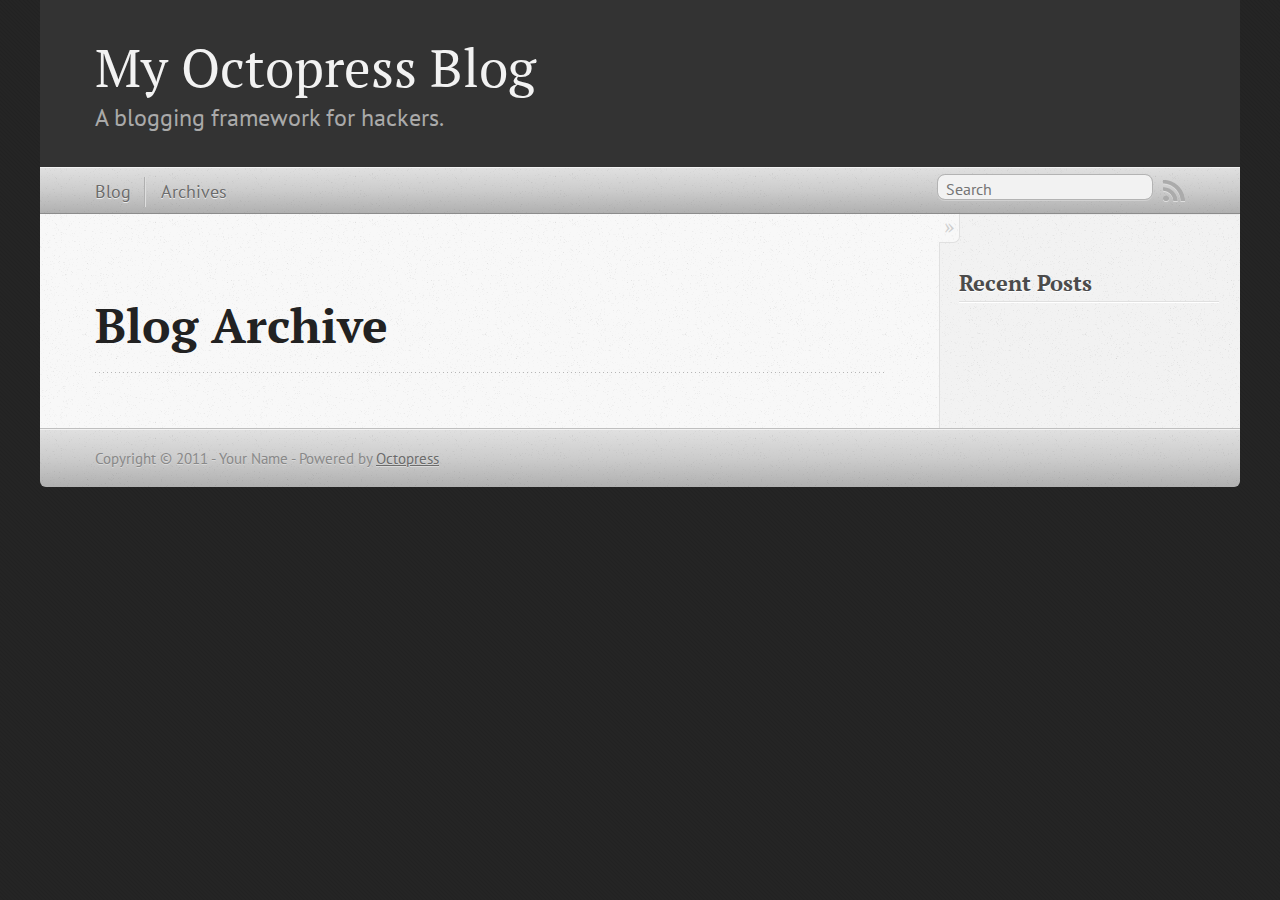
==== blog/archives/index.html @ e53a519c "Site updated at 2011-11-24 08:39:35 UTC" ====
<!DOCTYPE html>
<!--[if IEMobile 7 ]><html class="no-js iem7"><![endif]-->
<!--[if lt IE 9]><html class="no-js lte-ie8"><![endif]-->
<!--[if (gt IE 8)|(gt IEMobile 7)|!(IEMobile)|!(IE)]><!--><html class="no-js" lang="en"><!--<![endif]-->
<head>
  <meta charset="utf-8">
  <title>Blog Archive - My Octopress Blog</title>
  <meta name="author" content="Your Name">

  
  <meta name="description" content=" Blog Archive Recent Posts ">
  

  <!-- http://t.co/dKP3o1e -->
  <meta name="HandheldFriendly" content="True">
  <meta name="MobileOptimized" content="320">
  <meta name="viewport" content="width=device-width, initial-scale=1">

  
  <link rel="canonical" href="http://fire9.github.com/blog/archives">
  <link href="/favicon.png" rel="icon">
  <link href="/stylesheets/screen.css" media="screen, projection" rel="stylesheet" type="text/css">
  <script src="/javascripts/modernizr-2.0.js"></script>
  <script src="/javascripts/ender.js"></script>
  <script src="/javascripts/octopress.js" type="text/javascript"></script>
  <link href="/atom.xml" rel="alternate" title="My Octopress Blog" type="application/atom+xml">
  <!--Fonts from Google"s Web font directory at http://google.com/webfonts -->
<link href="http://fonts.googleapis.com/css?family=PT+Serif:regular,italic,bold,bolditalic" rel="stylesheet" type="text/css">
<link href="http://fonts.googleapis.com/css?family=PT+Sans:regular,italic,bold,bolditalic" rel="stylesheet" type="text/css">

  

</head>

<body   >
  <header role="banner"><hgroup>
  <h1><a href="/">My Octopress Blog</a></h1>
  
    <h2>A blogging framework for hackers.</h2>
  
</hgroup>

</header>
  <nav role="navigation"><ul class="subscription" data-subscription="rss">
  <li><a href="/atom.xml" rel="subscribe-rss" title="subscribe via RSS">RSS</a></li>
  
</ul>
<form action="http://google.com/search" method="get">
  <fieldset role="search">
    <input type="hidden" name="q" value="site:fire9.github.com" />
    <input class="search" type="text" name="q" results="0" placeholder="Search"/>
  </fieldset>
</form>
<ul class="main-navigation">
  <li><a href="/">Blog</a></li>
  <li><a href="/blog/archives">Archives</a></li>
</ul>

</nav>
  <div id="main">
    <div id="content">
      <div>
<article role="article">
  
  <header>
    <h1 class="entry-title">Blog Archive</h1>
    
  </header>
  
  <div id="blog-archives">

</div>

  
</article>

</div>

<aside class="sidebar">
  
    <section>
  <h1>Recent Posts</h1>
  <ul id="recent_posts">
    
  </ul>
</section>






  
</aside>


    </div>
  </div>
  <footer role="contentinfo"><p>
  Copyright &copy; 2011 - Your Name -
  <span class="credit">Powered by <a href="http://octopress.org">Octopress</a></span>
</p>

</footer>
  







  <script type="text/javascript">
    (function(){
      var twitterWidgets = document.createElement('script');
      twitterWidgets.type = 'text/javascript';
      twitterWidgets.async = true;
      twitterWidgets.src = 'http://platform.twitter.com/widgets.js';
      document.getElementsByTagName('head')[0].appendChild(twitterWidgets);
    })();
  </script>





</body>
</html>
---- stylesheets/screen.css ----
html,body,div,span,applet,object,iframe,h1,h2,h3,h4,h5,h6,p,blockquote,pre,a,abbr,acronym,address,big,cite,code,del,dfn,em,img,ins,kbd,q,s,samp,small,strike,strong,sub,sup,tt,var,b,u,i,center,dl,dt,dd,ol,ul,li,fieldset,form,label,legend,table,caption,tbody,tfoot,thead,tr,th,td,article,aside,canvas,details,embed,figure,figcaption,footer,header,hgroup,menu,nav,output,ruby,section,summary,time,mark,audio,video{margin:0;padding:0;border:0;font-size:100%;font:inherit;vertical-align:baseline}body{line-height:1}ol,ul{list-style:none}table{border-collapse:collapse;border-spacing:0}caption,th,td{text-align:left;font-weight:normal;vertical-align:middle}q,blockquote{quotes:none}q:before,q:after,blockquote:before,blockquote:after{content:"";content:none}a img{border:none}article,aside,details,figcaption,figure,footer,header,hgroup,menu,nav,section,summary{display:block}article,aside,details,figcaption,figure,footer,header,hgroup,menu,nav,section,summary{display:block}a{color:#1863a1}a:visited{color:#751590}a:focus{color:#0181eb}a:hover{color:#0181eb}a:active{color:#01579f}aside.sidebar a{color:#1863a1}aside.sidebar a:focus{color:#0181eb}aside.sidebar a:hover{color:#0181eb}aside.sidebar a:active{color:#01579f}a{-moz-transition:color 0.3s;-webkit-transition:color 0.3s;-o-transition:color 0.3s;transition:color 0.3s}html{background:#252525 url('/images/line-tile.png?1322123850') top left}body > div{background:#f2f2f2 url('/images/noise.png?1322123850') top left;border-bottom:1px solid #bfbfbf}body > div > div{background:#f8f8f8 url('/images/noise.png?1322123850') top left;border-right:1px solid #e0e0e0}.heading,body > header h1,h1,h2,h3,h4,h5,h6{font-family:"PT Serif", "Georgia", "Helvetica Neue", Arial, sans-serif}.sans,body > header h2,body > nav form .search,body > nav a,article header p.meta,article > footer,#content .blog-index footer,html .gist .gist-file .gist-meta,#blog-archives a.category,#blog-archives time,aside.sidebar section,body > footer{font-family:"PT Sans", "Helvetica Neue", Arial, sans-serif}.serif,body,#content .blog-index a[rel=full-article]{font-family:"PT Serif", Georgia, Times, "Times New Roman", serif}.mono,pre,code,tt,p code,li code{font-family:Menlo, Monaco, "Andale Mono", "lucida console", "Courier New", monospace}body > header h1{font-size:2.2em;font-family:"PT Serif", "Georgia", "Helvetica Neue", Arial, sans-serif;font-weight:normal;line-height:1.2em;margin-bottom:0.6667em}body{line-height:1.5em;color:#222}h1{font-size:2.2em;line-height:1.2em}@media only screen and (min-width: 992px){body{font-size:1.15em}h1{font-size:2.6em;line-height:1.2em}}h1,h2,h3,h4,h5,h6{text-rendering:optimizelegibility;margin-bottom:1em;font-weight:bold}h2,section h1{font-size:1.5em}h3,section h2,section section h1{font-size:1.3em}h4,section h3,section section h2,section section section h1{font-size:1em}h5,section h4,section section h3{font-size:.9em}h6,section h5,section section h4,section section section h3{font-size:.8em}p,blockquote,ul,ol{margin-bottom:1.5em}ul{list-style-type:disc}ul ul{list-style-type:circle}ul ul ul{list-style-type:square}ol{list-style-type:decimal}ol ol{list-style-type:lower-alpha}ol ol ol{list-style-type:lower-roman}ul,ul ul,ul ol,ol,ol ul,ol ol{margin-left:1.3em}strong{font-weight:bold}em{font-style:italic}sup,sub{font-size:0.8em;position:relative;display:inline-block}sup{top:-0.5em}sub{bottom:-0.5em}q{font-style:italic}q:before{content:"\201C"}q:after{content:"\201D"}em,dfn{font-style:italic}strong,dfn{font-weight:bold}del,s{text-decoration:line-through}abbr,acronym{border-bottom:1px dotted;cursor:help}sub,sup{line-height:0}hr{margin-bottom:0.2em}small{font-size:.8em}big{font-size:1.2em}blockquote{font-style:italic;position:relative;font-size:1.2em;line-height:1.5em;padding-left:1em;border-left:4px solid rgba(170,170,170,0.5)}blockquote cite{font-style:italic}blockquote cite a{color:#aaa !important;word-wrap:break-word}blockquote cite:before{content:'\2014';padding-right:.3em;padding-left:.3em;color:#aaa}@media only screen and (min-width: 992px){blockquote{padding-left:1.5em;border-left-width:4px}}.pullquote-right:before,.pullquote-left:before{padding:0;border:none;content:attr(data-pullquote);float:right;width:45%;margin:.5em 0 1em 1.5em;position:relative;top:7px;font-size:1.4em;line-height:1.45em}.pullquote-left:before{float:left;margin:.5em 1.5em 1em 0}.force-wrap,article a,aside.sidebar a{white-space:-moz-pre-wrap;white-space:-pre-wrap;white-space:-o-pre-wrap;white-space:pre-wrap;word-wrap:break-word}.group,body > header,body > nav,body > footer,body #content > article,body #content > div > article,body #content > div > section,body div.pagination,aside.sidebar,#main,#content,.collapse-sidebar aside.sidebar{*zoom:1}.group:after,body > header:after,body > nav:after,body > footer:after,body #content > article:after,body #content > div > article:after,body #content > div > section:after,body div.pagination:after,aside.sidebar:after,#main:after,#content:after,.collapse-sidebar aside.sidebar:after{content:"";display:table;clear:both}body{-webkit-text-size-adjust:none;max-width:1200px;position:relative;margin:0 auto}body > header,body > nav,body > footer,body #content > article,body #content > div > article,body #content > div > section{padding-left:18px;padding-right:18px}@media only screen and (min-width: 480px){body > header,body > nav,body > footer,body #content > article,body #content > div > article,body #content > div > section{padding-left:25px;padding-right:25px}}@media only screen and (min-width: 768px){body > header,body > nav,body > footer,body #content > article,body #content > div > article,body #content > div > section{padding-left:35px;padding-right:35px}}@media only screen and (min-width: 992px){body > header,body > nav,body > footer,body #content > article,body #content > div > article,body #content > div > section{padding-left:55px;padding-right:55px}}body div.pagination{margin-left:18px;margin-right:18px}@media only screen and (min-width: 480px){body div.pagination{margin-left:25px;margin-right:25px}}@media only screen and (min-width: 768px){body div.pagination{margin-left:35px;margin-right:35px}}@media only screen and (min-width: 992px){body div.pagination{margin-left:55px;margin-right:55px}}body > header{font-size:1em;padding-top:1.5em;padding-bottom:1.5em}#content > div,#content > article{width:100%}aside.sidebar{float:none;padding:0 18px 1px;background-color:#f7f7f7;border-top:1px solid #e0e0e0}.flex-content,article img,article video,article .flash-video,aside.sidebar img{max-width:100%;height:auto}.basic-alignment.left,article img.left,article video.left,article .left.flash-video,aside.sidebar img.left{float:left;margin-right:1.5em}.basic-alignment.right,article img.right,article video.right,article .right.flash-video,aside.sidebar img.right{float:right;margin-left:1.5em}.basic-alignment.center,article img.center,article video.center,article .center.flash-video,aside.sidebar img.center{display:block;margin:0 auto 1.5em}.basic-alignment.left,article img.left,article video.left,article .left.flash-video,aside.sidebar img.left,.basic-alignment.right,article img.right,article video.right,article .right.flash-video,aside.sidebar img.right{margin-bottom:.8em}.toggle-sidebar,.no-sidebar .toggle-sidebar{display:none}@media only screen and (min-width: 750px){body.sidebar-footer aside.sidebar{float:none;width:auto;clear:left;margin:0;padding:0 35px 1px;background-color:#f7f7f7;border-top:1px solid #eaeaea}body.sidebar-footer aside.sidebar section.odd,body.sidebar-footer aside.sidebar section.even{float:left;width:48%}body.sidebar-footer aside.sidebar section.odd{margin-left:0}body.sidebar-footer aside.sidebar section.even{margin-left:4%}body.sidebar-footer aside.sidebar.thirds section{width:30%;margin-left:5%}body.sidebar-footer aside.sidebar.thirds section.first{margin-left:0;clear:both}}body.sidebar-footer #content{margin-right:0px}body.sidebar-footer .toggle-sidebar{display:none}@media only screen and (min-width: 550px){body > header{font-size:1em}}@media only screen and (min-width: 750px){aside.sidebar{float:none;width:auto;clear:left;margin:0;padding:0 35px 1px;background-color:#f7f7f7;border-top:1px solid #eaeaea}aside.sidebar section.odd,aside.sidebar section.even{float:left;width:48%}aside.sidebar section.odd{margin-left:0}aside.sidebar section.even{margin-left:4%}aside.sidebar.thirds section{width:30%;margin-left:5%}aside.sidebar.thirds section.first{margin-left:0;clear:both}}@media only screen and (min-width: 768px){body{-webkit-text-size-adjust:auto}body > header{font-size:1.2em}#main{padding:0;margin:0 auto}#content{margin-right:240px;position:relative}.no-sidebar #content{margin-right:0;border-right:0}.collapse-sidebar #content{margin-right:20px}#content > div,#content > article{padding-top:17.5px;padding-bottom:17.5px;float:left}aside.sidebar{width:210px;padding:0 15px 15px;background:none;clear:none;float:left;margin:0 -100% 0 0}aside.sidebar section{width:auto;margin-left:0}aside.sidebar section.odd,aside.sidebar section.even{float:none;width:auto;margin-left:0}.collapse-sidebar aside.sidebar{float:none;width:auto;clear:left;margin:0;padding:0 35px 1px;background-color:#f7f7f7;border-top:1px solid #eaeaea}.collapse-sidebar aside.sidebar section.odd,.collapse-sidebar aside.sidebar section.even{float:left;width:48%}.collapse-sidebar aside.sidebar section.odd{margin-left:0}.collapse-sidebar aside.sidebar section.even{margin-left:4%}.collapse-sidebar aside.sidebar.thirds section{width:30%;margin-left:5%}.collapse-sidebar aside.sidebar.thirds section.first{margin-left:0;clear:both}}@media only screen and (min-width: 992px){body > header{font-size:1.3em}#content{margin-right:300px}#content > div,#content > article{padding-top:27.5px;padding-bottom:27.5px}aside.sidebar{width:260px;padding:1.2em 20px 20px}.collapse-sidebar aside.sidebar{padding-left:55px;padding-right:55px}}@media only screen and (min-width: 768px){ul,ol{margin-left:0}}body > header{background:#333}body > header h1{display:inline-block;margin:0}body > header h1 a,body > header h1 a:visited,body > header h1 a:hover{color:#f2f2f2;text-decoration:none}body > header h2{margin:.2em 0 0;font-size:1em;color:#aaa;font-weight:normal}body > nav{position:relative;background-color:#ccc;background:url('/images/noise.png?1322123850'),-webkit-gradient(linear, 50% 0%, 50% 100%, color-stop(0%, #e0e0e0), color-stop(50%, #cccccc), color-stop(100%, #b0b0b0));background:url('/images/noise.png?1322123850'),-webkit-linear-gradient(#e0e0e0,#cccccc,#b0b0b0);background:url('/images/noise.png?1322123850'),-moz-linear-gradient(#e0e0e0,#cccccc,#b0b0b0);background:url('/images/noise.png?1322123850'),-o-linear-gradient(#e0e0e0,#cccccc,#b0b0b0);background:url('/images/noise.png?1322123850'),-ms-linear-gradient(#e0e0e0,#cccccc,#b0b0b0);background:url('/images/noise.png?1322123850'),linear-gradient(#e0e0e0,#cccccc,#b0b0b0);border-top:1px solid #f2f2f2;border-bottom:1px solid #8c8c8c;padding-top:.35em;padding-bottom:.35em}body > nav form{-moz-background-clip:padding;-webkit-background-clip:padding;-o-background-clip:padding-box;-ms-background-clip:padding-box;-khtml-background-clip:padding-box;background-clip:padding-box;margin:0;padding:0}body > nav form .search{padding:.3em .5em 0;font-size:.85em;line-height:1.1em;width:95%;-moz-border-radius:0.5em;-webkit-border-radius:0.5em;-o-border-radius:0.5em;-ms-border-radius:0.5em;-khtml-border-radius:0.5em;border-radius:0.5em;-moz-background-clip:padding;-webkit-background-clip:padding;-o-background-clip:padding-box;-ms-background-clip:padding-box;-khtml-background-clip:padding-box;background-clip:padding-box;-moz-box-shadow:#d1d1d1 0 1px;-webkit-box-shadow:#d1d1d1 0 1px;-o-box-shadow:#d1d1d1 0 1px;box-shadow:#d1d1d1 0 1px;background-color:#f2f2f2;border:1px solid #b3b3b3;color:#888}body > nav form .search:focus{color:#444;border-color:#80b1df;-moz-box-shadow:#80b1df 0 0 4px,#80b1df 0 0 3px inset;-webkit-box-shadow:#80b1df 0 0 4px,#80b1df 0 0 3px inset;-o-box-shadow:#80b1df 0 0 4px,#80b1df 0 0 3px inset;box-shadow:#80b1df 0 0 4px,#80b1df 0 0 3px inset;background-color:#fff;outline:none}body > nav fieldset[role=search]{float:right;width:48%}body > nav fieldset.mobile-nav{float:left;width:48%}body > nav fieldset.mobile-nav select{width:100%;font-size:.8em;border:1px solid #888}body > nav ul{display:none}@media only screen and (min-width: 550px){body > nav{font-size:.9em}body > nav ul{margin:0;padding:0;border:0;overflow:hidden;*zoom:1;float:left;display:block;padding-top:.15em}body > nav ul li{list-style-image:none;list-style-type:none;margin-left:0px;white-space:nowrap;display:inline;float:left;padding-left:0;padding-right:0}body > nav ul li:first-child,body > nav ul li.first{padding-left:0}body > nav ul li:last-child{padding-right:0}body > nav ul li.last{padding-right:0}body > nav ul.subscription{margin-left:.8em;float:right}body > nav ul.subscription li:last-child a{padding-right:0}body > nav ul li{margin:0}body > nav a{color:#6b6b6b;text-shadow:#ebebeb 0 1px;float:left;text-decoration:none;font-size:1.1em;padding:.1em 0;line-height:1.5em}body > nav a:visited{color:#6b6b6b}body > nav a:hover{color:#2b2b2b}body > nav li + li{border-left:1px solid #b0b0b0;margin-left:.8em}body > nav li + li a{padding-left:.8em;border-left:1px solid #dedede}body > nav form{float:right;text-align:left;padding-left:.8em;width:175px}body > nav form .search{width:93%;font-size:.95em;line-height:1.2em}body > nav ul[data-subscription$=email] + form{width:97px}body > nav ul[data-subscription$=email] + form .search{width:91%}body > nav fieldset.mobile-nav{display:none}body > nav fieldset[role=search]{width:99%}}@media only screen and (min-width: 992px){body > nav form{width:215px}body > nav ul[data-subscription$=email] + form{width:147px}}.no-placeholder body > nav .search{background:#f2f2f2 url('/images/search.png?1322123850') 0.3em 0.25em no-repeat;text-indent:1.3em}@media only screen and (min-width: 550px){.maskImage body > nav ul[data-subscription$=email] + form{width:123px}}@media only screen and (min-width: 992px){.maskImage body > nav ul[data-subscription$=email] + form{width:173px}}.maskImage ul.subscription{position:relative;top:.2em}.maskImage ul.subscription li,.maskImage ul.subscription a{border:0;padding:0}.maskImage a[rel=subscribe-rss]{position:relative;top:0px;text-indent:-999999em;background-color:#dedede;border:0;padding:0}.maskImage a[rel=subscribe-rss],.maskImage a[rel=subscribe-rss]:after{-moz-mask-image:url('/images/rss.png?1322123850');-webkit-mask-image:url('/images/rss.png?1322123850');-o-mask-image:url('/images/rss.png?1322123850');-ms-mask-image:url('/images/rss.png?1322123850');-khtml-mask-image:url('/images/rss.png?1322123850');mask-image:url('/images/rss.png?1322123850');-moz-mask-repeat:no-repeat;-webkit-mask-repeat:no-repeat;-o-mask-repeat:no-repeat;-ms-mask-repeat:no-repeat;-khtml-mask-repeat:no-repeat;mask-repeat:no-repeat;width:22px;height:22px}.maskImage a[rel=subscribe-rss]:after{content:"";position:absolute;top:-1px;left:0;background-color:#ababab}.maskImage a[rel=subscribe-rss]:hover:after{background-color:#9e9e9e}.maskImage a[rel=subscribe-email]{position:relative;top:0px;text-indent:-999999em;background-color:#dedede;border:0;padding:0}.maskImage a[rel=subscribe-email],.maskImage a[rel=subscribe-email]:after{-moz-mask-image:url('/images/email.png?1322123850');-webkit-mask-image:url('/images/email.png?1322123850');-o-mask-image:url('/images/email.png?1322123850');-ms-mask-image:url('/images/email.png?1322123850');-khtml-mask-image:url('/images/email.png?1322123850');mask-image:url('/images/email.png?1322123850');-moz-mask-repeat:no-repeat;-webkit-mask-repeat:no-repeat;-o-mask-repeat:no-repeat;-ms-mask-repeat:no-repeat;-khtml-mask-repeat:no-repeat;mask-repeat:no-repeat;width:28px;height:22px}.maskImage a[rel=subscribe-email]:after{content:"";position:absolute;top:-1px;left:0;background-color:#ababab}.maskImage a[rel=subscribe-email]:hover:after{background-color:#9e9e9e}article{overflow:hidden;padding-top:1em}article header{position:relative;padding-top:2em;padding-bottom:1em;margin-bottom:1em;background:url('[data-uri]') bottom left repeat-x}article header h1{margin:0}article header h1 a{text-decoration:none}article header h1 a:hover{text-decoration:underline}article header p{font-size:.9em;color:#aaa;margin:0}article header p.meta{text-transform:uppercase;position:absolute;top:0}@media only screen and (min-width: 768px){article header{margin-bottom:1.5em;padding-bottom:1em;background:url('[data-uri]') bottom left repeat-x}}article h2{padding-top:0.8em;background:url('[data-uri]') top left repeat-x}.entry-content article h2:first-child,article header + h2{padding-top:0}article h2:first-child,article header + h2{background:none}article .feature{padding-top:.5em;margin-bottom:1em;padding-bottom:1em;background:url('[data-uri]') bottom left repeat-x;font-size:2.0em;font-style:italic;line-height:1.3em}article img,article video,article .flash-video{-moz-border-radius:0.3em;-webkit-border-radius:0.3em;-o-border-radius:0.3em;-ms-border-radius:0.3em;-khtml-border-radius:0.3em;border-radius:0.3em;-moz-box-shadow:rgba(0,0,0,0.15) 0 1px 4px;-webkit-box-shadow:rgba(0,0,0,0.15) 0 1px 4px;-o-box-shadow:rgba(0,0,0,0.15) 0 1px 4px;box-shadow:rgba(0,0,0,0.15) 0 1px 4px;-moz-box-sizing:border-box;-webkit-box-sizing:border-box;-ms-box-sizing:border-box;box-sizing:border-box;border:white 0.5em solid}article video,article .flash-video{margin:0 auto 1.5em}article video{display:block;width:100%}article .flash-video > div{position:relative;display:block;padding-bottom:56.25%;padding-top:1px;height:0;overflow:hidden}article .flash-video > div iframe,article .flash-video > div object,article .flash-video > div embed{position:absolute;top:0;left:0;width:100%;height:100%}article > footer{padding-bottom:2.5em;margin-top:2em}article > footer p.meta{margin-bottom:.8em;font-size:.85em;clear:both;overflow:hidden}.blog-index article + article{background:url('[data-uri]') top left repeat-x}#content .blog-index{padding-top:0;padding-bottom:0}#content .blog-index article{padding-top:2em}#content .blog-index article header{background:none;padding-bottom:0}#content .blog-index article h1{font-size:2.2em}#content .blog-index article h1 a{color:inherit}#content .blog-index article h1 a:hover{color:#0181eb}#content .blog-index a[rel=full-article]{background:#ebebeb;display:inline-block;padding:.4em .8em;margin-right:.5em;text-decoration:none;color:#666;-moz-transition:background-color 0.5s;-webkit-transition:background-color 0.5s;-o-transition:background-color 0.5s;transition:background-color 0.5s}#content .blog-index a[rel=full-article]:hover{background:#0181eb;text-shadow:none;color:#f8f8f8}#content .blog-index footer{margin-top:1em}.separator,article > footer .byline + time:before,article > footer time + time:before,article > footer .comments:before,article > footer .byline ~ .categories:before{content:"\2022 ";padding:0 .4em 0 .2em;display:inline-block}#content div.pagination{text-align:center;font-size:.95em;position:relative;background:url('[data-uri]') top left repeat-x;padding-top:1.5em;padding-bottom:1.5em}#content div.pagination a{text-decoration:none;color:#aaa}#content div.pagination a.prev{position:absolute;left:0}#content div.pagination a.next{position:absolute;right:0}#content div.pagination a:hover{color:#0181eb}#content div.pagination a[href*=archive]:before,#content div.pagination a[href*=archive]:after{content:'\2014';padding:0 .3em}p.meta + .sharing{padding-top:1em;padding-left:0;background:url('[data-uri]') top left repeat-x}.highlight,html .gist .gist-file .gist-syntax .gist-highlight{border:1px solid #05232b !important}.highlight table td.code,html .gist .gist-file .gist-syntax .gist-highlight table td.code{width:100%}.highlight .line-numbers,html .gist .gist-file .gist-syntax .gist-highlight .line-numbers{text-align:right;font-size:13px;line-height:1.45em;background:#073642 url('/images/noise.png?1322123850') top left !important;border-right:1px solid #00232c !important;-moz-box-shadow:#083e4b -1px 0 inset;-webkit-box-shadow:#083e4b -1px 0 inset;-o-box-shadow:#083e4b -1px 0 inset;box-shadow:#083e4b -1px 0 inset;text-shadow:#021014 0 -1px;padding:.8em !important;-moz-border-radius:0;-webkit-border-radius:0;-o-border-radius:0;-ms-border-radius:0;-khtml-border-radius:0;border-radius:0}.highlight .line-numbers span,html .gist .gist-file .gist-syntax .gist-highlight .line-numbers span{color:#586e75 !important}figure.code,.gist-file,pre{-moz-box-shadow:rgba(0,0,0,0.06) 0 0 10px;-webkit-box-shadow:rgba(0,0,0,0.06) 0 0 10px;-o-box-shadow:rgba(0,0,0,0.06) 0 0 10px;box-shadow:rgba(0,0,0,0.06) 0 0 10px}figure.code .highlight pre,.gist-file .highlight pre,pre .highlight pre{-moz-box-shadow:none;-webkit-box-shadow:none;-o-box-shadow:none;box-shadow:none}html .gist .gist-file{margin-bottom:1.8em;position:relative;border:none;padding-top:26px !important}html .gist .gist-file .gist-syntax{border-bottom:0 !important;background:none !important}html .gist .gist-file .gist-syntax .gist-highlight{background:#002b36 !important}html .gist .gist-file .gist-meta{padding:.6em 0.8em;border:1px solid #083e4b !important;color:#586e75;font-size:.7em !important;background:#073642 url('/images/noise.png?1322123850') top left;line-height:1.5em}html .gist .gist-file .gist-meta a{color:#75878b !important;text-decoration:none}html .gist .gist-file .gist-meta a:hover{text-decoration:underline}html .gist .gist-file .gist-meta a:hover{color:#93a1a1 !important}html .gist .gist-file .gist-meta a[href*='#file']{position:absolute;top:0;left:0;right:-10px;color:#474747 !important}html .gist .gist-file .gist-meta a[href*='#file']:hover{color:#1863a1 !important}html .gist .gist-file .gist-meta a[href*=raw]{top:.4em}pre{background:#002b36 url('/images/noise.png?1322123850') top left;-moz-border-radius:0.4em;-webkit-border-radius:0.4em;-o-border-radius:0.4em;-ms-border-radius:0.4em;-khtml-border-radius:0.4em;border-radius:0.4em;border:1px solid #05232b;line-height:1.45em;font-size:13px;margin-bottom:2.1em;padding:.8em 1em;color:#93a1a1;overflow:auto}h3.filename + pre{-moz-border-radius-topleft:0px;-webkit-border-top-left-radius:0px;-o-border-top-left-radius:0px;-ms-border-top-left-radius:0px;-khtml-border-top-left-radius:0px;border-top-left-radius:0px;-moz-border-radius-topright:0px;-webkit-border-top-right-radius:0px;-o-border-top-right-radius:0px;-ms-border-top-right-radius:0px;-khtml-border-top-right-radius:0px;border-top-right-radius:0px}p code,li code{display:inline-block;white-space:no-wrap;background:#fff;font-size:.8em;line-height:1.5em;color:#555;border:1px solid #ddd;-moz-border-radius:0.4em;-webkit-border-radius:0.4em;-o-border-radius:0.4em;-ms-border-radius:0.4em;-khtml-border-radius:0.4em;border-radius:0.4em;padding:0 .3em;margin:-1px 0}p pre code,li pre code{font-size:1em !important;background:none;border:none}.pre-code,html .gist .gist-file .gist-syntax .gist-highlight pre,.highlight code{font-family:Menlo,Monaco,"Andale Mono","lucida console","Courier New",monospace !important;overflow:scroll;overflow-y:hidden;display:block;padding:.8em !important;overflow-x:auto;line-height:1.45em;background:#002b36 url('/images/noise.png?1322123850') top left !important;color:#93a1a1 !important}.pre-code *::-moz-selection,html .gist .gist-file .gist-syntax .gist-highlight pre *::-moz-selection,.highlight code *::-moz-selection{background:#386774;color:inherit;text-shadow:#002b36 0 1px}.pre-code *::-webkit-selection,html .gist .gist-file .gist-syntax .gist-highlight pre *::-webkit-selection,.highlight code *::-webkit-selection{background:#386774;color:inherit;text-shadow:#002b36 0 1px}.pre-code *::selection,html .gist .gist-file .gist-syntax .gist-highlight pre *::selection,.highlight code *::selection{background:#386774;color:inherit;text-shadow:#002b36 0 1px}.pre-code span,html .gist .gist-file .gist-syntax .gist-highlight pre span,.highlight code span{color:#93a1a1 !important}.pre-code span,html .gist .gist-file .gist-syntax .gist-highlight pre span,.highlight code span{font-style:normal !important;font-weight:normal !important}.pre-code .c,html .gist .gist-file .gist-syntax .gist-highlight pre .c,.highlight code .c{color:#586e75 !important;font-style:italic !important}.pre-code .cm,html .gist .gist-file .gist-syntax .gist-highlight pre .cm,.highlight code .cm{color:#586e75 !important;font-style:italic !important}.pre-code .cp,html .gist .gist-file .gist-syntax .gist-highlight pre .cp,.highlight code .cp{color:#586e75 !important;font-style:italic !important}.pre-code .c1,html .gist .gist-file .gist-syntax .gist-highlight pre .c1,.highlight code .c1{color:#586e75 !important;font-style:italic !important}.pre-code .cs,html .gist .gist-file .gist-syntax .gist-highlight pre .cs,.highlight code .cs{color:#586e75 !important;font-weight:bold !important;font-style:italic !important}.pre-code .err,html .gist .gist-file .gist-syntax .gist-highlight pre .err,.highlight code .err{color:#dc322f !important;background:none !important}.pre-code .k,html .gist .gist-file .gist-syntax .gist-highlight pre .k,.highlight code .k{color:#cb4b16 !important}.pre-code .o,html .gist .gist-file .gist-syntax .gist-highlight pre .o,.highlight code .o{color:#93a1a1 !important;font-weight:bold !important}.pre-code .p,html .gist .gist-file .gist-syntax .gist-highlight pre .p,.highlight code .p{color:#93a1a1 !important}.pre-code .ow,html .gist .gist-file .gist-syntax .gist-highlight pre .ow,.highlight code .ow{color:#2aa198 !important;font-weight:bold !important}.pre-code .gd,html .gist .gist-file .gist-syntax .gist-highlight pre .gd,.highlight code .gd{color:#93a1a1 !important;background-color:#372c34 !important;display:inline-block}.pre-code .gd .x,html .gist .gist-file .gist-syntax .gist-highlight pre .gd .x,.highlight code .gd .x{color:#93a1a1 !important;background-color:#4d2d33 !important;display:inline-block}.pre-code .ge,html .gist .gist-file .gist-syntax .gist-highlight pre .ge,.highlight code .ge{color:#93a1a1 !important;font-style:italic !important}.pre-code .gh,html .gist .gist-file .gist-syntax .gist-highlight pre .gh,.highlight code .gh{color:#586e75 !important}.pre-code .gi,html .gist .gist-file .gist-syntax .gist-highlight pre .gi,.highlight code .gi{color:#93a1a1 !important;background-color:#1a412b !important;display:inline-block}.pre-code .gi .x,html .gist .gist-file .gist-syntax .gist-highlight pre .gi .x,.highlight code .gi .x{color:#93a1a1 !important;background-color:#355720 !important;display:inline-block}.pre-code .gs,html .gist .gist-file .gist-syntax .gist-highlight pre .gs,.highlight code .gs{color:#93a1a1 !important;font-weight:bold !important}.pre-code .gu,html .gist .gist-file .gist-syntax .gist-highlight pre .gu,.highlight code .gu{color:#6c71c4 !important}.pre-code .kc,html .gist .gist-file .gist-syntax .gist-highlight pre .kc,.highlight code .kc{color:#859900 !important;font-weight:bold !important}.pre-code .kd,html .gist .gist-file .gist-syntax .gist-highlight pre .kd,.highlight code .kd{color:#268bd2 !important}.pre-code .kp,html .gist .gist-file .gist-syntax .gist-highlight pre .kp,.highlight code .kp{color:#cb4b16 !important;font-weight:bold !important}.pre-code .kr,html .gist .gist-file .gist-syntax .gist-highlight pre .kr,.highlight code .kr{color:#d33682 !important;font-weight:bold !important}.pre-code .kt,html .gist .gist-file .gist-syntax .gist-highlight pre .kt,.highlight code .kt{color:#2aa198 !important}.pre-code .n,html .gist .gist-file .gist-syntax .gist-highlight pre .n,.highlight code .n{color:#268bd2 !important}.pre-code .na,html .gist .gist-file .gist-syntax .gist-highlight pre .na,.highlight code .na{color:#268bd2 !important}.pre-code .nb,html .gist .gist-file .gist-syntax .gist-highlight pre .nb,.highlight code .nb{color:#859900 !important}.pre-code .nc,html .gist .gist-file .gist-syntax .gist-highlight pre .nc,.highlight code .nc{color:#d33682 !important}.pre-code .no,html .gist .gist-file .gist-syntax .gist-highlight pre .no,.highlight code .no{color:#b58900 !important}.pre-code .nl,html .gist .gist-file .gist-syntax .gist-highlight pre .nl,.highlight code .nl{color:#859900 !important}.pre-code .ne,html .gist .gist-file .gist-syntax .gist-highlight pre .ne,.highlight code .ne{color:#268bd2 !important;font-weight:bold !important}.pre-code .nf,html .gist .gist-file .gist-syntax .gist-highlight pre .nf,.highlight code .nf{color:#268bd2 !important;font-weight:bold !important}.pre-code .nn,html .gist .gist-file .gist-syntax .gist-highlight pre .nn,.highlight code .nn{color:#b58900 !important}.pre-code .nt,html .gist .gist-file .gist-syntax .gist-highlight pre .nt,.highlight code .nt{color:#268bd2 !important;font-weight:bold !important}.pre-code .nx,html .gist .gist-file .gist-syntax .gist-highlight pre .nx,.highlight code .nx{color:#b58900 !important}.pre-code .vg,html .gist .gist-file .gist-syntax .gist-highlight pre .vg,.highlight code .vg{color:#268bd2 !important}.pre-code .vi,html .gist .gist-file .gist-syntax .gist-highlight pre .vi,.highlight code .vi{color:#268bd2 !important}.pre-code .nv,html .gist .gist-file .gist-syntax .gist-highlight pre .nv,.highlight code .nv{color:#268bd2 !important}.pre-code .mf,html .gist .gist-file .gist-syntax .gist-highlight pre .mf,.highlight code .mf{color:#2aa198 !important}.pre-code .m,html .gist .gist-file .gist-syntax .gist-highlight pre .m,.highlight code .m{color:#2aa198 !important}.pre-code .mh,html .gist .gist-file .gist-syntax .gist-highlight pre .mh,.highlight code .mh{color:#2aa198 !important}.pre-code .mi,html .gist .gist-file .gist-syntax .gist-highlight pre .mi,.highlight code .mi{color:#2aa198 !important}.pre-code .s,html .gist .gist-file .gist-syntax .gist-highlight pre .s,.highlight code .s{color:#2aa198 !important}.pre-code .sd,html .gist .gist-file .gist-syntax .gist-highlight pre .sd,.highlight code .sd{color:#2aa198 !important}.pre-code .s2,html .gist .gist-file .gist-syntax .gist-highlight pre .s2,.highlight code .s2{color:#2aa198 !important}.pre-code .se,html .gist .gist-file .gist-syntax .gist-highlight pre .se,.highlight code .se{color:#dc322f !important}.pre-code .si,html .gist .gist-file .gist-syntax .gist-highlight pre .si,.highlight code .si{color:#268bd2 !important}.pre-code .sr,html .gist .gist-file .gist-syntax .gist-highlight pre .sr,.highlight code .sr{color:#2aa198 !important}.pre-code .s1,html .gist .gist-file .gist-syntax .gist-highlight pre .s1,.highlight code .s1{color:#2aa198 !important}.pre-code div .gd,html .gist .gist-file .gist-syntax .gist-highlight pre div .gd,.highlight code div .gd,.pre-code div .gd .x,html .gist .gist-file .gist-syntax .gist-highlight pre div .gd .x,.highlight code div .gd .x,.pre-code div .gi,html .gist .gist-file .gist-syntax .gist-highlight pre div .gi,.highlight code div .gi,.pre-code div .gi .x,html .gist .gist-file .gist-syntax .gist-highlight pre div .gi .x,.highlight code div .gi .x{display:inline-block;width:100%}.highlight,.gist-highlight{margin-bottom:1.8em;background:#002b36;overflow-y:hidden;overflow-x:auto}.highlight pre,.gist-highlight pre{background:none;-moz-border-radius:none;-webkit-border-radius:none;-o-border-radius:none;-ms-border-radius:none;-khtml-border-radius:none;border-radius:none;border:none;padding:0;margin-bottom:0}pre::-webkit-scrollbar,.highlight::-webkit-scrollbar,.gist-highlight::-webkit-scrollbar{height:.5em;background:rgba(255,255,255,0.15)}pre::-webkit-scrollbar-thumb:horizontal,.highlight::-webkit-scrollbar-thumb:horizontal,.gist-highlight::-webkit-scrollbar-thumb:horizontal{background:rgba(255,255,255,0.2);-webkit-border-radius:4px;border-radius:4px}.highlight code{background:#000}figure.code{background:none;padding:0;border:0;margin-bottom:1.5em}figure.code pre{margin-bottom:0}figure.code figcaption{position:relative}figure.code .highlight{margin-bottom:0}.code-title,html .gist .gist-file .gist-meta a[href*='#file'],h3.filename,figure.code figcaption{text-align:center;font-size:13px;line-height:2em;text-shadow:#cbcccc 0 1px 0;color:#474747;font-weight:normal;margin-bottom:0;-moz-border-radius-topleft:5px;-webkit-border-top-left-radius:5px;-o-border-top-left-radius:5px;-ms-border-top-left-radius:5px;-khtml-border-top-left-radius:5px;border-top-left-radius:5px;-moz-border-radius-topright:5px;-webkit-border-top-right-radius:5px;-o-border-top-right-radius:5px;-ms-border-top-right-radius:5px;-khtml-border-top-right-radius:5px;border-top-right-radius:5px;font-family:"Helvetica Neue", Arial, "Lucida Grande", "Lucida Sans Unicode", Lucida, sans-serif;background:#aaa url('/images/code_bg.png?1322123850') top repeat-x;border:1px solid #565656;border-top-color:#cbcbcb;border-left-color:#a5a5a5;border-right-color:#a5a5a5;border-bottom:0}.download-source,html .gist .gist-file .gist-meta a[href*=raw],figure.code figcaption a{position:absolute;right:.8em;text-decoration:none;color:#666 !important;z-index:1;font-size:13px;text-shadow:#cbcccc 0 1px 0;padding-left:3em}.download-source:hover,html .gist .gist-file .gist-meta a[href*=raw]:hover,figure.code figcaption a:hover{text-decoration:underline}#archive #content > div,#archive #content > div > article{padding-top:0}#blog-archives{color:#aaa}#blog-archives article{padding:1em 0 1em;position:relative;background:url('[data-uri]') bottom left repeat-x}#blog-archives article:last-child{background:none}#blog-archives article footer{padding:0;margin:0}#blog-archives h1{color:#222;margin-bottom:.3em}#blog-archives h2{display:none}#blog-archives h1{font-size:1.5em}#blog-archives h1 a{text-decoration:none;color:inherit;font-weight:normal;display:inline-block}#blog-archives h1 a:hover{text-decoration:underline}#blog-archives h1 a:hover{color:#0181eb}#blog-archives a.category,#blog-archives time{color:#aaa}#blog-archives .entry-content{display:none}#blog-archives time{font-size:.9em;line-height:1.2em}#blog-archives time .month,#blog-archives time .day{display:inline-block}#blog-archives time .month{text-transform:uppercase}#blog-archives p{margin-bottom:1em}#blog-archives a,#blog-archives .entry-content a{color:inherit}#blog-archives a:hover,#blog-archives .entry-content a:hover{color:#0181eb}#blog-archives a:hover{color:#0181eb}@media only screen and (min-width: 550px){#blog-archives article{margin-left:5em}#blog-archives h2{margin-bottom:.3em;font-weight:normal;display:inline-block;position:relative;top:-1px;float:left}#blog-archives h2:first-child{padding-top:.75em}#blog-archives time{position:absolute;text-align:right;left:0em;top:1.8em}#blog-archives .year{display:none}#blog-archives article{padding-left:4.5em;padding-bottom:.7em}#blog-archives a.category{line-height:1.1em}}#content > .category article{margin-left:0;padding-left:6.8em}#content > .category .year{display:inline}.side-shadow-border,aside.sidebar section h1,aside.sidebar li{-moz-box-shadow:#fff 0 1px;-webkit-box-shadow:#fff 0 1px;-o-box-shadow:#fff 0 1px;box-shadow:#fff 0 1px}aside.sidebar{color:#4b4b4b;text-shadow:#fff 0 1px}aside.sidebar section{font-size:.8em;line-height:1.4em;margin-bottom:1.5em}aside.sidebar section h1{margin:1.5em 0 0;padding-bottom:.2em;border-bottom:1px solid #e0e0e0}aside.sidebar section h1 + p{padding-top:.4em}aside.sidebar img{-moz-border-radius:0.3em;-webkit-border-radius:0.3em;-o-border-radius:0.3em;-ms-border-radius:0.3em;-khtml-border-radius:0.3em;border-radius:0.3em;-moz-box-shadow:rgba(0,0,0,0.15) 0 1px 4px;-webkit-box-shadow:rgba(0,0,0,0.15) 0 1px 4px;-o-box-shadow:rgba(0,0,0,0.15) 0 1px 4px;box-shadow:rgba(0,0,0,0.15) 0 1px 4px;-moz-box-sizing:border-box;-webkit-box-sizing:border-box;-ms-box-sizing:border-box;box-sizing:border-box;border:#fff 0.3em solid}aside.sidebar ul{margin-bottom:0.5em;margin-left:0}aside.sidebar li{list-style:none;padding:.5em 0;margin:0;border-bottom:1px solid #e0e0e0}aside.sidebar li p:last-child{margin-bottom:0}aside.sidebar a{color:inherit;-moz-transition:color 0.5s;-webkit-transition:color 0.5s;-o-transition:color 0.5s;transition:color 0.5s}aside.sidebar:hover a{color:#1863a1}aside.sidebar:hover a:hover{color:#0181eb}.aside-alt-link,#tweets a[href*='twitter.com/search'],#pinboard_linkroll .pin-tag{color:#7e7e7e}.aside-alt-link:hover,#tweets a[href*='twitter.com/search']:hover,#pinboard_linkroll .pin-tag:hover{color:#0181eb}@media only screen and (min-width: 768px){.toggle-sidebar{outline:none;position:absolute;right:-10px;top:0;bottom:0;display:inline-block;text-decoration:none;color:#cecece;width:9px;cursor:pointer}.toggle-sidebar:hover{background:#e9e9e9;background:-webkit-gradient(linear, 0% 50%, 100% 50%, color-stop(0%, rgba(224,224,224,0.5)), color-stop(100%, rgba(224,224,224,0)));background:-webkit-linear-gradient(left, rgba(224,224,224,0.5),rgba(224,224,224,0));background:-moz-linear-gradient(left, rgba(224,224,224,0.5),rgba(224,224,224,0));background:-o-linear-gradient(left, rgba(224,224,224,0.5),rgba(224,224,224,0));background:-ms-linear-gradient(left, rgba(224,224,224,0.5),rgba(224,224,224,0));background:linear-gradient(left, rgba(224,224,224,0.5),rgba(224,224,224,0))}.toggle-sidebar:after{position:absolute;right:-11px;top:0;width:20px;font-size:1.2em;line-height:1.1em;padding-bottom:.15em;-moz-border-radius-bottomright:0.3em;-webkit-border-bottom-right-radius:0.3em;-o-border-bottom-right-radius:0.3em;-ms-border-bottom-right-radius:0.3em;-khtml-border-bottom-right-radius:0.3em;border-bottom-right-radius:0.3em;text-align:center;background:#f8f8f8 url('/images/noise.png?1322123850') top left;border-bottom:1px solid #e0e0e0;border-right:1px solid #e0e0e0;content:"\00BB";text-indent:-1px}.collapse-sidebar .toggle-sidebar{text-indent:0px;right:-20px;width:19px}.collapse-sidebar .toggle-sidebar:hover{background:#e9e9e9}.collapse-sidebar .toggle-sidebar:after{border-left:1px solid #e0e0e0;text-shadow:#fff 0 1px;content:"\00AB";left:0px;right:0;text-align:center;text-indent:0;border:0;border-right-width:0;background:none}}#tweets .loading{background:url('[data-uri]') no-repeat center 0.5em;color:#c4c4c4;text-shadow:#f8f8f8 0 1px;text-align:center;padding:2.5em 0 .5em}#tweets .loading.error{background:url('[data-uri]') no-repeat center 0.5em}#tweets p{position:relative;padding-right:1em}#tweets a[href*=status]{color:#a4a4a4;float:right;padding:0 0 .1em 1em;position:relative;right:-1.3em;text-shadow:#fff 0 1px;font-size:.7em;text-decoration:none}#tweets a[href*=status] span{font-size:1.5em}#tweets a[href*=status]:hover{color:#0181eb;text-decoration:none}#tweets a[href*='twitter.com/search']{text-decoration:none}#tweets a[href*='twitter.com/search']:hover{text-decoration:underline}.googleplus h1{-moz-box-shadow:none !important;-webkit-box-shadow:none !important;-o-box-shadow:none !important;box-shadow:none !important;border-bottom:0px none !important}.googleplus a{text-decoration:none;white-space:normal !important;line-height:32px}.googleplus a img{float:left;margin-right:0.5em;border:0 none}.googleplus-hidden{position:absolute;top:-1000em;left:-1000em}#pinboard_linkroll .pin-title,#pinboard_linkroll .pin-description{display:block;margin-bottom:.5em}#pinboard_linkroll .pin-tag{text-decoration:none}#pinboard_linkroll .pin-tag:hover{text-decoration:underline}#pinboard_linkroll .pin-tag:after{content:','}#pinboard_linkroll .pin-tag:last-child:after{content:''}.delicious-posts a.delicious-link{margin-bottom:.5em;display:block}.delicious-posts p{font-size:1em}body > footer{font-size:.8em;color:#888;text-shadow:#d9d9d9 0 1px;background-color:#ccc;background:url('/images/noise.png?1322123850'),-webkit-gradient(linear, 50% 0%, 50% 100%, color-stop(0%, #e0e0e0), color-stop(50%, #cccccc), color-stop(100%, #b0b0b0));background:url('/images/noise.png?1322123850'),-webkit-linear-gradient(#e0e0e0,#cccccc,#b0b0b0);background:url('/images/noise.png?1322123850'),-moz-linear-gradient(#e0e0e0,#cccccc,#b0b0b0);background:url('/images/noise.png?1322123850'),-o-linear-gradient(#e0e0e0,#cccccc,#b0b0b0);background:url('/images/noise.png?1322123850'),-ms-linear-gradient(#e0e0e0,#cccccc,#b0b0b0);background:url('/images/noise.png?1322123850'),linear-gradient(#e0e0e0,#cccccc,#b0b0b0);border-top:1px solid #f2f2f2;position:relative;padding-top:1em;padding-bottom:1em;margin-bottom:3em;-moz-border-radius-bottomleft:0.4em;-webkit-border-bottom-left-radius:0.4em;-o-border-bottom-left-radius:0.4em;-ms-border-bottom-left-radius:0.4em;-khtml-border-bottom-left-radius:0.4em;border-bottom-left-radius:0.4em;-moz-border-radius-bottomright:0.4em;-webkit-border-bottom-right-radius:0.4em;-o-border-bottom-right-radius:0.4em;-ms-border-bottom-right-radius:0.4em;-khtml-border-bottom-right-radius:0.4em;border-bottom-right-radius:0.4em;z-index:1}body > footer a{color:#6b6b6b}body > footer a:visited{color:#6b6b6b}body > footer a:hover{color:#484848}body > footer p:last-child{margin-bottom:0}
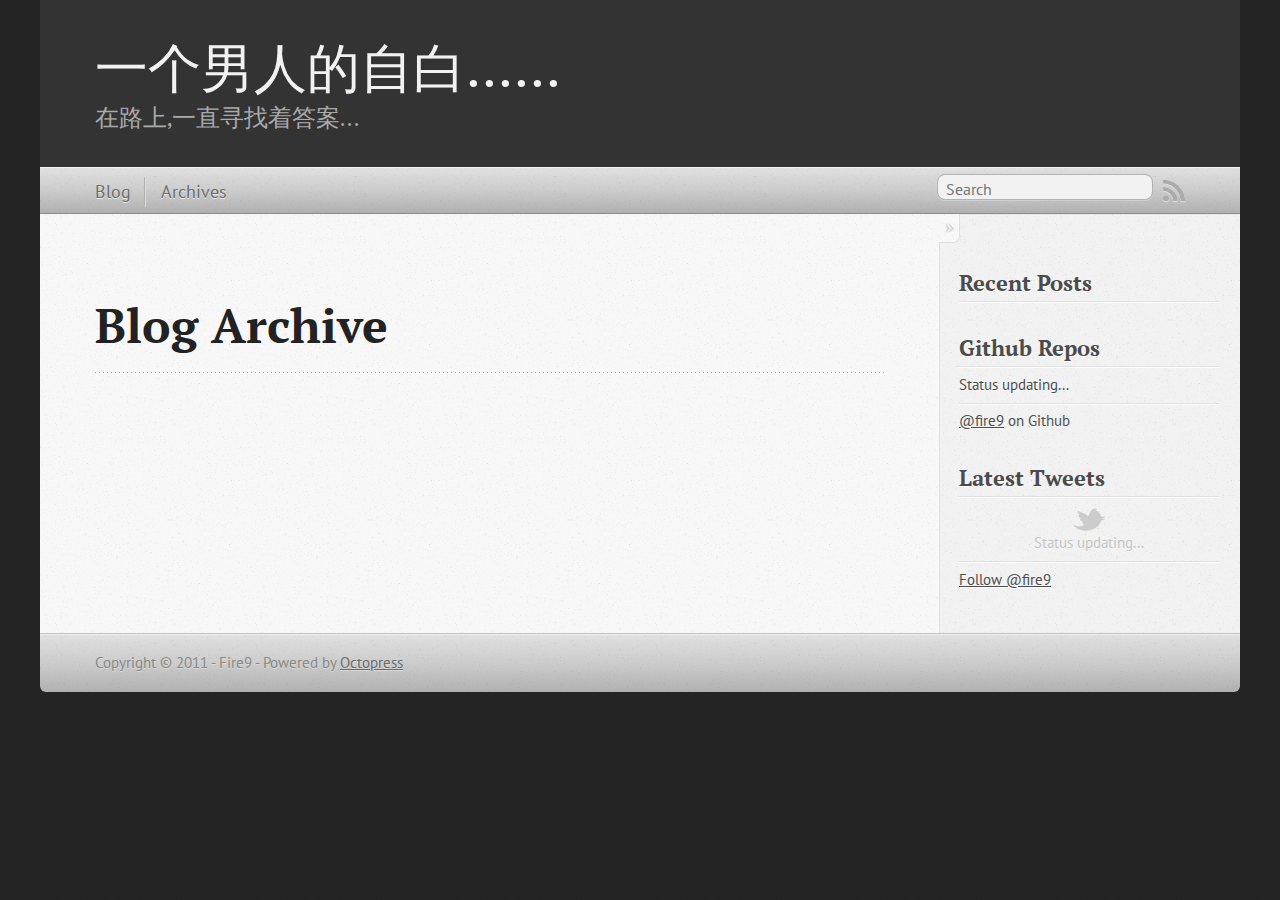
==== commit fb7a173a: "Site updated at 2011-11-24 08:48:18 UTC" ====
--- a/blog/archives/index.html
+++ b/blog/archives/index.html
@@ -5,11 +5,11 @@
 <!--[if (gt IE 8)|(gt IEMobile 7)|!(IEMobile)|!(IE)]><!--><html class="no-js" lang="en"><!--<![endif]-->
 <head>
   <meta charset="utf-8">
-  <title>Blog Archive - My Octopress Blog</title>
-  <meta name="author" content="Your Name">
+  <title>Blog Archive - 一个男人的自白......</title>
+  <meta name="author" content="Fire9">
 
   
-  <meta name="description" content=" Blog Archive Recent Posts ">
+  <meta name="description" content="Blog Archive Recent Posts Github Repos Status updating... @fire9 on Github $.domReady(function(){ if (!window.jXHR){ var jxhr = document. &hellip;">
   
 
   <!-- http://t.co/dKP3o1e -->
@@ -24,7 +24,7 @@
   <script src="/javascripts/modernizr-2.0.js"></script>
   <script src="/javascripts/ender.js"></script>
   <script src="/javascripts/octopress.js" type="text/javascript"></script>
-  <link href="/atom.xml" rel="alternate" title="My Octopress Blog" type="application/atom+xml">
+  <link href="/atom.xml" rel="alternate" title="一个男人的自白......" type="application/atom+xml">
   <!--Fonts from Google"s Web font directory at http://google.com/webfonts -->
 <link href="http://fonts.googleapis.com/css?family=PT+Serif:regular,italic,bold,bolditalic" rel="stylesheet" type="text/css">
 <link href="http://fonts.googleapis.com/css?family=PT+Sans:regular,italic,bold,bolditalic" rel="stylesheet" type="text/css">
@@ -35,9 +35,9 @@
 
 <body   >
   <header role="banner"><hgroup>
-  <h1><a href="/">My Octopress Blog</a></h1>
+  <h1><a href="/">一个男人的自白......</a></h1>
   
-    <h2>A blogging framework for hackers.</h2>
+    <h2>在路上,一直寻找着答案...</h2>
   
 </hgroup>
 
@@ -86,6 +86,51 @@
   </ul>
 </section>
 
+<section>
+  <h1>Github Repos</h1>
+  <ul id="gh_repos">
+    <li class="loading">Status updating...</li>
+  </ul>
+  
+  <a href="https://github.com/fire9">@fire9</a> on Github
+  
+  <script type="text/javascript">
+    $.domReady(function(){
+        if (!window.jXHR){
+            var jxhr = document.createElement('script');
+            jxhr.type = 'text/javascript';
+            jxhr.src = '/javascripts/libs/jXHR.js';
+            var s = document.getElementsByTagName('script')[0];
+            s.parentNode.insertBefore(jxhr, s);
+        }
+
+        github.showRepos({
+            user: 'fire9',
+            count: 0,
+            skip_forks: true,
+            target: '#gh_repos'
+        });
+    });
+  </script>
+  <script src="/javascripts/github.js" type="text/javascript"> </script>
+</section>
+
+
+<section>
+  <h1>Latest Tweets</h1>
+  <ul id="tweets">
+    <li class="loading">Status updating...</li>
+  </ul>
+  <script type="text/javascript">
+    $.domReady(function(){
+      getTwitterFeed("fire9", 4, false);
+    });
+  </script>
+  <script src="/javascripts/twitter.js" type="text/javascript"> </script>
+  
+    <a href="http://twitter.com/fire9" class="twitter-follow-button" data-width="208px" data-show-count="false">Follow @fire9</a>
+  
+</section>
 
 
 
@@ -98,7 +143,7 @@
     </div>
   </div>
   <footer role="contentinfo"><p>
-  Copyright &copy; 2011 - Your Name -
+  Copyright &copy; 2011 - Fire9 -
   <span class="credit">Powered by <a href="http://octopress.org">Octopress</a></span>
 </p>
 
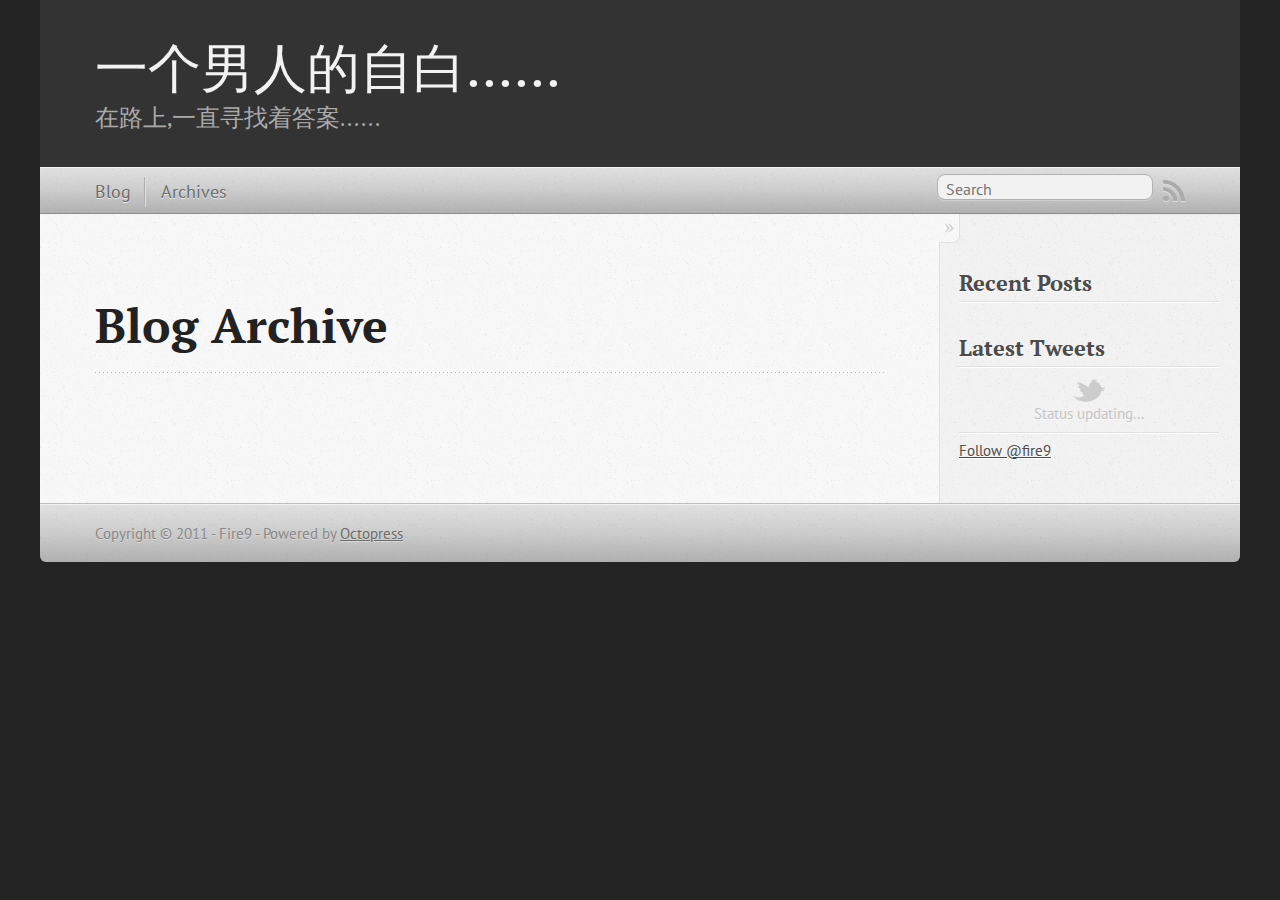
==== commit 6316594f: "Site updated at 2011-11-24 09:00:23 UTC" ====
--- a/blog/archives/index.html
+++ b/blog/archives/index.html
@@ -9,7 +9,7 @@
   <meta name="author" content="Fire9">
 
   
-  <meta name="description" content="Blog Archive Recent Posts Github Repos Status updating... @fire9 on Github $.domReady(function(){ if (!window.jXHR){ var jxhr = document. &hellip;">
+  <meta name="description" content=" Blog Archive Recent Posts Latest Tweets Status updating... $.domReady(function(){ getTwitterFeed("fire9", 4, false); }); Follow @fire9 ">
   
 
   <!-- http://t.co/dKP3o1e -->
@@ -37,7 +37,7 @@
   <header role="banner"><hgroup>
   <h1><a href="/">一个男人的自白......</a></h1>
   
-    <h2>在路上,一直寻找着答案...</h2>
+    <h2>在路上,一直寻找着答案......</h2>
   
 </hgroup>
 
@@ -84,35 +84,6 @@
   <ul id="recent_posts">
     
   </ul>
-</section>
-
-<section>
-  <h1>Github Repos</h1>
-  <ul id="gh_repos">
-    <li class="loading">Status updating...</li>
-  </ul>
-  
-  <a href="https://github.com/fire9">@fire9</a> on Github
-  
-  <script type="text/javascript">
-    $.domReady(function(){
-        if (!window.jXHR){
-            var jxhr = document.createElement('script');
-            jxhr.type = 'text/javascript';
-            jxhr.src = '/javascripts/libs/jXHR.js';
-            var s = document.getElementsByTagName('script')[0];
-            s.parentNode.insertBefore(jxhr, s);
-        }
-
-        github.showRepos({
-            user: 'fire9',
-            count: 0,
-            skip_forks: true,
-            target: '#gh_repos'
-        });
-    });
-  </script>
-  <script src="/javascripts/github.js" type="text/javascript"> </script>
 </section>
 
 
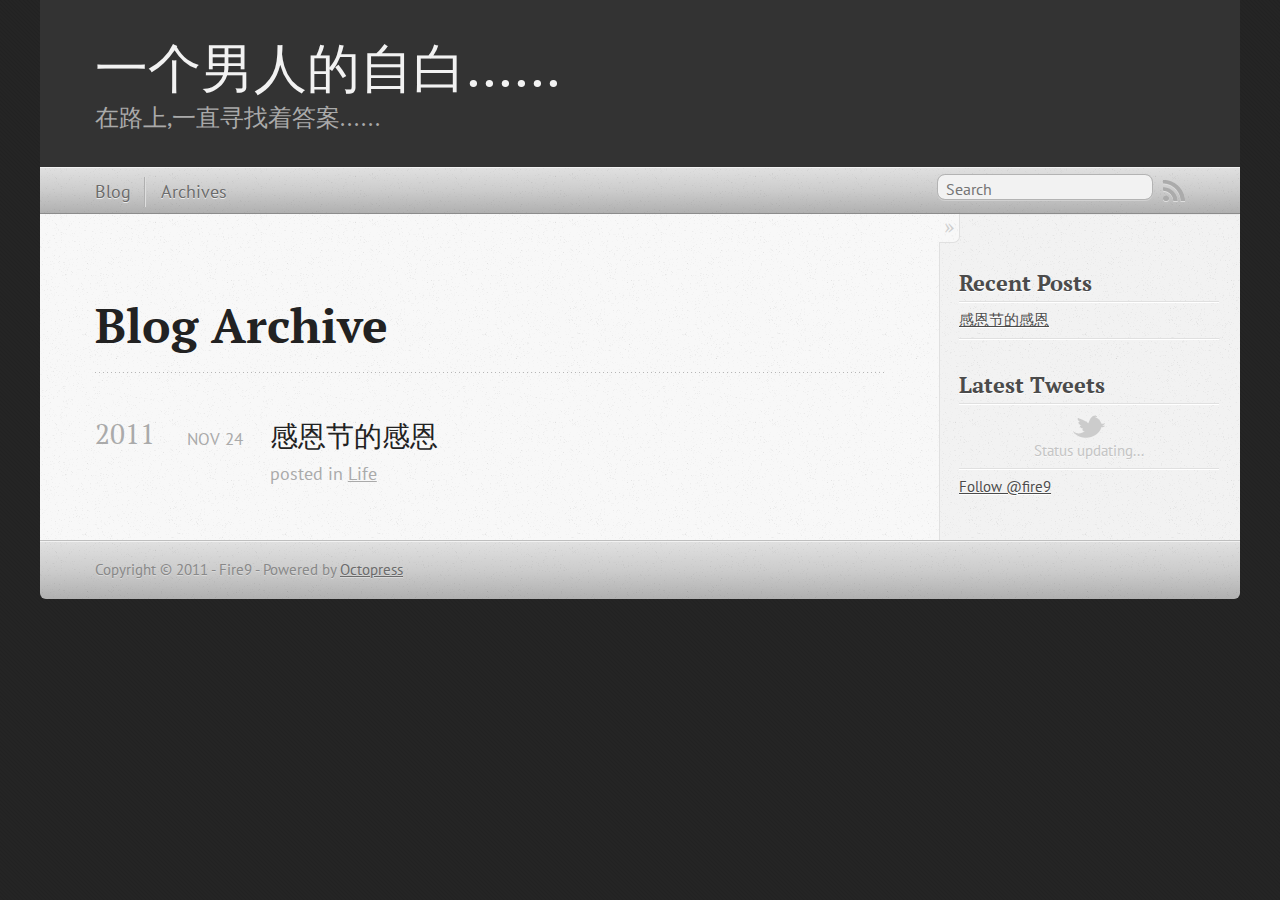
==== commit a253df4a: "Site updated at 2011-11-25 15:26:15 UTC" ====
--- a/blog/archives/index.html
+++ b/blog/archives/index.html
@@ -9,7 +9,8 @@
   <meta name="author" content="Fire9">
 
   
-  <meta name="description" content=" Blog Archive Recent Posts Latest Tweets Status updating... $.domReady(function(){ getTwitterFeed("fire9", 4, false); }); Follow @fire9 ">
+  <meta name="description" content="Blog Archive 2011 感恩节的感恩
+Nov 24 2011 posted in Life Recent Posts 感恩节的感恩 Latest Tweets Status updating... $.domReady(function(){ getTwitterFeed(" &hellip;">
   
 
   <!-- http://t.co/dKP3o1e -->
@@ -30,6 +31,18 @@
 <link href="http://fonts.googleapis.com/css?family=PT+Sans:regular,italic,bold,bolditalic" rel="stylesheet" type="text/css">
 
   
+  <script type="text/javascript">
+    var _gaq = _gaq || [];
+    _gaq.push(['_setAccount', 'UA-19908148-2']);
+    _gaq.push(['_trackPageview']);
+
+    (function() {
+      var ga = document.createElement('script'); ga.type = 'text/javascript'; ga.async = true;
+      ga.src = ('https:' == document.location.protocol ? 'https://ssl' : 'http://www') + '.google-analytics.com/ga.js';
+      var s = document.getElementsByTagName('script')[0]; s.parentNode.insertBefore(ga, s);
+    })();
+  </script>
+
 
 </head>
 
@@ -70,6 +83,23 @@
   
   <div id="blog-archives">
 
+
+
+  
+  <h2>2011</h2>
+
+<article>
+  
+<h1><a href="/blog/2011/11/24/gan-en-jie-de-gan-en/">感恩节的感恩</a></h1>
+<time datetime="2011-11-24T17:15:00+08:00" pubdate><span class='month'>Nov</span> <span class='day'>24</span> <span class='year'>2011</span></time>
+
+<footer>
+  <span class="categories">posted in <a class='category' href='/blog/categories/life/'>Life</a></span>
+</footer>
+
+
+</article>
+
 </div>
 
   
@@ -82,6 +112,10 @@
     <section>
   <h1>Recent Posts</h1>
   <ul id="recent_posts">
+    
+      <li class="post">
+        <a href="/blog/2011/11/24/gan-en-jie-de-gan-en/">感恩节的感恩</a>
+      </li>
     
   </ul>
 </section>
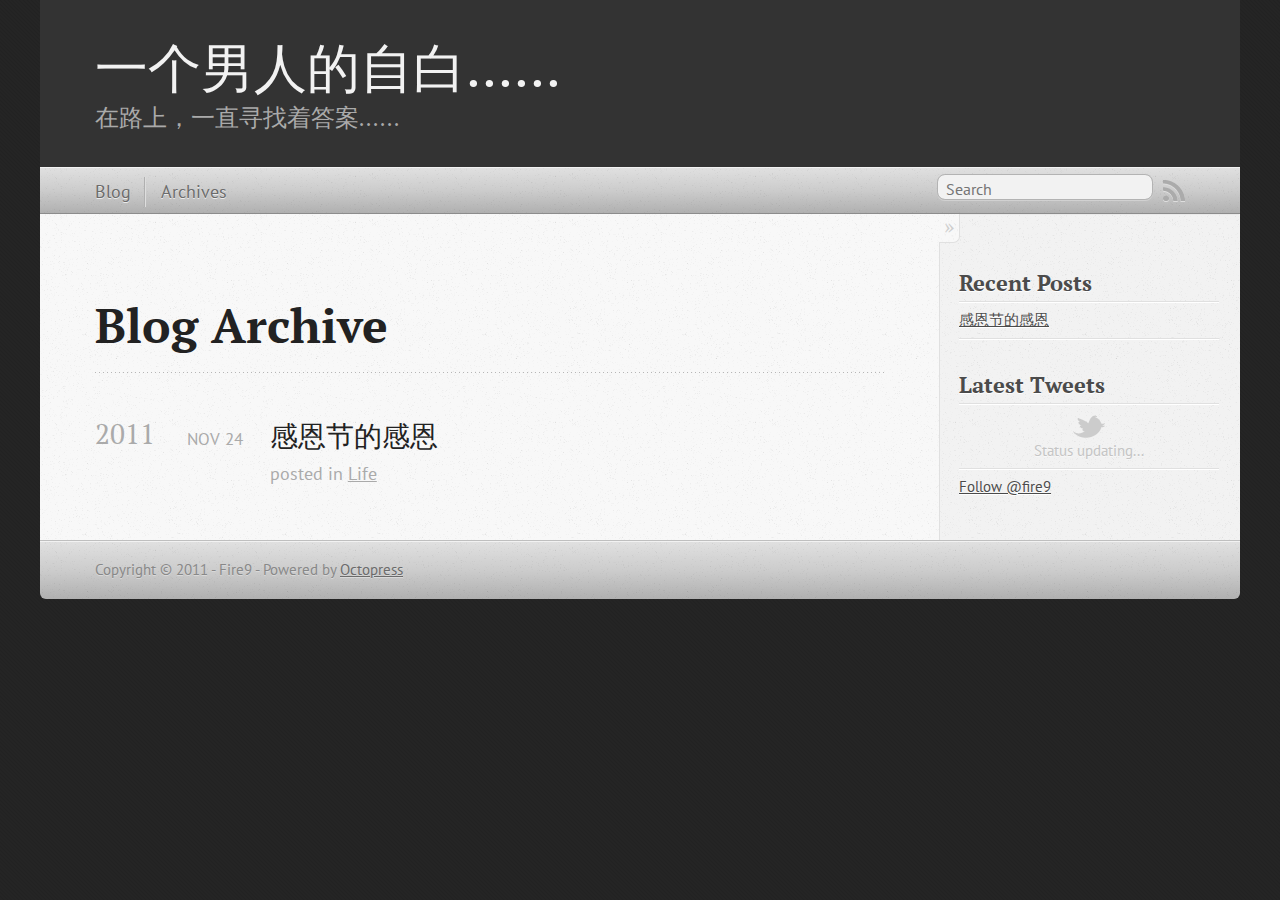
==== commit 2ddff06f: "Site updated at 2011-11-25 15:32:47 UTC" ====
--- a/blog/archives/index.html
+++ b/blog/archives/index.html
@@ -50,7 +50,7 @@
   <header role="banner"><hgroup>
   <h1><a href="/">一个男人的自白......</a></h1>
   
-    <h2>在路上,一直寻找着答案......</h2>
+    <h2>在路上，一直寻找着答案......</h2>
   
 </hgroup>
 
@@ -128,12 +128,12 @@
   </ul>
   <script type="text/javascript">
     $.domReady(function(){
-      getTwitterFeed("fire9", 4, false);
+      getTwitterFeed("fire9", 5, true);
     });
   </script>
   <script src="/javascripts/twitter.js" type="text/javascript"> </script>
   
-    <a href="http://twitter.com/fire9" class="twitter-follow-button" data-width="208px" data-show-count="false">Follow @fire9</a>
+    <a href="http://twitter.com/fire9" class="twitter-follow-button" data-width="208px" data-show-count="true">Follow @fire9</a>
   
 </section>
 
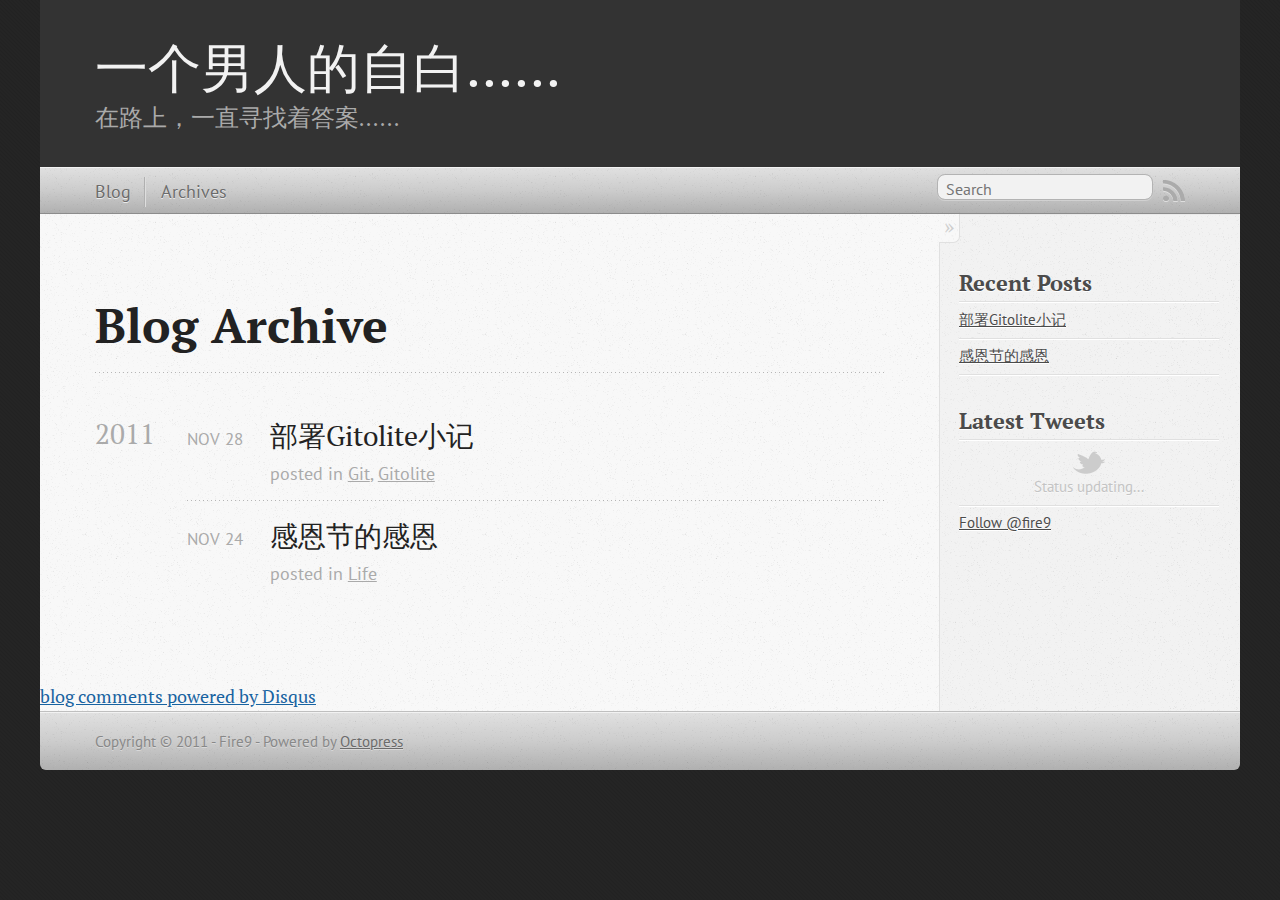
==== commit bcb74244: "Site updated at 2011-11-30 09:59:38 UTC" ====
--- a/blog/archives/index.html
+++ b/blog/archives/index.html
@@ -9,8 +9,9 @@
   <meta name="author" content="Fire9">
 
   
-  <meta name="description" content="Blog Archive 2011 感恩节的感恩
-Nov 24 2011 posted in Life Recent Posts 感恩节的感恩 Latest Tweets Status updating... $.domReady(function(){ getTwitterFeed(" &hellip;">
+  <meta name="description" content="Blog Archive 2011 部署Gitolite小记
+Nov 28 2011 posted in Git, Gitolite 感恩节的感恩
+Nov 24 2011 posted in Life Recent Posts 部署Gitolite小记 感恩节的感恩 Latest Tweets &hellip;">
   
 
   <!-- http://t.co/dKP3o1e -->
@@ -90,6 +91,20 @@
 
 <article>
   
+<h1><a href="/blog/2011/11/28/bu-shu-gitolitexiao-ji/">部署Gitolite小记</a></h1>
+<time datetime="2011-11-28T19:54:00+08:00" pubdate><span class='month'>Nov</span> <span class='day'>28</span> <span class='year'>2011</span></time>
+
+<footer>
+  <span class="categories">posted in <a class='category' href='/blog/categories/git/'>Git</a>, <a class='category' href='/blog/categories/gitolite/'>Gitolite</a></span>
+</footer>
+
+
+</article>
+
+
+
+<article>
+  
 <h1><a href="/blog/2011/11/24/gan-en-jie-de-gan-en/">感恩节的感恩</a></h1>
 <time datetime="2011-11-24T17:15:00+08:00" pubdate><span class='month'>Nov</span> <span class='day'>24</span> <span class='year'>2011</span></time>
 
@@ -112,6 +127,10 @@
     <section>
   <h1>Recent Posts</h1>
   <ul id="recent_posts">
+    
+      <li class="post">
+        <a href="/blog/2011/11/28/bu-shu-gitolitexiao-ji/">部署Gitolite小记</a>
+      </li>
     
       <li class="post">
         <a href="/blog/2011/11/24/gan-en-jie-de-gan-en/">感恩节的感恩</a>
@@ -144,7 +163,20 @@
   
 </aside>
 
-
+<div id="disqus_thread"></div>
+<script type="text/javascript">
+    /* * * CONFIGURATION VARIABLES: EDIT BEFORE PASTING INTO YOUR WEBPAGE * * */
+    var disqus_shortname = 'lazynotes'; // required: replace example with your forum shortname
+
+    /* * * DON'T EDIT BELOW THIS LINE * * */
+    (function() {
+        var dsq = document.createElement('script'); dsq.type = 'text/javascript'; dsq.async = true;
+        dsq.src = 'http://' + disqus_shortname + '.disqus.com/embed.js';
+        (document.getElementsByTagName('head')[0] || document.getElementsByTagName('body')[0]).appendChild(dsq);
+    })();
+</script>
+<noscript>Please enable JavaScript to view the <a href="http://disqus.com/?ref_noscript">comments powered by Disqus.</a></noscript>
+<a href="http://disqus.com" class="dsq-brlink">blog comments powered by <span class="logo-disqus">Disqus</span></a>
     </div>
   </div>
   <footer role="contentinfo"><p>
--- a/stylesheets/screen.css
+++ b/stylesheets/screen.css
@@ -1 +1,2 @@
 html,body,div,span,applet,object,iframe,h1,h2,h3,h4,h5,h6,p,blockquote,pre,a,abbr,acronym,address,big,cite,code,del,dfn,em,img,ins,kbd,q,s,samp,small,strike,strong,sub,sup,tt,var,b,u,i,center,dl,dt,dd,ol,ul,li,fieldset,form,label,legend,table,caption,tbody,tfoot,thead,tr,th,td,article,aside,canvas,details,embed,figure,figcaption,footer,header,hgroup,menu,nav,output,ruby,section,summary,time,mark,audio,video{margin:0;padding:0;border:0;font-size:100%;font:inherit;vertical-align:baseline}body{line-height:1}ol,ul{list-style:none}table{border-collapse:collapse;border-spacing:0}caption,th,td{text-align:left;font-weight:normal;vertical-align:middle}q,blockquote{quotes:none}q:before,q:after,blockquote:before,blockquote:after{content:"";content:none}a img{border:none}article,aside,details,figcaption,figure,footer,header,hgroup,menu,nav,section,summary{display:block}article,aside,details,figcaption,figure,footer,header,hgroup,menu,nav,section,summary{display:block}a{color:#1863a1}a:visited{color:#751590}a:focus{color:#0181eb}a:hover{color:#0181eb}a:active{color:#01579f}aside.sidebar a{color:#1863a1}aside.sidebar a:focus{color:#0181eb}aside.sidebar a:hover{color:#0181eb}aside.sidebar a:active{color:#01579f}a{-moz-transition:color 0.3s;-webkit-transition:color 0.3s;-o-transition:color 0.3s;transition:color 0.3s}html{background:#252525 url('/images/line-tile.png?1322123850') top left}body > div{background:#f2f2f2 url('/images/noise.png?1322123850') top left;border-bottom:1px solid #bfbfbf}body > div > div{background:#f8f8f8 url('/images/noise.png?1322123850') top left;border-right:1px solid #e0e0e0}.heading,body > header h1,h1,h2,h3,h4,h5,h6{font-family:"PT Serif", "Georgia", "Helvetica Neue", Arial, sans-serif}.sans,body > header h2,body > nav form .search,body > nav a,article header p.meta,article > footer,#content .blog-index footer,html .gist .gist-file .gist-meta,#blog-archives a.category,#blog-archives time,aside.sidebar section,body > footer{font-family:"PT Sans", "Helvetica Neue", Arial, sans-serif}.serif,body,#content .blog-index a[rel=full-article]{font-family:"PT Serif", Georgia, Times, "Times New Roman", serif}.mono,pre,code,tt,p code,li code{font-family:Menlo, Monaco, "Andale Mono", "lucida console", "Courier New", monospace}body > header h1{font-size:2.2em;font-family:"PT Serif", "Georgia", "Helvetica Neue", Arial, sans-serif;font-weight:normal;line-height:1.2em;margin-bottom:0.6667em}body{line-height:1.5em;color:#222}h1{font-size:2.2em;line-height:1.2em}@media only screen and (min-width: 992px){body{font-size:1.15em}h1{font-size:2.6em;line-height:1.2em}}h1,h2,h3,h4,h5,h6{text-rendering:optimizelegibility;margin-bottom:1em;font-weight:bold}h2,section h1{font-size:1.5em}h3,section h2,section section h1{font-size:1.3em}h4,section h3,section section h2,section section section h1{font-size:1em}h5,section h4,section section h3{font-size:.9em}h6,section h5,section section h4,section section section h3{font-size:.8em}p,blockquote,ul,ol{margin-bottom:1.5em}ul{list-style-type:disc}ul ul{list-style-type:circle}ul ul ul{list-style-type:square}ol{list-style-type:decimal}ol ol{list-style-type:lower-alpha}ol ol ol{list-style-type:lower-roman}ul,ul ul,ul ol,ol,ol ul,ol ol{margin-left:1.3em}strong{font-weight:bold}em{font-style:italic}sup,sub{font-size:0.8em;position:relative;display:inline-block}sup{top:-0.5em}sub{bottom:-0.5em}q{font-style:italic}q:before{content:"\201C"}q:after{content:"\201D"}em,dfn{font-style:italic}strong,dfn{font-weight:bold}del,s{text-decoration:line-through}abbr,acronym{border-bottom:1px dotted;cursor:help}sub,sup{line-height:0}hr{margin-bottom:0.2em}small{font-size:.8em}big{font-size:1.2em}blockquote{font-style:italic;position:relative;font-size:1.2em;line-height:1.5em;padding-left:1em;border-left:4px solid rgba(170,170,170,0.5)}blockquote cite{font-style:italic}blockquote cite a{color:#aaa !important;word-wrap:break-word}blockquote cite:before{content:'\2014';padding-right:.3em;padding-left:.3em;color:#aaa}@media only screen and (min-width: 992px){blockquote{padding-left:1.5em;border-left-width:4px}}.pullquote-right:before,.pullquote-left:before{padding:0;border:none;content:attr(data-pullquote);float:right;width:45%;margin:.5em 0 1em 1.5em;position:relative;top:7px;font-size:1.4em;line-height:1.45em}.pullquote-left:before{float:left;margin:.5em 1.5em 1em 0}.force-wrap,article a,aside.sidebar a{white-space:-moz-pre-wrap;white-space:-pre-wrap;white-space:-o-pre-wrap;white-space:pre-wrap;word-wrap:break-word}.group,body > header,body > nav,body > footer,body #content > article,body #content > div > article,body #content > div > section,body div.pagination,aside.sidebar,#main,#content,.collapse-sidebar aside.sidebar{*zoom:1}.group:after,body > header:after,body > nav:after,body > footer:after,body #content > article:after,body #content > div > article:after,body #content > div > section:after,body div.pagination:after,aside.sidebar:after,#main:after,#content:after,.collapse-sidebar aside.sidebar:after{content:"";display:table;clear:both}body{-webkit-text-size-adjust:none;max-width:1200px;position:relative;margin:0 auto}body > header,body > nav,body > footer,body #content > article,body #content > div > article,body #content > div > section{padding-left:18px;padding-right:18px}@media only screen and (min-width: 480px){body > header,body > nav,body > footer,body #content > article,body #content > div > article,body #content > div > section{padding-left:25px;padding-right:25px}}@media only screen and (min-width: 768px){body > header,body > nav,body > footer,body #content > article,body #content > div > article,body #content > div > section{padding-left:35px;padding-right:35px}}@media only screen and (min-width: 992px){body > header,body > nav,body > footer,body #content > article,body #content > div > article,body #content > div > section{padding-left:55px;padding-right:55px}}body div.pagination{margin-left:18px;margin-right:18px}@media only screen and (min-width: 480px){body div.pagination{margin-left:25px;margin-right:25px}}@media only screen and (min-width: 768px){body div.pagination{margin-left:35px;margin-right:35px}}@media only screen and (min-width: 992px){body div.pagination{margin-left:55px;margin-right:55px}}body > header{font-size:1em;padding-top:1.5em;padding-bottom:1.5em}#content > div,#content > article{width:100%}aside.sidebar{float:none;padding:0 18px 1px;background-color:#f7f7f7;border-top:1px solid #e0e0e0}.flex-content,article img,article video,article .flash-video,aside.sidebar img{max-width:100%;height:auto}.basic-alignment.left,article img.left,article video.left,article .left.flash-video,aside.sidebar img.left{float:left;margin-right:1.5em}.basic-alignment.right,article img.right,article video.right,article .right.flash-video,aside.sidebar img.right{float:right;margin-left:1.5em}.basic-alignment.center,article img.center,article video.center,article .center.flash-video,aside.sidebar img.center{display:block;margin:0 auto 1.5em}.basic-alignment.left,article img.left,article video.left,article .left.flash-video,aside.sidebar img.left,.basic-alignment.right,article img.right,article video.right,article .right.flash-video,aside.sidebar img.right{margin-bottom:.8em}.toggle-sidebar,.no-sidebar .toggle-sidebar{display:none}@media only screen and (min-width: 750px){body.sidebar-footer aside.sidebar{float:none;width:auto;clear:left;margin:0;padding:0 35px 1px;background-color:#f7f7f7;border-top:1px solid #eaeaea}body.sidebar-footer aside.sidebar section.odd,body.sidebar-footer aside.sidebar section.even{float:left;width:48%}body.sidebar-footer aside.sidebar section.odd{margin-left:0}body.sidebar-footer aside.sidebar section.even{margin-left:4%}body.sidebar-footer aside.sidebar.thirds section{width:30%;margin-left:5%}body.sidebar-footer aside.sidebar.thirds section.first{margin-left:0;clear:both}}body.sidebar-footer #content{margin-right:0px}body.sidebar-footer .toggle-sidebar{display:none}@media only screen and (min-width: 550px){body > header{font-size:1em}}@media only screen and (min-width: 750px){aside.sidebar{float:none;width:auto;clear:left;margin:0;padding:0 35px 1px;background-color:#f7f7f7;border-top:1px solid #eaeaea}aside.sidebar section.odd,aside.sidebar section.even{float:left;width:48%}aside.sidebar section.odd{margin-left:0}aside.sidebar section.even{margin-left:4%}aside.sidebar.thirds section{width:30%;margin-left:5%}aside.sidebar.thirds section.first{margin-left:0;clear:both}}@media only screen and (min-width: 768px){body{-webkit-text-size-adjust:auto}body > header{font-size:1.2em}#main{padding:0;margin:0 auto}#content{margin-right:240px;position:relative}.no-sidebar #content{margin-right:0;border-right:0}.collapse-sidebar #content{margin-right:20px}#content > div,#content > article{padding-top:17.5px;padding-bottom:17.5px;float:left}aside.sidebar{width:210px;padding:0 15px 15px;background:none;clear:none;float:left;margin:0 -100% 0 0}aside.sidebar section{width:auto;margin-left:0}aside.sidebar section.odd,aside.sidebar section.even{float:none;width:auto;margin-left:0}.collapse-sidebar aside.sidebar{float:none;width:auto;clear:left;margin:0;padding:0 35px 1px;background-color:#f7f7f7;border-top:1px solid #eaeaea}.collapse-sidebar aside.sidebar section.odd,.collapse-sidebar aside.sidebar section.even{float:left;width:48%}.collapse-sidebar aside.sidebar section.odd{margin-left:0}.collapse-sidebar aside.sidebar section.even{margin-left:4%}.collapse-sidebar aside.sidebar.thirds section{width:30%;margin-left:5%}.collapse-sidebar aside.sidebar.thirds section.first{margin-left:0;clear:both}}@media only screen and (min-width: 992px){body > header{font-size:1.3em}#content{margin-right:300px}#content > div,#content > article{padding-top:27.5px;padding-bottom:27.5px}aside.sidebar{width:260px;padding:1.2em 20px 20px}.collapse-sidebar aside.sidebar{padding-left:55px;padding-right:55px}}@media only screen and (min-width: 768px){ul,ol{margin-left:0}}body > header{background:#333}body > header h1{display:inline-block;margin:0}body > header h1 a,body > header h1 a:visited,body > header h1 a:hover{color:#f2f2f2;text-decoration:none}body > header h2{margin:.2em 0 0;font-size:1em;color:#aaa;font-weight:normal}body > nav{position:relative;background-color:#ccc;background:url('/images/noise.png?1322123850'),-webkit-gradient(linear, 50% 0%, 50% 100%, color-stop(0%, #e0e0e0), color-stop(50%, #cccccc), color-stop(100%, #b0b0b0));background:url('/images/noise.png?1322123850'),-webkit-linear-gradient(#e0e0e0,#cccccc,#b0b0b0);background:url('/images/noise.png?1322123850'),-moz-linear-gradient(#e0e0e0,#cccccc,#b0b0b0);background:url('/images/noise.png?1322123850'),-o-linear-gradient(#e0e0e0,#cccccc,#b0b0b0);background:url('/images/noise.png?1322123850'),-ms-linear-gradient(#e0e0e0,#cccccc,#b0b0b0);background:url('/images/noise.png?1322123850'),linear-gradient(#e0e0e0,#cccccc,#b0b0b0);border-top:1px solid #f2f2f2;border-bottom:1px solid #8c8c8c;padding-top:.35em;padding-bottom:.35em}body > nav form{-moz-background-clip:padding;-webkit-background-clip:padding;-o-background-clip:padding-box;-ms-background-clip:padding-box;-khtml-background-clip:padding-box;background-clip:padding-box;margin:0;padding:0}body > nav form .search{padding:.3em .5em 0;font-size:.85em;line-height:1.1em;width:95%;-moz-border-radius:0.5em;-webkit-border-radius:0.5em;-o-border-radius:0.5em;-ms-border-radius:0.5em;-khtml-border-radius:0.5em;border-radius:0.5em;-moz-background-clip:padding;-webkit-background-clip:padding;-o-background-clip:padding-box;-ms-background-clip:padding-box;-khtml-background-clip:padding-box;background-clip:padding-box;-moz-box-shadow:#d1d1d1 0 1px;-webkit-box-shadow:#d1d1d1 0 1px;-o-box-shadow:#d1d1d1 0 1px;box-shadow:#d1d1d1 0 1px;background-color:#f2f2f2;border:1px solid #b3b3b3;color:#888}body > nav form .search:focus{color:#444;border-color:#80b1df;-moz-box-shadow:#80b1df 0 0 4px,#80b1df 0 0 3px inset;-webkit-box-shadow:#80b1df 0 0 4px,#80b1df 0 0 3px inset;-o-box-shadow:#80b1df 0 0 4px,#80b1df 0 0 3px inset;box-shadow:#80b1df 0 0 4px,#80b1df 0 0 3px inset;background-color:#fff;outline:none}body > nav fieldset[role=search]{float:right;width:48%}body > nav fieldset.mobile-nav{float:left;width:48%}body > nav fieldset.mobile-nav select{width:100%;font-size:.8em;border:1px solid #888}body > nav ul{display:none}@media only screen and (min-width: 550px){body > nav{font-size:.9em}body > nav ul{margin:0;padding:0;border:0;overflow:hidden;*zoom:1;float:left;display:block;padding-top:.15em}body > nav ul li{list-style-image:none;list-style-type:none;margin-left:0px;white-space:nowrap;display:inline;float:left;padding-left:0;padding-right:0}body > nav ul li:first-child,body > nav ul li.first{padding-left:0}body > nav ul li:last-child{padding-right:0}body > nav ul li.last{padding-right:0}body > nav ul.subscription{margin-left:.8em;float:right}body > nav ul.subscription li:last-child a{padding-right:0}body > nav ul li{margin:0}body > nav a{color:#6b6b6b;text-shadow:#ebebeb 0 1px;float:left;text-decoration:none;font-size:1.1em;padding:.1em 0;line-height:1.5em}body > nav a:visited{color:#6b6b6b}body > nav a:hover{color:#2b2b2b}body > nav li + li{border-left:1px solid #b0b0b0;margin-left:.8em}body > nav li + li a{padding-left:.8em;border-left:1px solid #dedede}body > nav form{float:right;text-align:left;padding-left:.8em;width:175px}body > nav form .search{width:93%;font-size:.95em;line-height:1.2em}body > nav ul[data-subscription$=email] + form{width:97px}body > nav ul[data-subscription$=email] + form .search{width:91%}body > nav fieldset.mobile-nav{display:none}body > nav fieldset[role=search]{width:99%}}@media only screen and (min-width: 992px){body > nav form{width:215px}body > nav ul[data-subscription$=email] + form{width:147px}}.no-placeholder body > nav .search{background:#f2f2f2 url('/images/search.png?1322123850') 0.3em 0.25em no-repeat;text-indent:1.3em}@media only screen and (min-width: 550px){.maskImage body > nav ul[data-subscription$=email] + form{width:123px}}@media only screen and (min-width: 992px){.maskImage body > nav ul[data-subscription$=email] + form{width:173px}}.maskImage ul.subscription{position:relative;top:.2em}.maskImage ul.subscription li,.maskImage ul.subscription a{border:0;padding:0}.maskImage a[rel=subscribe-rss]{position:relative;top:0px;text-indent:-999999em;background-color:#dedede;border:0;padding:0}.maskImage a[rel=subscribe-rss],.maskImage a[rel=subscribe-rss]:after{-moz-mask-image:url('/images/rss.png?1322123850');-webkit-mask-image:url('/images/rss.png?1322123850');-o-mask-image:url('/images/rss.png?1322123850');-ms-mask-image:url('/images/rss.png?1322123850');-khtml-mask-image:url('/images/rss.png?1322123850');mask-image:url('/images/rss.png?1322123850');-moz-mask-repeat:no-repeat;-webkit-mask-repeat:no-repeat;-o-mask-repeat:no-repeat;-ms-mask-repeat:no-repeat;-khtml-mask-repeat:no-repeat;mask-repeat:no-repeat;width:22px;height:22px}.maskImage a[rel=subscribe-rss]:after{content:"";position:absolute;top:-1px;left:0;background-color:#ababab}.maskImage a[rel=subscribe-rss]:hover:after{background-color:#9e9e9e}.maskImage a[rel=subscribe-email]{position:relative;top:0px;text-indent:-999999em;background-color:#dedede;border:0;padding:0}.maskImage a[rel=subscribe-email],.maskImage a[rel=subscribe-email]:after{-moz-mask-image:url('/images/email.png?1322123850');-webkit-mask-image:url('/images/email.png?1322123850');-o-mask-image:url('/images/email.png?1322123850');-ms-mask-image:url('/images/email.png?1322123850');-khtml-mask-image:url('/images/email.png?1322123850');mask-image:url('/images/email.png?1322123850');-moz-mask-repeat:no-repeat;-webkit-mask-repeat:no-repeat;-o-mask-repeat:no-repeat;-ms-mask-repeat:no-repeat;-khtml-mask-repeat:no-repeat;mask-repeat:no-repeat;width:28px;height:22px}.maskImage a[rel=subscribe-email]:after{content:"";position:absolute;top:-1px;left:0;background-color:#ababab}.maskImage a[rel=subscribe-email]:hover:after{background-color:#9e9e9e}article{overflow:hidden;padding-top:1em}article header{position:relative;padding-top:2em;padding-bottom:1em;margin-bottom:1em;background:url('[data-uri]') bottom left repeat-x}article header h1{margin:0}article header h1 a{text-decoration:none}article header h1 a:hover{text-decoration:underline}article header p{font-size:.9em;color:#aaa;margin:0}article header p.meta{text-transform:uppercase;position:absolute;top:0}@media only screen and (min-width: 768px){article header{margin-bottom:1.5em;padding-bottom:1em;background:url('[data-uri]') bottom left repeat-x}}article h2{padding-top:0.8em;background:url('[data-uri]') top left repeat-x}.entry-content article h2:first-child,article header + h2{padding-top:0}article h2:first-child,article header + h2{background:none}article .feature{padding-top:.5em;margin-bottom:1em;padding-bottom:1em;background:url('[data-uri]') bottom left repeat-x;font-size:2.0em;font-style:italic;line-height:1.3em}article img,article video,article .flash-video{-moz-border-radius:0.3em;-webkit-border-radius:0.3em;-o-border-radius:0.3em;-ms-border-radius:0.3em;-khtml-border-radius:0.3em;border-radius:0.3em;-moz-box-shadow:rgba(0,0,0,0.15) 0 1px 4px;-webkit-box-shadow:rgba(0,0,0,0.15) 0 1px 4px;-o-box-shadow:rgba(0,0,0,0.15) 0 1px 4px;box-shadow:rgba(0,0,0,0.15) 0 1px 4px;-moz-box-sizing:border-box;-webkit-box-sizing:border-box;-ms-box-sizing:border-box;box-sizing:border-box;border:white 0.5em solid}article video,article .flash-video{margin:0 auto 1.5em}article video{display:block;width:100%}article .flash-video > div{position:relative;display:block;padding-bottom:56.25%;padding-top:1px;height:0;overflow:hidden}article .flash-video > div iframe,article .flash-video > div object,article .flash-video > div embed{position:absolute;top:0;left:0;width:100%;height:100%}article > footer{padding-bottom:2.5em;margin-top:2em}article > footer p.meta{margin-bottom:.8em;font-size:.85em;clear:both;overflow:hidden}.blog-index article + article{background:url('[data-uri]') top left repeat-x}#content .blog-index{padding-top:0;padding-bottom:0}#content .blog-index article{padding-top:2em}#content .blog-index article header{background:none;padding-bottom:0}#content .blog-index article h1{font-size:2.2em}#content .blog-index article h1 a{color:inherit}#content .blog-index article h1 a:hover{color:#0181eb}#content .blog-index a[rel=full-article]{background:#ebebeb;display:inline-block;padding:.4em .8em;margin-right:.5em;text-decoration:none;color:#666;-moz-transition:background-color 0.5s;-webkit-transition:background-color 0.5s;-o-transition:background-color 0.5s;transition:background-color 0.5s}#content .blog-index a[rel=full-article]:hover{background:#0181eb;text-shadow:none;color:#f8f8f8}#content .blog-index footer{margin-top:1em}.separator,article > footer .byline + time:before,article > footer time + time:before,article > footer .comments:before,article > footer .byline ~ .categories:before{content:"\2022 ";padding:0 .4em 0 .2em;display:inline-block}#content div.pagination{text-align:center;font-size:.95em;position:relative;background:url('[data-uri]') top left repeat-x;padding-top:1.5em;padding-bottom:1.5em}#content div.pagination a{text-decoration:none;color:#aaa}#content div.pagination a.prev{position:absolute;left:0}#content div.pagination a.next{position:absolute;right:0}#content div.pagination a:hover{color:#0181eb}#content div.pagination a[href*=archive]:before,#content div.pagination a[href*=archive]:after{content:'\2014';padding:0 .3em}p.meta + .sharing{padding-top:1em;padding-left:0;background:url('[data-uri]') top left repeat-x}.highlight,html .gist .gist-file .gist-syntax .gist-highlight{border:1px solid #05232b !important}.highlight table td.code,html .gist .gist-file .gist-syntax .gist-highlight table td.code{width:100%}.highlight .line-numbers,html .gist .gist-file .gist-syntax .gist-highlight .line-numbers{text-align:right;font-size:13px;line-height:1.45em;background:#073642 url('/images/noise.png?1322123850') top left !important;border-right:1px solid #00232c !important;-moz-box-shadow:#083e4b -1px 0 inset;-webkit-box-shadow:#083e4b -1px 0 inset;-o-box-shadow:#083e4b -1px 0 inset;box-shadow:#083e4b -1px 0 inset;text-shadow:#021014 0 -1px;padding:.8em !important;-moz-border-radius:0;-webkit-border-radius:0;-o-border-radius:0;-ms-border-radius:0;-khtml-border-radius:0;border-radius:0}.highlight .line-numbers span,html .gist .gist-file .gist-syntax .gist-highlight .line-numbers span{color:#586e75 !important}figure.code,.gist-file,pre{-moz-box-shadow:rgba(0,0,0,0.06) 0 0 10px;-webkit-box-shadow:rgba(0,0,0,0.06) 0 0 10px;-o-box-shadow:rgba(0,0,0,0.06) 0 0 10px;box-shadow:rgba(0,0,0,0.06) 0 0 10px}figure.code .highlight pre,.gist-file .highlight pre,pre .highlight pre{-moz-box-shadow:none;-webkit-box-shadow:none;-o-box-shadow:none;box-shadow:none}html .gist .gist-file{margin-bottom:1.8em;position:relative;border:none;padding-top:26px !important}html .gist .gist-file .gist-syntax{border-bottom:0 !important;background:none !important}html .gist .gist-file .gist-syntax .gist-highlight{background:#002b36 !important}html .gist .gist-file .gist-meta{padding:.6em 0.8em;border:1px solid #083e4b !important;color:#586e75;font-size:.7em !important;background:#073642 url('/images/noise.png?1322123850') top left;line-height:1.5em}html .gist .gist-file .gist-meta a{color:#75878b !important;text-decoration:none}html .gist .gist-file .gist-meta a:hover{text-decoration:underline}html .gist .gist-file .gist-meta a:hover{color:#93a1a1 !important}html .gist .gist-file .gist-meta a[href*='#file']{position:absolute;top:0;left:0;right:-10px;color:#474747 !important}html .gist .gist-file .gist-meta a[href*='#file']:hover{color:#1863a1 !important}html .gist .gist-file .gist-meta a[href*=raw]{top:.4em}pre{background:#002b36 url('/images/noise.png?1322123850') top left;-moz-border-radius:0.4em;-webkit-border-radius:0.4em;-o-border-radius:0.4em;-ms-border-radius:0.4em;-khtml-border-radius:0.4em;border-radius:0.4em;border:1px solid #05232b;line-height:1.45em;font-size:13px;margin-bottom:2.1em;padding:.8em 1em;color:#93a1a1;overflow:auto}h3.filename + pre{-moz-border-radius-topleft:0px;-webkit-border-top-left-radius:0px;-o-border-top-left-radius:0px;-ms-border-top-left-radius:0px;-khtml-border-top-left-radius:0px;border-top-left-radius:0px;-moz-border-radius-topright:0px;-webkit-border-top-right-radius:0px;-o-border-top-right-radius:0px;-ms-border-top-right-radius:0px;-khtml-border-top-right-radius:0px;border-top-right-radius:0px}p code,li code{display:inline-block;white-space:no-wrap;background:#fff;font-size:.8em;line-height:1.5em;color:#555;border:1px solid #ddd;-moz-border-radius:0.4em;-webkit-border-radius:0.4em;-o-border-radius:0.4em;-ms-border-radius:0.4em;-khtml-border-radius:0.4em;border-radius:0.4em;padding:0 .3em;margin:-1px 0}p pre code,li pre code{font-size:1em !important;background:none;border:none}.pre-code,html .gist .gist-file .gist-syntax .gist-highlight pre,.highlight code{font-family:Menlo,Monaco,"Andale Mono","lucida console","Courier New",monospace !important;overflow:scroll;overflow-y:hidden;display:block;padding:.8em !important;overflow-x:auto;line-height:1.45em;background:#002b36 url('/images/noise.png?1322123850') top left !important;color:#93a1a1 !important}.pre-code *::-moz-selection,html .gist .gist-file .gist-syntax .gist-highlight pre *::-moz-selection,.highlight code *::-moz-selection{background:#386774;color:inherit;text-shadow:#002b36 0 1px}.pre-code *::-webkit-selection,html .gist .gist-file .gist-syntax .gist-highlight pre *::-webkit-selection,.highlight code *::-webkit-selection{background:#386774;color:inherit;text-shadow:#002b36 0 1px}.pre-code *::selection,html .gist .gist-file .gist-syntax .gist-highlight pre *::selection,.highlight code *::selection{background:#386774;color:inherit;text-shadow:#002b36 0 1px}.pre-code span,html .gist .gist-file .gist-syntax .gist-highlight pre span,.highlight code span{color:#93a1a1 !important}.pre-code span,html .gist .gist-file .gist-syntax .gist-highlight pre span,.highlight code span{font-style:normal !important;font-weight:normal !important}.pre-code .c,html .gist .gist-file .gist-syntax .gist-highlight pre .c,.highlight code .c{color:#586e75 !important;font-style:italic !important}.pre-code .cm,html .gist .gist-file .gist-syntax .gist-highlight pre .cm,.highlight code .cm{color:#586e75 !important;font-style:italic !important}.pre-code .cp,html .gist .gist-file .gist-syntax .gist-highlight pre .cp,.highlight code .cp{color:#586e75 !important;font-style:italic !important}.pre-code .c1,html .gist .gist-file .gist-syntax .gist-highlight pre .c1,.highlight code .c1{color:#586e75 !important;font-style:italic !important}.pre-code .cs,html .gist .gist-file .gist-syntax .gist-highlight pre .cs,.highlight code .cs{color:#586e75 !important;font-weight:bold !important;font-style:italic !important}.pre-code .err,html .gist .gist-file .gist-syntax .gist-highlight pre .err,.highlight code .err{color:#dc322f !important;background:none !important}.pre-code .k,html .gist .gist-file .gist-syntax .gist-highlight pre .k,.highlight code .k{color:#cb4b16 !important}.pre-code .o,html .gist .gist-file .gist-syntax .gist-highlight pre .o,.highlight code .o{color:#93a1a1 !important;font-weight:bold !important}.pre-code .p,html .gist .gist-file .gist-syntax .gist-highlight pre .p,.highlight code .p{color:#93a1a1 !important}.pre-code .ow,html .gist .gist-file .gist-syntax .gist-highlight pre .ow,.highlight code .ow{color:#2aa198 !important;font-weight:bold !important}.pre-code .gd,html .gist .gist-file .gist-syntax .gist-highlight pre .gd,.highlight code .gd{color:#93a1a1 !important;background-color:#372c34 !important;display:inline-block}.pre-code .gd .x,html .gist .gist-file .gist-syntax .gist-highlight pre .gd .x,.highlight code .gd .x{color:#93a1a1 !important;background-color:#4d2d33 !important;display:inline-block}.pre-code .ge,html .gist .gist-file .gist-syntax .gist-highlight pre .ge,.highlight code .ge{color:#93a1a1 !important;font-style:italic !important}.pre-code .gh,html .gist .gist-file .gist-syntax .gist-highlight pre .gh,.highlight code .gh{color:#586e75 !important}.pre-code .gi,html .gist .gist-file .gist-syntax .gist-highlight pre .gi,.highlight code .gi{color:#93a1a1 !important;background-color:#1a412b !important;display:inline-block}.pre-code .gi .x,html .gist .gist-file .gist-syntax .gist-highlight pre .gi .x,.highlight code .gi .x{color:#93a1a1 !important;background-color:#355720 !important;display:inline-block}.pre-code .gs,html .gist .gist-file .gist-syntax .gist-highlight pre .gs,.highlight code .gs{color:#93a1a1 !important;font-weight:bold !important}.pre-code .gu,html .gist .gist-file .gist-syntax .gist-highlight pre .gu,.highlight code .gu{color:#6c71c4 !important}.pre-code .kc,html .gist .gist-file .gist-syntax .gist-highlight pre .kc,.highlight code .kc{color:#859900 !important;font-weight:bold !important}.pre-code .kd,html .gist .gist-file .gist-syntax .gist-highlight pre .kd,.highlight code .kd{color:#268bd2 !important}.pre-code .kp,html .gist .gist-file .gist-syntax .gist-highlight pre .kp,.highlight code .kp{color:#cb4b16 !important;font-weight:bold !important}.pre-code .kr,html .gist .gist-file .gist-syntax .gist-highlight pre .kr,.highlight code .kr{color:#d33682 !important;font-weight:bold !important}.pre-code .kt,html .gist .gist-file .gist-syntax .gist-highlight pre .kt,.highlight code .kt{color:#2aa198 !important}.pre-code .n,html .gist .gist-file .gist-syntax .gist-highlight pre .n,.highlight code .n{color:#268bd2 !important}.pre-code .na,html .gist .gist-file .gist-syntax .gist-highlight pre .na,.highlight code .na{color:#268bd2 !important}.pre-code .nb,html .gist .gist-file .gist-syntax .gist-highlight pre .nb,.highlight code .nb{color:#859900 !important}.pre-code .nc,html .gist .gist-file .gist-syntax .gist-highlight pre .nc,.highlight code .nc{color:#d33682 !important}.pre-code .no,html .gist .gist-file .gist-syntax .gist-highlight pre .no,.highlight code .no{color:#b58900 !important}.pre-code .nl,html .gist .gist-file .gist-syntax .gist-highlight pre .nl,.highlight code .nl{color:#859900 !important}.pre-code .ne,html .gist .gist-file .gist-syntax .gist-highlight pre .ne,.highlight code .ne{color:#268bd2 !important;font-weight:bold !important}.pre-code .nf,html .gist .gist-file .gist-syntax .gist-highlight pre .nf,.highlight code .nf{color:#268bd2 !important;font-weight:bold !important}.pre-code .nn,html .gist .gist-file .gist-syntax .gist-highlight pre .nn,.highlight code .nn{color:#b58900 !important}.pre-code .nt,html .gist .gist-file .gist-syntax .gist-highlight pre .nt,.highlight code .nt{color:#268bd2 !important;font-weight:bold !important}.pre-code .nx,html .gist .gist-file .gist-syntax .gist-highlight pre .nx,.highlight code .nx{color:#b58900 !important}.pre-code .vg,html .gist .gist-file .gist-syntax .gist-highlight pre .vg,.highlight code .vg{color:#268bd2 !important}.pre-code .vi,html .gist .gist-file .gist-syntax .gist-highlight pre .vi,.highlight code .vi{color:#268bd2 !important}.pre-code .nv,html .gist .gist-file .gist-syntax .gist-highlight pre .nv,.highlight code .nv{color:#268bd2 !important}.pre-code .mf,html .gist .gist-file .gist-syntax .gist-highlight pre .mf,.highlight code .mf{color:#2aa198 !important}.pre-code .m,html .gist .gist-file .gist-syntax .gist-highlight pre .m,.highlight code .m{color:#2aa198 !important}.pre-code .mh,html .gist .gist-file .gist-syntax .gist-highlight pre .mh,.highlight code .mh{color:#2aa198 !important}.pre-code .mi,html .gist .gist-file .gist-syntax .gist-highlight pre .mi,.highlight code .mi{color:#2aa198 !important}.pre-code .s,html .gist .gist-file .gist-syntax .gist-highlight pre .s,.highlight code .s{color:#2aa198 !important}.pre-code .sd,html .gist .gist-file .gist-syntax .gist-highlight pre .sd,.highlight code .sd{color:#2aa198 !important}.pre-code .s2,html .gist .gist-file .gist-syntax .gist-highlight pre .s2,.highlight code .s2{color:#2aa198 !important}.pre-code .se,html .gist .gist-file .gist-syntax .gist-highlight pre .se,.highlight code .se{color:#dc322f !important}.pre-code .si,html .gist .gist-file .gist-syntax .gist-highlight pre .si,.highlight code .si{color:#268bd2 !important}.pre-code .sr,html .gist .gist-file .gist-syntax .gist-highlight pre .sr,.highlight code .sr{color:#2aa198 !important}.pre-code .s1,html .gist .gist-file .gist-syntax .gist-highlight pre .s1,.highlight code .s1{color:#2aa198 !important}.pre-code div .gd,html .gist .gist-file .gist-syntax .gist-highlight pre div .gd,.highlight code div .gd,.pre-code div .gd .x,html .gist .gist-file .gist-syntax .gist-highlight pre div .gd .x,.highlight code div .gd .x,.pre-code div .gi,html .gist .gist-file .gist-syntax .gist-highlight pre div .gi,.highlight code div .gi,.pre-code div .gi .x,html .gist .gist-file .gist-syntax .gist-highlight pre div .gi .x,.highlight code div .gi .x{display:inline-block;width:100%}.highlight,.gist-highlight{margin-bottom:1.8em;background:#002b36;overflow-y:hidden;overflow-x:auto}.highlight pre,.gist-highlight pre{background:none;-moz-border-radius:none;-webkit-border-radius:none;-o-border-radius:none;-ms-border-radius:none;-khtml-border-radius:none;border-radius:none;border:none;padding:0;margin-bottom:0}pre::-webkit-scrollbar,.highlight::-webkit-scrollbar,.gist-highlight::-webkit-scrollbar{height:.5em;background:rgba(255,255,255,0.15)}pre::-webkit-scrollbar-thumb:horizontal,.highlight::-webkit-scrollbar-thumb:horizontal,.gist-highlight::-webkit-scrollbar-thumb:horizontal{background:rgba(255,255,255,0.2);-webkit-border-radius:4px;border-radius:4px}.highlight code{background:#000}figure.code{background:none;padding:0;border:0;margin-bottom:1.5em}figure.code pre{margin-bottom:0}figure.code figcaption{position:relative}figure.code .highlight{margin-bottom:0}.code-title,html .gist .gist-file .gist-meta a[href*='#file'],h3.filename,figure.code figcaption{text-align:center;font-size:13px;line-height:2em;text-shadow:#cbcccc 0 1px 0;color:#474747;font-weight:normal;margin-bottom:0;-moz-border-radius-topleft:5px;-webkit-border-top-left-radius:5px;-o-border-top-left-radius:5px;-ms-border-top-left-radius:5px;-khtml-border-top-left-radius:5px;border-top-left-radius:5px;-moz-border-radius-topright:5px;-webkit-border-top-right-radius:5px;-o-border-top-right-radius:5px;-ms-border-top-right-radius:5px;-khtml-border-top-right-radius:5px;border-top-right-radius:5px;font-family:"Helvetica Neue", Arial, "Lucida Grande", "Lucida Sans Unicode", Lucida, sans-serif;background:#aaa url('/images/code_bg.png?1322123850') top repeat-x;border:1px solid #565656;border-top-color:#cbcbcb;border-left-color:#a5a5a5;border-right-color:#a5a5a5;border-bottom:0}.download-source,html .gist .gist-file .gist-meta a[href*=raw],figure.code figcaption a{position:absolute;right:.8em;text-decoration:none;color:#666 !important;z-index:1;font-size:13px;text-shadow:#cbcccc 0 1px 0;padding-left:3em}.download-source:hover,html .gist .gist-file .gist-meta a[href*=raw]:hover,figure.code figcaption a:hover{text-decoration:underline}#archive #content > div,#archive #content > div > article{padding-top:0}#blog-archives{color:#aaa}#blog-archives article{padding:1em 0 1em;position:relative;background:url('[data-uri]') bottom left repeat-x}#blog-archives article:last-child{background:none}#blog-archives article footer{padding:0;margin:0}#blog-archives h1{color:#222;margin-bottom:.3em}#blog-archives h2{display:none}#blog-archives h1{font-size:1.5em}#blog-archives h1 a{text-decoration:none;color:inherit;font-weight:normal;display:inline-block}#blog-archives h1 a:hover{text-decoration:underline}#blog-archives h1 a:hover{color:#0181eb}#blog-archives a.category,#blog-archives time{color:#aaa}#blog-archives .entry-content{display:none}#blog-archives time{font-size:.9em;line-height:1.2em}#blog-archives time .month,#blog-archives time .day{display:inline-block}#blog-archives time .month{text-transform:uppercase}#blog-archives p{margin-bottom:1em}#blog-archives a,#blog-archives .entry-content a{color:inherit}#blog-archives a:hover,#blog-archives .entry-content a:hover{color:#0181eb}#blog-archives a:hover{color:#0181eb}@media only screen and (min-width: 550px){#blog-archives article{margin-left:5em}#blog-archives h2{margin-bottom:.3em;font-weight:normal;display:inline-block;position:relative;top:-1px;float:left}#blog-archives h2:first-child{padding-top:.75em}#blog-archives time{position:absolute;text-align:right;left:0em;top:1.8em}#blog-archives .year{display:none}#blog-archives article{padding-left:4.5em;padding-bottom:.7em}#blog-archives a.category{line-height:1.1em}}#content > .category article{margin-left:0;padding-left:6.8em}#content > .category .year{display:inline}.side-shadow-border,aside.sidebar section h1,aside.sidebar li{-moz-box-shadow:#fff 0 1px;-webkit-box-shadow:#fff 0 1px;-o-box-shadow:#fff 0 1px;box-shadow:#fff 0 1px}aside.sidebar{color:#4b4b4b;text-shadow:#fff 0 1px}aside.sidebar section{font-size:.8em;line-height:1.4em;margin-bottom:1.5em}aside.sidebar section h1{margin:1.5em 0 0;padding-bottom:.2em;border-bottom:1px solid #e0e0e0}aside.sidebar section h1 + p{padding-top:.4em}aside.sidebar img{-moz-border-radius:0.3em;-webkit-border-radius:0.3em;-o-border-radius:0.3em;-ms-border-radius:0.3em;-khtml-border-radius:0.3em;border-radius:0.3em;-moz-box-shadow:rgba(0,0,0,0.15) 0 1px 4px;-webkit-box-shadow:rgba(0,0,0,0.15) 0 1px 4px;-o-box-shadow:rgba(0,0,0,0.15) 0 1px 4px;box-shadow:rgba(0,0,0,0.15) 0 1px 4px;-moz-box-sizing:border-box;-webkit-box-sizing:border-box;-ms-box-sizing:border-box;box-sizing:border-box;border:#fff 0.3em solid}aside.sidebar ul{margin-bottom:0.5em;margin-left:0}aside.sidebar li{list-style:none;padding:.5em 0;margin:0;border-bottom:1px solid #e0e0e0}aside.sidebar li p:last-child{margin-bottom:0}aside.sidebar a{color:inherit;-moz-transition:color 0.5s;-webkit-transition:color 0.5s;-o-transition:color 0.5s;transition:color 0.5s}aside.sidebar:hover a{color:#1863a1}aside.sidebar:hover a:hover{color:#0181eb}.aside-alt-link,#tweets a[href*='twitter.com/search'],#pinboard_linkroll .pin-tag{color:#7e7e7e}.aside-alt-link:hover,#tweets a[href*='twitter.com/search']:hover,#pinboard_linkroll .pin-tag:hover{color:#0181eb}@media only screen and (min-width: 768px){.toggle-sidebar{outline:none;position:absolute;right:-10px;top:0;bottom:0;display:inline-block;text-decoration:none;color:#cecece;width:9px;cursor:pointer}.toggle-sidebar:hover{background:#e9e9e9;background:-webkit-gradient(linear, 0% 50%, 100% 50%, color-stop(0%, rgba(224,224,224,0.5)), color-stop(100%, rgba(224,224,224,0)));background:-webkit-linear-gradient(left, rgba(224,224,224,0.5),rgba(224,224,224,0));background:-moz-linear-gradient(left, rgba(224,224,224,0.5),rgba(224,224,224,0));background:-o-linear-gradient(left, rgba(224,224,224,0.5),rgba(224,224,224,0));background:-ms-linear-gradient(left, rgba(224,224,224,0.5),rgba(224,224,224,0));background:linear-gradient(left, rgba(224,224,224,0.5),rgba(224,224,224,0))}.toggle-sidebar:after{position:absolute;right:-11px;top:0;width:20px;font-size:1.2em;line-height:1.1em;padding-bottom:.15em;-moz-border-radius-bottomright:0.3em;-webkit-border-bottom-right-radius:0.3em;-o-border-bottom-right-radius:0.3em;-ms-border-bottom-right-radius:0.3em;-khtml-border-bottom-right-radius:0.3em;border-bottom-right-radius:0.3em;text-align:center;background:#f8f8f8 url('/images/noise.png?1322123850') top left;border-bottom:1px solid #e0e0e0;border-right:1px solid #e0e0e0;content:"\00BB";text-indent:-1px}.collapse-sidebar .toggle-sidebar{text-indent:0px;right:-20px;width:19px}.collapse-sidebar .toggle-sidebar:hover{background:#e9e9e9}.collapse-sidebar .toggle-sidebar:after{border-left:1px solid #e0e0e0;text-shadow:#fff 0 1px;content:"\00AB";left:0px;right:0;text-align:center;text-indent:0;border:0;border-right-width:0;background:none}}#tweets .loading{background:url('[data-uri]') no-repeat center 0.5em;color:#c4c4c4;text-shadow:#f8f8f8 0 1px;text-align:center;padding:2.5em 0 .5em}#tweets .loading.error{background:url('[data-uri]') no-repeat center 0.5em}#tweets p{position:relative;padding-right:1em}#tweets a[href*=status]{color:#a4a4a4;float:right;padding:0 0 .1em 1em;position:relative;right:-1.3em;text-shadow:#fff 0 1px;font-size:.7em;text-decoration:none}#tweets a[href*=status] span{font-size:1.5em}#tweets a[href*=status]:hover{color:#0181eb;text-decoration:none}#tweets a[href*='twitter.com/search']{text-decoration:none}#tweets a[href*='twitter.com/search']:hover{text-decoration:underline}.googleplus h1{-moz-box-shadow:none !important;-webkit-box-shadow:none !important;-o-box-shadow:none !important;box-shadow:none !important;border-bottom:0px none !important}.googleplus a{text-decoration:none;white-space:normal !important;line-height:32px}.googleplus a img{float:left;margin-right:0.5em;border:0 none}.googleplus-hidden{position:absolute;top:-1000em;left:-1000em}#pinboard_linkroll .pin-title,#pinboard_linkroll .pin-description{display:block;margin-bottom:.5em}#pinboard_linkroll .pin-tag{text-decoration:none}#pinboard_linkroll .pin-tag:hover{text-decoration:underline}#pinboard_linkroll .pin-tag:after{content:','}#pinboard_linkroll .pin-tag:last-child:after{content:''}.delicious-posts a.delicious-link{margin-bottom:.5em;display:block}.delicious-posts p{font-size:1em}body > footer{font-size:.8em;color:#888;text-shadow:#d9d9d9 0 1px;background-color:#ccc;background:url('/images/noise.png?1322123850'),-webkit-gradient(linear, 50% 0%, 50% 100%, color-stop(0%, #e0e0e0), color-stop(50%, #cccccc), color-stop(100%, #b0b0b0));background:url('/images/noise.png?1322123850'),-webkit-linear-gradient(#e0e0e0,#cccccc,#b0b0b0);background:url('/images/noise.png?1322123850'),-moz-linear-gradient(#e0e0e0,#cccccc,#b0b0b0);background:url('/images/noise.png?1322123850'),-o-linear-gradient(#e0e0e0,#cccccc,#b0b0b0);background:url('/images/noise.png?1322123850'),-ms-linear-gradient(#e0e0e0,#cccccc,#b0b0b0);background:url('/images/noise.png?1322123850'),linear-gradient(#e0e0e0,#cccccc,#b0b0b0);border-top:1px solid #f2f2f2;position:relative;padding-top:1em;padding-bottom:1em;margin-bottom:3em;-moz-border-radius-bottomleft:0.4em;-webkit-border-bottom-left-radius:0.4em;-o-border-bottom-left-radius:0.4em;-ms-border-bottom-left-radius:0.4em;-khtml-border-bottom-left-radius:0.4em;border-bottom-left-radius:0.4em;-moz-border-radius-bottomright:0.4em;-webkit-border-bottom-right-radius:0.4em;-o-border-bottom-right-radius:0.4em;-ms-border-bottom-right-radius:0.4em;-khtml-border-bottom-right-radius:0.4em;border-bottom-right-radius:0.4em;z-index:1}body > footer a{color:#6b6b6b}body > footer a:visited{color:#6b6b6b}body > footer a:hover{color:#484848}body > footer p:last-child{margin-bottom:0}
+#dsq-content{padding:0px 55px;}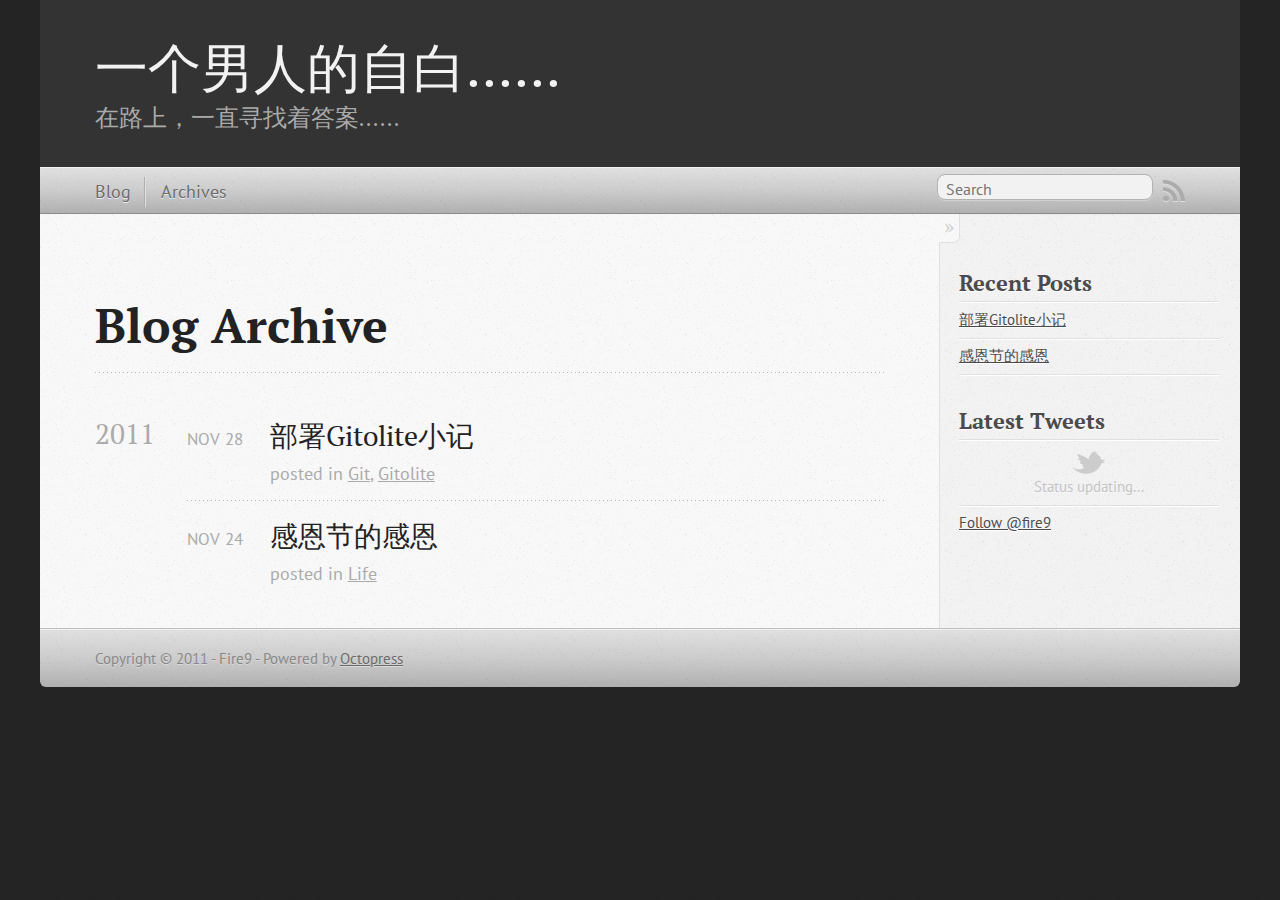
==== commit d6c2eedc: "Site updated at 2011-11-30 12:15:53 UTC" ====
--- a/blog/archives/index.html
+++ b/blog/archives/index.html
@@ -163,20 +163,6 @@
   
 </aside>
 
-<div id="disqus_thread"></div>
-<script type="text/javascript">
-    /* * * CONFIGURATION VARIABLES: EDIT BEFORE PASTING INTO YOUR WEBPAGE * * */
-    var disqus_shortname = 'lazynotes'; // required: replace example with your forum shortname
-
-    /* * * DON'T EDIT BELOW THIS LINE * * */
-    (function() {
-        var dsq = document.createElement('script'); dsq.type = 'text/javascript'; dsq.async = true;
-        dsq.src = 'http://' + disqus_shortname + '.disqus.com/embed.js';
-        (document.getElementsByTagName('head')[0] || document.getElementsByTagName('body')[0]).appendChild(dsq);
-    })();
-</script>
-<noscript>Please enable JavaScript to view the <a href="http://disqus.com/?ref_noscript">comments powered by Disqus.</a></noscript>
-<a href="http://disqus.com" class="dsq-brlink">blog comments powered by <span class="logo-disqus">Disqus</span></a>
     </div>
   </div>
   <footer role="contentinfo"><p>
--- a/stylesheets/screen.css
+++ b/stylesheets/screen.css
@@ -1,2 +1 @@
-html,body,div,span,applet,object,iframe,h1,h2,h3,h4,h5,h6,p,blockquote,pre,a,abbr,acronym,address,big,cite,code,del,dfn,em,img,ins,kbd,q,s,samp,small,strike,strong,sub,sup,tt,var,b,u,i,center,dl,dt,dd,ol,ul,li,fieldset,form,label,legend,table,caption,tbody,tfoot,thead,tr,th,td,article,aside,canvas,details,embed,figure,figcaption,footer,header,hgroup,menu,nav,output,ruby,section,summary,time,mark,audio,video{margin:0;padding:0;border:0;font-size:100%;font:inherit;vertical-align:baseline}body{line-height:1}ol,ul{list-style:none}table{border-collapse:collapse;border-spacing:0}caption,th,td{text-align:left;font-weight:normal;vertical-align:middle}q,blockquote{quotes:none}q:before,q:after,blockquote:before,blockquote:after{content:"";content:none}a img{border:none}article,aside,details,figcaption,figure,footer,header,hgroup,menu,nav,section,summary{display:block}article,aside,details,figcaption,figure,footer,header,hgroup,menu,nav,section,summary{display:block}a{color:#1863a1}a:visited{color:#751590}a:focus{color:#0181eb}a:hover{color:#0181eb}a:active{color:#01579f}aside.sidebar a{color:#1863a1}aside.sidebar a:focus{color:#0181eb}aside.sidebar a:hover{color:#0181eb}aside.sidebar a:active{color:#01579f}a{-moz-transition:color 0.3s;-webkit-transition:color 0.3s;-o-transition:color 0.3s;transition:color 0.3s}html{background:#252525 url('/images/line-tile.png?1322123850') top left}body > div{background:#f2f2f2 url('/images/noise.png?1322123850') top left;border-bottom:1px solid #bfbfbf}body > div > div{background:#f8f8f8 url('/images/noise.png?1322123850') top left;border-right:1px solid #e0e0e0}.heading,body > header h1,h1,h2,h3,h4,h5,h6{font-family:"PT Serif", "Georgia", "Helvetica Neue", Arial, sans-serif}.sans,body > header h2,body > nav form .search,body > nav a,article header p.meta,article > footer,#content .blog-index footer,html .gist .gist-file .gist-meta,#blog-archives a.category,#blog-archives time,aside.sidebar section,body > footer{font-family:"PT Sans", "Helvetica Neue", Arial, sans-serif}.serif,body,#content .blog-index a[rel=full-article]{font-family:"PT Serif", Georgia, Times, "Times New Roman", serif}.mono,pre,code,tt,p code,li code{font-family:Menlo, Monaco, "Andale Mono", "lucida console", "Courier New", monospace}body > header h1{font-size:2.2em;font-family:"PT Serif", "Georgia", "Helvetica Neue", Arial, sans-serif;font-weight:normal;line-height:1.2em;margin-bottom:0.6667em}body{line-height:1.5em;color:#222}h1{font-size:2.2em;line-height:1.2em}@media only screen and (min-width: 992px){body{font-size:1.15em}h1{font-size:2.6em;line-height:1.2em}}h1,h2,h3,h4,h5,h6{text-rendering:optimizelegibility;margin-bottom:1em;font-weight:bold}h2,section h1{font-size:1.5em}h3,section h2,section section h1{font-size:1.3em}h4,section h3,section section h2,section section section h1{font-size:1em}h5,section h4,section section h3{font-size:.9em}h6,section h5,section section h4,section section section h3{font-size:.8em}p,blockquote,ul,ol{margin-bottom:1.5em}ul{list-style-type:disc}ul ul{list-style-type:circle}ul ul ul{list-style-type:square}ol{list-style-type:decimal}ol ol{list-style-type:lower-alpha}ol ol ol{list-style-type:lower-roman}ul,ul ul,ul ol,ol,ol ul,ol ol{margin-left:1.3em}strong{font-weight:bold}em{font-style:italic}sup,sub{font-size:0.8em;position:relative;display:inline-block}sup{top:-0.5em}sub{bottom:-0.5em}q{font-style:italic}q:before{content:"\201C"}q:after{content:"\201D"}em,dfn{font-style:italic}strong,dfn{font-weight:bold}del,s{text-decoration:line-through}abbr,acronym{border-bottom:1px dotted;cursor:help}sub,sup{line-height:0}hr{margin-bottom:0.2em}small{font-size:.8em}big{font-size:1.2em}blockquote{font-style:italic;position:relative;font-size:1.2em;line-height:1.5em;padding-left:1em;border-left:4px solid rgba(170,170,170,0.5)}blockquote cite{font-style:italic}blockquote cite a{color:#aaa !important;word-wrap:break-word}blockquote cite:before{content:'\2014';padding-right:.3em;padding-left:.3em;color:#aaa}@media only screen and (min-width: 992px){blockquote{padding-left:1.5em;border-left-width:4px}}.pullquote-right:before,.pullquote-left:before{padding:0;border:none;content:attr(data-pullquote);float:right;width:45%;margin:.5em 0 1em 1.5em;position:relative;top:7px;font-size:1.4em;line-height:1.45em}.pullquote-left:before{float:left;margin:.5em 1.5em 1em 0}.force-wrap,article a,aside.sidebar a{white-space:-moz-pre-wrap;white-space:-pre-wrap;white-space:-o-pre-wrap;white-space:pre-wrap;word-wrap:break-word}.group,body > header,body > nav,body > footer,body #content > article,body #content > div > article,body #content > div > section,body div.pagination,aside.sidebar,#main,#content,.collapse-sidebar aside.sidebar{*zoom:1}.group:after,body > header:after,body > nav:after,body > footer:after,body #content > article:after,body #content > div > article:after,body #content > div > section:after,body div.pagination:after,aside.sidebar:after,#main:after,#content:after,.collapse-sidebar aside.sidebar:after{content:"";display:table;clear:both}body{-webkit-text-size-adjust:none;max-width:1200px;position:relative;margin:0 auto}body > header,body > nav,body > footer,body #content > article,body #content > div > article,body #content > div > section{padding-left:18px;padding-right:18px}@media only screen and (min-width: 480px){body > header,body > nav,body > footer,body #content > article,body #content > div > article,body #content > div > section{padding-left:25px;padding-right:25px}}@media only screen and (min-width: 768px){body > header,body > nav,body > footer,body #content > article,body #content > div > article,body #content > div > section{padding-left:35px;padding-right:35px}}@media only screen and (min-width: 992px){body > header,body > nav,body > footer,body #content > article,body #content > div > article,body #content > div > section{padding-left:55px;padding-right:55px}}body div.pagination{margin-left:18px;margin-right:18px}@media only screen and (min-width: 480px){body div.pagination{margin-left:25px;margin-right:25px}}@media only screen and (min-width: 768px){body div.pagination{margin-left:35px;margin-right:35px}}@media only screen and (min-width: 992px){body div.pagination{margin-left:55px;margin-right:55px}}body > header{font-size:1em;padding-top:1.5em;padding-bottom:1.5em}#content > div,#content > article{width:100%}aside.sidebar{float:none;padding:0 18px 1px;background-color:#f7f7f7;border-top:1px solid #e0e0e0}.flex-content,article img,article video,article .flash-video,aside.sidebar img{max-width:100%;height:auto}.basic-alignment.left,article img.left,article video.left,article .left.flash-video,aside.sidebar img.left{float:left;margin-right:1.5em}.basic-alignment.right,article img.right,article video.right,article .right.flash-video,aside.sidebar img.right{float:right;margin-left:1.5em}.basic-alignment.center,article img.center,article video.center,article .center.flash-video,aside.sidebar img.center{display:block;margin:0 auto 1.5em}.basic-alignment.left,article img.left,article video.left,article .left.flash-video,aside.sidebar img.left,.basic-alignment.right,article img.right,article video.right,article .right.flash-video,aside.sidebar img.right{margin-bottom:.8em}.toggle-sidebar,.no-sidebar .toggle-sidebar{display:none}@media only screen and (min-width: 750px){body.sidebar-footer aside.sidebar{float:none;width:auto;clear:left;margin:0;padding:0 35px 1px;background-color:#f7f7f7;border-top:1px solid #eaeaea}body.sidebar-footer aside.sidebar section.odd,body.sidebar-footer aside.sidebar section.even{float:left;width:48%}body.sidebar-footer aside.sidebar section.odd{margin-left:0}body.sidebar-footer aside.sidebar section.even{margin-left:4%}body.sidebar-footer aside.sidebar.thirds section{width:30%;margin-left:5%}body.sidebar-footer aside.sidebar.thirds section.first{margin-left:0;clear:both}}body.sidebar-footer #content{margin-right:0px}body.sidebar-footer .toggle-sidebar{display:none}@media only screen and (min-width: 550px){body > header{font-size:1em}}@media only screen and (min-width: 750px){aside.sidebar{float:none;width:auto;clear:left;margin:0;padding:0 35px 1px;background-color:#f7f7f7;border-top:1px solid #eaeaea}aside.sidebar section.odd,aside.sidebar section.even{float:left;width:48%}aside.sidebar section.odd{margin-left:0}aside.sidebar section.even{margin-left:4%}aside.sidebar.thirds section{width:30%;margin-left:5%}aside.sidebar.thirds section.first{margin-left:0;clear:both}}@media only screen and (min-width: 768px){body{-webkit-text-size-adjust:auto}body > header{font-size:1.2em}#main{padding:0;margin:0 auto}#content{margin-right:240px;position:relative}.no-sidebar #content{margin-right:0;border-right:0}.collapse-sidebar #content{margin-right:20px}#content > div,#content > article{padding-top:17.5px;padding-bottom:17.5px;float:left}aside.sidebar{width:210px;padding:0 15px 15px;background:none;clear:none;float:left;margin:0 -100% 0 0}aside.sidebar section{width:auto;margin-left:0}aside.sidebar section.odd,aside.sidebar section.even{float:none;width:auto;margin-left:0}.collapse-sidebar aside.sidebar{float:none;width:auto;clear:left;margin:0;padding:0 35px 1px;background-color:#f7f7f7;border-top:1px solid #eaeaea}.collapse-sidebar aside.sidebar section.odd,.collapse-sidebar aside.sidebar section.even{float:left;width:48%}.collapse-sidebar aside.sidebar section.odd{margin-left:0}.collapse-sidebar aside.sidebar section.even{margin-left:4%}.collapse-sidebar aside.sidebar.thirds section{width:30%;margin-left:5%}.collapse-sidebar aside.sidebar.thirds section.first{margin-left:0;clear:both}}@media only screen and (min-width: 992px){body > header{font-size:1.3em}#content{margin-right:300px}#content > div,#content > article{padding-top:27.5px;padding-bottom:27.5px}aside.sidebar{width:260px;padding:1.2em 20px 20px}.collapse-sidebar aside.sidebar{padding-left:55px;padding-right:55px}}@media only screen and (min-width: 768px){ul,ol{margin-left:0}}body > header{background:#333}body > header h1{display:inline-block;margin:0}body > header h1 a,body > header h1 a:visited,body > header h1 a:hover{color:#f2f2f2;text-decoration:none}body > header h2{margin:.2em 0 0;font-size:1em;color:#aaa;font-weight:normal}body > nav{position:relative;background-color:#ccc;background:url('/images/noise.png?1322123850'),-webkit-gradient(linear, 50% 0%, 50% 100%, color-stop(0%, #e0e0e0), color-stop(50%, #cccccc), color-stop(100%, #b0b0b0));background:url('/images/noise.png?1322123850'),-webkit-linear-gradient(#e0e0e0,#cccccc,#b0b0b0);background:url('/images/noise.png?1322123850'),-moz-linear-gradient(#e0e0e0,#cccccc,#b0b0b0);background:url('/images/noise.png?1322123850'),-o-linear-gradient(#e0e0e0,#cccccc,#b0b0b0);background:url('/images/noise.png?1322123850'),-ms-linear-gradient(#e0e0e0,#cccccc,#b0b0b0);background:url('/images/noise.png?1322123850'),linear-gradient(#e0e0e0,#cccccc,#b0b0b0);border-top:1px solid #f2f2f2;border-bottom:1px solid #8c8c8c;padding-top:.35em;padding-bottom:.35em}body > nav form{-moz-background-clip:padding;-webkit-background-clip:padding;-o-background-clip:padding-box;-ms-background-clip:padding-box;-khtml-background-clip:padding-box;background-clip:padding-box;margin:0;padding:0}body > nav form .search{padding:.3em .5em 0;font-size:.85em;line-height:1.1em;width:95%;-moz-border-radius:0.5em;-webkit-border-radius:0.5em;-o-border-radius:0.5em;-ms-border-radius:0.5em;-khtml-border-radius:0.5em;border-radius:0.5em;-moz-background-clip:padding;-webkit-background-clip:padding;-o-background-clip:padding-box;-ms-background-clip:padding-box;-khtml-background-clip:padding-box;background-clip:padding-box;-moz-box-shadow:#d1d1d1 0 1px;-webkit-box-shadow:#d1d1d1 0 1px;-o-box-shadow:#d1d1d1 0 1px;box-shadow:#d1d1d1 0 1px;background-color:#f2f2f2;border:1px solid #b3b3b3;color:#888}body > nav form .search:focus{color:#444;border-color:#80b1df;-moz-box-shadow:#80b1df 0 0 4px,#80b1df 0 0 3px inset;-webkit-box-shadow:#80b1df 0 0 4px,#80b1df 0 0 3px inset;-o-box-shadow:#80b1df 0 0 4px,#80b1df 0 0 3px inset;box-shadow:#80b1df 0 0 4px,#80b1df 0 0 3px inset;background-color:#fff;outline:none}body > nav fieldset[role=search]{float:right;width:48%}body > nav fieldset.mobile-nav{float:left;width:48%}body > nav fieldset.mobile-nav select{width:100%;font-size:.8em;border:1px solid #888}body > nav ul{display:none}@media only screen and (min-width: 550px){body > nav{font-size:.9em}body > nav ul{margin:0;padding:0;border:0;overflow:hidden;*zoom:1;float:left;display:block;padding-top:.15em}body > nav ul li{list-style-image:none;list-style-type:none;margin-left:0px;white-space:nowrap;display:inline;float:left;padding-left:0;padding-right:0}body > nav ul li:first-child,body > nav ul li.first{padding-left:0}body > nav ul li:last-child{padding-right:0}body > nav ul li.last{padding-right:0}body > nav ul.subscription{margin-left:.8em;float:right}body > nav ul.subscription li:last-child a{padding-right:0}body > nav ul li{margin:0}body > nav a{color:#6b6b6b;text-shadow:#ebebeb 0 1px;float:left;text-decoration:none;font-size:1.1em;padding:.1em 0;line-height:1.5em}body > nav a:visited{color:#6b6b6b}body > nav a:hover{color:#2b2b2b}body > nav li + li{border-left:1px solid #b0b0b0;margin-left:.8em}body > nav li + li a{padding-left:.8em;border-left:1px solid #dedede}body > nav form{float:right;text-align:left;padding-left:.8em;width:175px}body > nav form .search{width:93%;font-size:.95em;line-height:1.2em}body > nav ul[data-subscription$=email] + form{width:97px}body > nav ul[data-subscription$=email] + form .search{width:91%}body > nav fieldset.mobile-nav{display:none}body > nav fieldset[role=search]{width:99%}}@media only screen and (min-width: 992px){body > nav form{width:215px}body > nav ul[data-subscription$=email] + form{width:147px}}.no-placeholder body > nav .search{background:#f2f2f2 url('/images/search.png?1322123850') 0.3em 0.25em no-repeat;text-indent:1.3em}@media only screen and (min-width: 550px){.maskImage body > nav ul[data-subscription$=email] + form{width:123px}}@media only screen and (min-width: 992px){.maskImage body > nav ul[data-subscription$=email] + form{width:173px}}.maskImage ul.subscription{position:relative;top:.2em}.maskImage ul.subscription li,.maskImage ul.subscription a{border:0;padding:0}.maskImage a[rel=subscribe-rss]{position:relative;top:0px;text-indent:-999999em;background-color:#dedede;border:0;padding:0}.maskImage a[rel=subscribe-rss],.maskImage a[rel=subscribe-rss]:after{-moz-mask-image:url('/images/rss.png?1322123850');-webkit-mask-image:url('/images/rss.png?1322123850');-o-mask-image:url('/images/rss.png?1322123850');-ms-mask-image:url('/images/rss.png?1322123850');-khtml-mask-image:url('/images/rss.png?1322123850');mask-image:url('/images/rss.png?1322123850');-moz-mask-repeat:no-repeat;-webkit-mask-repeat:no-repeat;-o-mask-repeat:no-repeat;-ms-mask-repeat:no-repeat;-khtml-mask-repeat:no-repeat;mask-repeat:no-repeat;width:22px;height:22px}.maskImage a[rel=subscribe-rss]:after{content:"";position:absolute;top:-1px;left:0;background-color:#ababab}.maskImage a[rel=subscribe-rss]:hover:after{background-color:#9e9e9e}.maskImage a[rel=subscribe-email]{position:relative;top:0px;text-indent:-999999em;background-color:#dedede;border:0;padding:0}.maskImage a[rel=subscribe-email],.maskImage a[rel=subscribe-email]:after{-moz-mask-image:url('/images/email.png?1322123850');-webkit-mask-image:url('/images/email.png?1322123850');-o-mask-image:url('/images/email.png?1322123850');-ms-mask-image:url('/images/email.png?1322123850');-khtml-mask-image:url('/images/email.png?1322123850');mask-image:url('/images/email.png?1322123850');-moz-mask-repeat:no-repeat;-webkit-mask-repeat:no-repeat;-o-mask-repeat:no-repeat;-ms-mask-repeat:no-repeat;-khtml-mask-repeat:no-repeat;mask-repeat:no-repeat;width:28px;height:22px}.maskImage a[rel=subscribe-email]:after{content:"";position:absolute;top:-1px;left:0;background-color:#ababab}.maskImage a[rel=subscribe-email]:hover:after{background-color:#9e9e9e}article{overflow:hidden;padding-top:1em}article header{position:relative;padding-top:2em;padding-bottom:1em;margin-bottom:1em;background:url('[data-uri]') bottom left repeat-x}article header h1{margin:0}article header h1 a{text-decoration:none}article header h1 a:hover{text-decoration:underline}article header p{font-size:.9em;color:#aaa;margin:0}article header p.meta{text-transform:uppercase;position:absolute;top:0}@media only screen and (min-width: 768px){article header{margin-bottom:1.5em;padding-bottom:1em;background:url('[data-uri]') bottom left repeat-x}}article h2{padding-top:0.8em;background:url('[data-uri]') top left repeat-x}.entry-content article h2:first-child,article header + h2{padding-top:0}article h2:first-child,article header + h2{background:none}article .feature{padding-top:.5em;margin-bottom:1em;padding-bottom:1em;background:url('[data-uri]') bottom left repeat-x;font-size:2.0em;font-style:italic;line-height:1.3em}article img,article video,article .flash-video{-moz-border-radius:0.3em;-webkit-border-radius:0.3em;-o-border-radius:0.3em;-ms-border-radius:0.3em;-khtml-border-radius:0.3em;border-radius:0.3em;-moz-box-shadow:rgba(0,0,0,0.15) 0 1px 4px;-webkit-box-shadow:rgba(0,0,0,0.15) 0 1px 4px;-o-box-shadow:rgba(0,0,0,0.15) 0 1px 4px;box-shadow:rgba(0,0,0,0.15) 0 1px 4px;-moz-box-sizing:border-box;-webkit-box-sizing:border-box;-ms-box-sizing:border-box;box-sizing:border-box;border:white 0.5em solid}article video,article .flash-video{margin:0 auto 1.5em}article video{display:block;width:100%}article .flash-video > div{position:relative;display:block;padding-bottom:56.25%;padding-top:1px;height:0;overflow:hidden}article .flash-video > div iframe,article .flash-video > div object,article .flash-video > div embed{position:absolute;top:0;left:0;width:100%;height:100%}article > footer{padding-bottom:2.5em;margin-top:2em}article > footer p.meta{margin-bottom:.8em;font-size:.85em;clear:both;overflow:hidden}.blog-index article + article{background:url('[data-uri]') top left repeat-x}#content .blog-index{padding-top:0;padding-bottom:0}#content .blog-index article{padding-top:2em}#content .blog-index article header{background:none;padding-bottom:0}#content .blog-index article h1{font-size:2.2em}#content .blog-index article h1 a{color:inherit}#content .blog-index article h1 a:hover{color:#0181eb}#content .blog-index a[rel=full-article]{background:#ebebeb;display:inline-block;padding:.4em .8em;margin-right:.5em;text-decoration:none;color:#666;-moz-transition:background-color 0.5s;-webkit-transition:background-color 0.5s;-o-transition:background-color 0.5s;transition:background-color 0.5s}#content .blog-index a[rel=full-article]:hover{background:#0181eb;text-shadow:none;color:#f8f8f8}#content .blog-index footer{margin-top:1em}.separator,article > footer .byline + time:before,article > footer time + time:before,article > footer .comments:before,article > footer .byline ~ .categories:before{content:"\2022 ";padding:0 .4em 0 .2em;display:inline-block}#content div.pagination{text-align:center;font-size:.95em;position:relative;background:url('[data-uri]') top left repeat-x;padding-top:1.5em;padding-bottom:1.5em}#content div.pagination a{text-decoration:none;color:#aaa}#content div.pagination a.prev{position:absolute;left:0}#content div.pagination a.next{position:absolute;right:0}#content div.pagination a:hover{color:#0181eb}#content div.pagination a[href*=archive]:before,#content div.pagination a[href*=archive]:after{content:'\2014';padding:0 .3em}p.meta + .sharing{padding-top:1em;padding-left:0;background:url('[data-uri]') top left repeat-x}.highlight,html .gist .gist-file .gist-syntax .gist-highlight{border:1px solid #05232b !important}.highlight table td.code,html .gist .gist-file .gist-syntax .gist-highlight table td.code{width:100%}.highlight .line-numbers,html .gist .gist-file .gist-syntax .gist-highlight .line-numbers{text-align:right;font-size:13px;line-height:1.45em;background:#073642 url('/images/noise.png?1322123850') top left !important;border-right:1px solid #00232c !important;-moz-box-shadow:#083e4b -1px 0 inset;-webkit-box-shadow:#083e4b -1px 0 inset;-o-box-shadow:#083e4b -1px 0 inset;box-shadow:#083e4b -1px 0 inset;text-shadow:#021014 0 -1px;padding:.8em !important;-moz-border-radius:0;-webkit-border-radius:0;-o-border-radius:0;-ms-border-radius:0;-khtml-border-radius:0;border-radius:0}.highlight .line-numbers span,html .gist .gist-file .gist-syntax .gist-highlight .line-numbers span{color:#586e75 !important}figure.code,.gist-file,pre{-moz-box-shadow:rgba(0,0,0,0.06) 0 0 10px;-webkit-box-shadow:rgba(0,0,0,0.06) 0 0 10px;-o-box-shadow:rgba(0,0,0,0.06) 0 0 10px;box-shadow:rgba(0,0,0,0.06) 0 0 10px}figure.code .highlight pre,.gist-file .highlight pre,pre .highlight pre{-moz-box-shadow:none;-webkit-box-shadow:none;-o-box-shadow:none;box-shadow:none}html .gist .gist-file{margin-bottom:1.8em;position:relative;border:none;padding-top:26px !important}html .gist .gist-file .gist-syntax{border-bottom:0 !important;background:none !important}html .gist .gist-file .gist-syntax .gist-highlight{background:#002b36 !important}html .gist .gist-file .gist-meta{padding:.6em 0.8em;border:1px solid #083e4b !important;color:#586e75;font-size:.7em !important;background:#073642 url('/images/noise.png?1322123850') top left;line-height:1.5em}html .gist .gist-file .gist-meta a{color:#75878b !important;text-decoration:none}html .gist .gist-file .gist-meta a:hover{text-decoration:underline}html .gist .gist-file .gist-meta a:hover{color:#93a1a1 !important}html .gist .gist-file .gist-meta a[href*='#file']{position:absolute;top:0;left:0;right:-10px;color:#474747 !important}html .gist .gist-file .gist-meta a[href*='#file']:hover{color:#1863a1 !important}html .gist .gist-file .gist-meta a[href*=raw]{top:.4em}pre{background:#002b36 url('/images/noise.png?1322123850') top left;-moz-border-radius:0.4em;-webkit-border-radius:0.4em;-o-border-radius:0.4em;-ms-border-radius:0.4em;-khtml-border-radius:0.4em;border-radius:0.4em;border:1px solid #05232b;line-height:1.45em;font-size:13px;margin-bottom:2.1em;padding:.8em 1em;color:#93a1a1;overflow:auto}h3.filename + pre{-moz-border-radius-topleft:0px;-webkit-border-top-left-radius:0px;-o-border-top-left-radius:0px;-ms-border-top-left-radius:0px;-khtml-border-top-left-radius:0px;border-top-left-radius:0px;-moz-border-radius-topright:0px;-webkit-border-top-right-radius:0px;-o-border-top-right-radius:0px;-ms-border-top-right-radius:0px;-khtml-border-top-right-radius:0px;border-top-right-radius:0px}p code,li code{display:inline-block;white-space:no-wrap;background:#fff;font-size:.8em;line-height:1.5em;color:#555;border:1px solid #ddd;-moz-border-radius:0.4em;-webkit-border-radius:0.4em;-o-border-radius:0.4em;-ms-border-radius:0.4em;-khtml-border-radius:0.4em;border-radius:0.4em;padding:0 .3em;margin:-1px 0}p pre code,li pre code{font-size:1em !important;background:none;border:none}.pre-code,html .gist .gist-file .gist-syntax .gist-highlight pre,.highlight code{font-family:Menlo,Monaco,"Andale Mono","lucida console","Courier New",monospace !important;overflow:scroll;overflow-y:hidden;display:block;padding:.8em !important;overflow-x:auto;line-height:1.45em;background:#002b36 url('/images/noise.png?1322123850') top left !important;color:#93a1a1 !important}.pre-code *::-moz-selection,html .gist .gist-file .gist-syntax .gist-highlight pre *::-moz-selection,.highlight code *::-moz-selection{background:#386774;color:inherit;text-shadow:#002b36 0 1px}.pre-code *::-webkit-selection,html .gist .gist-file .gist-syntax .gist-highlight pre *::-webkit-selection,.highlight code *::-webkit-selection{background:#386774;color:inherit;text-shadow:#002b36 0 1px}.pre-code *::selection,html .gist .gist-file .gist-syntax .gist-highlight pre *::selection,.highlight code *::selection{background:#386774;color:inherit;text-shadow:#002b36 0 1px}.pre-code span,html .gist .gist-file .gist-syntax .gist-highlight pre span,.highlight code span{color:#93a1a1 !important}.pre-code span,html .gist .gist-file .gist-syntax .gist-highlight pre span,.highlight code span{font-style:normal !important;font-weight:normal !important}.pre-code .c,html .gist .gist-file .gist-syntax .gist-highlight pre .c,.highlight code .c{color:#586e75 !important;font-style:italic !important}.pre-code .cm,html .gist .gist-file .gist-syntax .gist-highlight pre .cm,.highlight code .cm{color:#586e75 !important;font-style:italic !important}.pre-code .cp,html .gist .gist-file .gist-syntax .gist-highlight pre .cp,.highlight code .cp{color:#586e75 !important;font-style:italic !important}.pre-code .c1,html .gist .gist-file .gist-syntax .gist-highlight pre .c1,.highlight code .c1{color:#586e75 !important;font-style:italic !important}.pre-code .cs,html .gist .gist-file .gist-syntax .gist-highlight pre .cs,.highlight code .cs{color:#586e75 !important;font-weight:bold !important;font-style:italic !important}.pre-code .err,html .gist .gist-file .gist-syntax .gist-highlight pre .err,.highlight code .err{color:#dc322f !important;background:none !important}.pre-code .k,html .gist .gist-file .gist-syntax .gist-highlight pre .k,.highlight code .k{color:#cb4b16 !important}.pre-code .o,html .gist .gist-file .gist-syntax .gist-highlight pre .o,.highlight code .o{color:#93a1a1 !important;font-weight:bold !important}.pre-code .p,html .gist .gist-file .gist-syntax .gist-highlight pre .p,.highlight code .p{color:#93a1a1 !important}.pre-code .ow,html .gist .gist-file .gist-syntax .gist-highlight pre .ow,.highlight code .ow{color:#2aa198 !important;font-weight:bold !important}.pre-code .gd,html .gist .gist-file .gist-syntax .gist-highlight pre .gd,.highlight code .gd{color:#93a1a1 !important;background-color:#372c34 !important;display:inline-block}.pre-code .gd .x,html .gist .gist-file .gist-syntax .gist-highlight pre .gd .x,.highlight code .gd .x{color:#93a1a1 !important;background-color:#4d2d33 !important;display:inline-block}.pre-code .ge,html .gist .gist-file .gist-syntax .gist-highlight pre .ge,.highlight code .ge{color:#93a1a1 !important;font-style:italic !important}.pre-code .gh,html .gist .gist-file .gist-syntax .gist-highlight pre .gh,.highlight code .gh{color:#586e75 !important}.pre-code .gi,html .gist .gist-file .gist-syntax .gist-highlight pre .gi,.highlight code .gi{color:#93a1a1 !important;background-color:#1a412b !important;display:inline-block}.pre-code .gi .x,html .gist .gist-file .gist-syntax .gist-highlight pre .gi .x,.highlight code .gi .x{color:#93a1a1 !important;background-color:#355720 !important;display:inline-block}.pre-code .gs,html .gist .gist-file .gist-syntax .gist-highlight pre .gs,.highlight code .gs{color:#93a1a1 !important;font-weight:bold !important}.pre-code .gu,html .gist .gist-file .gist-syntax .gist-highlight pre .gu,.highlight code .gu{color:#6c71c4 !important}.pre-code .kc,html .gist .gist-file .gist-syntax .gist-highlight pre .kc,.highlight code .kc{color:#859900 !important;font-weight:bold !important}.pre-code .kd,html .gist .gist-file .gist-syntax .gist-highlight pre .kd,.highlight code .kd{color:#268bd2 !important}.pre-code .kp,html .gist .gist-file .gist-syntax .gist-highlight pre .kp,.highlight code .kp{color:#cb4b16 !important;font-weight:bold !important}.pre-code .kr,html .gist .gist-file .gist-syntax .gist-highlight pre .kr,.highlight code .kr{color:#d33682 !important;font-weight:bold !important}.pre-code .kt,html .gist .gist-file .gist-syntax .gist-highlight pre .kt,.highlight code .kt{color:#2aa198 !important}.pre-code .n,html .gist .gist-file .gist-syntax .gist-highlight pre .n,.highlight code .n{color:#268bd2 !important}.pre-code .na,html .gist .gist-file .gist-syntax .gist-highlight pre .na,.highlight code .na{color:#268bd2 !important}.pre-code .nb,html .gist .gist-file .gist-syntax .gist-highlight pre .nb,.highlight code .nb{color:#859900 !important}.pre-code .nc,html .gist .gist-file .gist-syntax .gist-highlight pre .nc,.highlight code .nc{color:#d33682 !important}.pre-code .no,html .gist .gist-file .gist-syntax .gist-highlight pre .no,.highlight code .no{color:#b58900 !important}.pre-code .nl,html .gist .gist-file .gist-syntax .gist-highlight pre .nl,.highlight code .nl{color:#859900 !important}.pre-code .ne,html .gist .gist-file .gist-syntax .gist-highlight pre .ne,.highlight code .ne{color:#268bd2 !important;font-weight:bold !important}.pre-code .nf,html .gist .gist-file .gist-syntax .gist-highlight pre .nf,.highlight code .nf{color:#268bd2 !important;font-weight:bold !important}.pre-code .nn,html .gist .gist-file .gist-syntax .gist-highlight pre .nn,.highlight code .nn{color:#b58900 !important}.pre-code .nt,html .gist .gist-file .gist-syntax .gist-highlight pre .nt,.highlight code .nt{color:#268bd2 !important;font-weight:bold !important}.pre-code .nx,html .gist .gist-file .gist-syntax .gist-highlight pre .nx,.highlight code .nx{color:#b58900 !important}.pre-code .vg,html .gist .gist-file .gist-syntax .gist-highlight pre .vg,.highlight code .vg{color:#268bd2 !important}.pre-code .vi,html .gist .gist-file .gist-syntax .gist-highlight pre .vi,.highlight code .vi{color:#268bd2 !important}.pre-code .nv,html .gist .gist-file .gist-syntax .gist-highlight pre .nv,.highlight code .nv{color:#268bd2 !important}.pre-code .mf,html .gist .gist-file .gist-syntax .gist-highlight pre .mf,.highlight code .mf{color:#2aa198 !important}.pre-code .m,html .gist .gist-file .gist-syntax .gist-highlight pre .m,.highlight code .m{color:#2aa198 !important}.pre-code .mh,html .gist .gist-file .gist-syntax .gist-highlight pre .mh,.highlight code .mh{color:#2aa198 !important}.pre-code .mi,html .gist .gist-file .gist-syntax .gist-highlight pre .mi,.highlight code .mi{color:#2aa198 !important}.pre-code .s,html .gist .gist-file .gist-syntax .gist-highlight pre .s,.highlight code .s{color:#2aa198 !important}.pre-code .sd,html .gist .gist-file .gist-syntax .gist-highlight pre .sd,.highlight code .sd{color:#2aa198 !important}.pre-code .s2,html .gist .gist-file .gist-syntax .gist-highlight pre .s2,.highlight code .s2{color:#2aa198 !important}.pre-code .se,html .gist .gist-file .gist-syntax .gist-highlight pre .se,.highlight code .se{color:#dc322f !important}.pre-code .si,html .gist .gist-file .gist-syntax .gist-highlight pre .si,.highlight code .si{color:#268bd2 !important}.pre-code .sr,html .gist .gist-file .gist-syntax .gist-highlight pre .sr,.highlight code .sr{color:#2aa198 !important}.pre-code .s1,html .gist .gist-file .gist-syntax .gist-highlight pre .s1,.highlight code .s1{color:#2aa198 !important}.pre-code div .gd,html .gist .gist-file .gist-syntax .gist-highlight pre div .gd,.highlight code div .gd,.pre-code div .gd .x,html .gist .gist-file .gist-syntax .gist-highlight pre div .gd .x,.highlight code div .gd .x,.pre-code div .gi,html .gist .gist-file .gist-syntax .gist-highlight pre div .gi,.highlight code div .gi,.pre-code div .gi .x,html .gist .gist-file .gist-syntax .gist-highlight pre div .gi .x,.highlight code div .gi .x{display:inline-block;width:100%}.highlight,.gist-highlight{margin-bottom:1.8em;background:#002b36;overflow-y:hidden;overflow-x:auto}.highlight pre,.gist-highlight pre{background:none;-moz-border-radius:none;-webkit-border-radius:none;-o-border-radius:none;-ms-border-radius:none;-khtml-border-radius:none;border-radius:none;border:none;padding:0;margin-bottom:0}pre::-webkit-scrollbar,.highlight::-webkit-scrollbar,.gist-highlight::-webkit-scrollbar{height:.5em;background:rgba(255,255,255,0.15)}pre::-webkit-scrollbar-thumb:horizontal,.highlight::-webkit-scrollbar-thumb:horizontal,.gist-highlight::-webkit-scrollbar-thumb:horizontal{background:rgba(255,255,255,0.2);-webkit-border-radius:4px;border-radius:4px}.highlight code{background:#000}figure.code{background:none;padding:0;border:0;margin-bottom:1.5em}figure.code pre{margin-bottom:0}figure.code figcaption{position:relative}figure.code .highlight{margin-bottom:0}.code-title,html .gist .gist-file .gist-meta a[href*='#file'],h3.filename,figure.code figcaption{text-align:center;font-size:13px;line-height:2em;text-shadow:#cbcccc 0 1px 0;color:#474747;font-weight:normal;margin-bottom:0;-moz-border-radius-topleft:5px;-webkit-border-top-left-radius:5px;-o-border-top-left-radius:5px;-ms-border-top-left-radius:5px;-khtml-border-top-left-radius:5px;border-top-left-radius:5px;-moz-border-radius-topright:5px;-webkit-border-top-right-radius:5px;-o-border-top-right-radius:5px;-ms-border-top-right-radius:5px;-khtml-border-top-right-radius:5px;border-top-right-radius:5px;font-family:"Helvetica Neue", Arial, "Lucida Grande", "Lucida Sans Unicode", Lucida, sans-serif;background:#aaa url('/images/code_bg.png?1322123850') top repeat-x;border:1px solid #565656;border-top-color:#cbcbcb;border-left-color:#a5a5a5;border-right-color:#a5a5a5;border-bottom:0}.download-source,html .gist .gist-file .gist-meta a[href*=raw],figure.code figcaption a{position:absolute;right:.8em;text-decoration:none;color:#666 !important;z-index:1;font-size:13px;text-shadow:#cbcccc 0 1px 0;padding-left:3em}.download-source:hover,html .gist .gist-file .gist-meta a[href*=raw]:hover,figure.code figcaption a:hover{text-decoration:underline}#archive #content > div,#archive #content > div > article{padding-top:0}#blog-archives{color:#aaa}#blog-archives article{padding:1em 0 1em;position:relative;background:url('[data-uri]') bottom left repeat-x}#blog-archives article:last-child{background:none}#blog-archives article footer{padding:0;margin:0}#blog-archives h1{color:#222;margin-bottom:.3em}#blog-archives h2{display:none}#blog-archives h1{font-size:1.5em}#blog-archives h1 a{text-decoration:none;color:inherit;font-weight:normal;display:inline-block}#blog-archives h1 a:hover{text-decoration:underline}#blog-archives h1 a:hover{color:#0181eb}#blog-archives a.category,#blog-archives time{color:#aaa}#blog-archives .entry-content{display:none}#blog-archives time{font-size:.9em;line-height:1.2em}#blog-archives time .month,#blog-archives time .day{display:inline-block}#blog-archives time .month{text-transform:uppercase}#blog-archives p{margin-bottom:1em}#blog-archives a,#blog-archives .entry-content a{color:inherit}#blog-archives a:hover,#blog-archives .entry-content a:hover{color:#0181eb}#blog-archives a:hover{color:#0181eb}@media only screen and (min-width: 550px){#blog-archives article{margin-left:5em}#blog-archives h2{margin-bottom:.3em;font-weight:normal;display:inline-block;position:relative;top:-1px;float:left}#blog-archives h2:first-child{padding-top:.75em}#blog-archives time{position:absolute;text-align:right;left:0em;top:1.8em}#blog-archives .year{display:none}#blog-archives article{padding-left:4.5em;padding-bottom:.7em}#blog-archives a.category{line-height:1.1em}}#content > .category article{margin-left:0;padding-left:6.8em}#content > .category .year{display:inline}.side-shadow-border,aside.sidebar section h1,aside.sidebar li{-moz-box-shadow:#fff 0 1px;-webkit-box-shadow:#fff 0 1px;-o-box-shadow:#fff 0 1px;box-shadow:#fff 0 1px}aside.sidebar{color:#4b4b4b;text-shadow:#fff 0 1px}aside.sidebar section{font-size:.8em;line-height:1.4em;margin-bottom:1.5em}aside.sidebar section h1{margin:1.5em 0 0;padding-bottom:.2em;border-bottom:1px solid #e0e0e0}aside.sidebar section h1 + p{padding-top:.4em}aside.sidebar img{-moz-border-radius:0.3em;-webkit-border-radius:0.3em;-o-border-radius:0.3em;-ms-border-radius:0.3em;-khtml-border-radius:0.3em;border-radius:0.3em;-moz-box-shadow:rgba(0,0,0,0.15) 0 1px 4px;-webkit-box-shadow:rgba(0,0,0,0.15) 0 1px 4px;-o-box-shadow:rgba(0,0,0,0.15) 0 1px 4px;box-shadow:rgba(0,0,0,0.15) 0 1px 4px;-moz-box-sizing:border-box;-webkit-box-sizing:border-box;-ms-box-sizing:border-box;box-sizing:border-box;border:#fff 0.3em solid}aside.sidebar ul{margin-bottom:0.5em;margin-left:0}aside.sidebar li{list-style:none;padding:.5em 0;margin:0;border-bottom:1px solid #e0e0e0}aside.sidebar li p:last-child{margin-bottom:0}aside.sidebar a{color:inherit;-moz-transition:color 0.5s;-webkit-transition:color 0.5s;-o-transition:color 0.5s;transition:color 0.5s}aside.sidebar:hover a{color:#1863a1}aside.sidebar:hover a:hover{color:#0181eb}.aside-alt-link,#tweets a[href*='twitter.com/search'],#pinboard_linkroll .pin-tag{color:#7e7e7e}.aside-alt-link:hover,#tweets a[href*='twitter.com/search']:hover,#pinboard_linkroll .pin-tag:hover{color:#0181eb}@media only screen and (min-width: 768px){.toggle-sidebar{outline:none;position:absolute;right:-10px;top:0;bottom:0;display:inline-block;text-decoration:none;color:#cecece;width:9px;cursor:pointer}.toggle-sidebar:hover{background:#e9e9e9;background:-webkit-gradient(linear, 0% 50%, 100% 50%, color-stop(0%, rgba(224,224,224,0.5)), color-stop(100%, rgba(224,224,224,0)));background:-webkit-linear-gradient(left, rgba(224,224,224,0.5),rgba(224,224,224,0));background:-moz-linear-gradient(left, rgba(224,224,224,0.5),rgba(224,224,224,0));background:-o-linear-gradient(left, rgba(224,224,224,0.5),rgba(224,224,224,0));background:-ms-linear-gradient(left, rgba(224,224,224,0.5),rgba(224,224,224,0));background:linear-gradient(left, rgba(224,224,224,0.5),rgba(224,224,224,0))}.toggle-sidebar:after{position:absolute;right:-11px;top:0;width:20px;font-size:1.2em;line-height:1.1em;padding-bottom:.15em;-moz-border-radius-bottomright:0.3em;-webkit-border-bottom-right-radius:0.3em;-o-border-bottom-right-radius:0.3em;-ms-border-bottom-right-radius:0.3em;-khtml-border-bottom-right-radius:0.3em;border-bottom-right-radius:0.3em;text-align:center;background:#f8f8f8 url('/images/noise.png?1322123850') top left;border-bottom:1px solid #e0e0e0;border-right:1px solid #e0e0e0;content:"\00BB";text-indent:-1px}.collapse-sidebar .toggle-sidebar{text-indent:0px;right:-20px;width:19px}.collapse-sidebar .toggle-sidebar:hover{background:#e9e9e9}.collapse-sidebar .toggle-sidebar:after{border-left:1px solid #e0e0e0;text-shadow:#fff 0 1px;content:"\00AB";left:0px;right:0;text-align:center;text-indent:0;border:0;border-right-width:0;background:none}}#tweets .loading{background:url('[data-uri]') no-repeat center 0.5em;color:#c4c4c4;text-shadow:#f8f8f8 0 1px;text-align:center;padding:2.5em 0 .5em}#tweets .loading.error{background:url('[data-uri]') no-repeat center 0.5em}#tweets p{position:relative;padding-right:1em}#tweets a[href*=status]{color:#a4a4a4;float:right;padding:0 0 .1em 1em;position:relative;right:-1.3em;text-shadow:#fff 0 1px;font-size:.7em;text-decoration:none}#tweets a[href*=status] span{font-size:1.5em}#tweets a[href*=status]:hover{color:#0181eb;text-decoration:none}#tweets a[href*='twitter.com/search']{text-decoration:none}#tweets a[href*='twitter.com/search']:hover{text-decoration:underline}.googleplus h1{-moz-box-shadow:none !important;-webkit-box-shadow:none !important;-o-box-shadow:none !important;box-shadow:none !important;border-bottom:0px none !important}.googleplus a{text-decoration:none;white-space:normal !important;line-height:32px}.googleplus a img{float:left;margin-right:0.5em;border:0 none}.googleplus-hidden{position:absolute;top:-1000em;left:-1000em}#pinboard_linkroll .pin-title,#pinboard_linkroll .pin-description{display:block;margin-bottom:.5em}#pinboard_linkroll .pin-tag{text-decoration:none}#pinboard_linkroll .pin-tag:hover{text-decoration:underline}#pinboard_linkroll .pin-tag:after{content:','}#pinboard_linkroll .pin-tag:last-child:after{content:''}.delicious-posts a.delicious-link{margin-bottom:.5em;display:block}.delicious-posts p{font-size:1em}body > footer{font-size:.8em;color:#888;text-shadow:#d9d9d9 0 1px;background-color:#ccc;background:url('/images/noise.png?1322123850'),-webkit-gradient(linear, 50% 0%, 50% 100%, color-stop(0%, #e0e0e0), color-stop(50%, #cccccc), color-stop(100%, #b0b0b0));background:url('/images/noise.png?1322123850'),-webkit-linear-gradient(#e0e0e0,#cccccc,#b0b0b0);background:url('/images/noise.png?1322123850'),-moz-linear-gradient(#e0e0e0,#cccccc,#b0b0b0);background:url('/images/noise.png?1322123850'),-o-linear-gradient(#e0e0e0,#cccccc,#b0b0b0);background:url('/images/noise.png?1322123850'),-ms-linear-gradient(#e0e0e0,#cccccc,#b0b0b0);background:url('/images/noise.png?1322123850'),linear-gradient(#e0e0e0,#cccccc,#b0b0b0);border-top:1px solid #f2f2f2;position:relative;padding-top:1em;padding-bottom:1em;margin-bottom:3em;-moz-border-radius-bottomleft:0.4em;-webkit-border-bottom-left-radius:0.4em;-o-border-bottom-left-radius:0.4em;-ms-border-bottom-left-radius:0.4em;-khtml-border-bottom-left-radius:0.4em;border-bottom-left-radius:0.4em;-moz-border-radius-bottomright:0.4em;-webkit-border-bottom-right-radius:0.4em;-o-border-bottom-right-radius:0.4em;-ms-border-bottom-right-radius:0.4em;-khtml-border-bottom-right-radius:0.4em;border-bottom-right-radius:0.4em;z-index:1}body > footer a{color:#6b6b6b}body > footer a:visited{color:#6b6b6b}body > footer a:hover{color:#484848}body > footer p:last-child{margin-bottom:0}
-#dsq-content{padding:0px 55px;}+html,body,div,span,applet,object,iframe,h1,h2,h3,h4,h5,h6,p,blockquote,pre,a,abbr,acronym,address,big,cite,code,del,dfn,em,img,ins,kbd,q,s,samp,small,strike,strong,sub,sup,tt,var,b,u,i,center,dl,dt,dd,ol,ul,li,fieldset,form,label,legend,table,caption,tbody,tfoot,thead,tr,th,td,article,aside,canvas,details,embed,figure,figcaption,footer,header,hgroup,menu,nav,output,ruby,section,summary,time,mark,audio,video{margin:0;padding:0;border:0;font-size:100%;font:inherit;vertical-align:baseline}body{line-height:1}ol,ul{list-style:none}table{border-collapse:collapse;border-spacing:0}caption,th,td{text-align:left;font-weight:normal;vertical-align:middle}q,blockquote{quotes:none}q:before,q:after,blockquote:before,blockquote:after{content:"";content:none}a img{border:none}article,aside,details,figcaption,figure,footer,header,hgroup,menu,nav,section,summary{display:block}article,aside,details,figcaption,figure,footer,header,hgroup,menu,nav,section,summary{display:block}a{color:#1863a1}a:visited{color:#751590}a:focus{color:#0181eb}a:hover{color:#0181eb}a:active{color:#01579f}aside.sidebar a{color:#1863a1}aside.sidebar a:focus{color:#0181eb}aside.sidebar a:hover{color:#0181eb}aside.sidebar a:active{color:#01579f}a{-moz-transition:color 0.3s;-webkit-transition:color 0.3s;-o-transition:color 0.3s;transition:color 0.3s}html{background:#252525 url('/images/line-tile.png?1322123850') top left}body > div{background:#f2f2f2 url('/images/noise.png?1322123850') top left;border-bottom:1px solid #bfbfbf}body > div > div{background:#f8f8f8 url('/images/noise.png?1322123850') top left;border-right:1px solid #e0e0e0}.heading,body > header h1,h1,h2,h3,h4,h5,h6{font-family:"PT Serif", "Georgia", "Helvetica Neue", Arial, sans-serif}.sans,body > header h2,body > nav form .search,body > nav a,article header p.meta,article > footer,#content .blog-index footer,html .gist .gist-file .gist-meta,#blog-archives a.category,#blog-archives time,aside.sidebar section,body > footer{font-family:"PT Sans", "Helvetica Neue", Arial, sans-serif}.serif,body,#content .blog-index a[rel=full-article]{font-family:"PT Serif", Georgia, Times, "Times New Roman", serif}.mono,pre,code,tt,p code,li code{font-family:Menlo, Monaco, "Andale Mono", "lucida console", "Courier New", monospace}body > header h1{font-size:2.2em;font-family:"PT Serif", "Georgia", "Helvetica Neue", Arial, sans-serif;font-weight:normal;line-height:1.2em;margin-bottom:0.6667em}body{line-height:1.5em;color:#222}h1{font-size:2.2em;line-height:1.2em}@media only screen and (min-width: 992px){body{font-size:1.15em}h1{font-size:2.6em;line-height:1.2em}}h1,h2,h3,h4,h5,h6{text-rendering:optimizelegibility;margin-bottom:1em;font-weight:bold}h2,section h1{font-size:1.5em}h3,section h2,section section h1{font-size:1.3em}h4,section h3,section section h2,section section section h1{font-size:1em}h5,section h4,section section h3{font-size:.9em}h6,section h5,section section h4,section section section h3{font-size:.8em}p,blockquote,ul,ol{margin-bottom:1.5em}ul{list-style-type:disc}ul ul{list-style-type:circle}ul ul ul{list-style-type:square}ol{list-style-type:decimal}ol ol{list-style-type:lower-alpha}ol ol ol{list-style-type:lower-roman}ul,ul ul,ul ol,ol,ol ul,ol ol{margin-left:1.3em}strong{font-weight:bold}em{font-style:italic}sup,sub{font-size:0.8em;position:relative;display:inline-block}sup{top:-0.5em}sub{bottom:-0.5em}q{font-style:italic}q:before{content:"\201C"}q:after{content:"\201D"}em,dfn{font-style:italic}strong,dfn{font-weight:bold}del,s{text-decoration:line-through}abbr,acronym{border-bottom:1px dotted;cursor:help}sub,sup{line-height:0}hr{margin-bottom:0.2em}small{font-size:.8em}big{font-size:1.2em}blockquote{font-style:italic;position:relative;font-size:1.2em;line-height:1.5em;padding-left:1em;border-left:4px solid rgba(170,170,170,0.5)}blockquote cite{font-style:italic}blockquote cite a{color:#aaa !important;word-wrap:break-word}blockquote cite:before{content:'\2014';padding-right:.3em;padding-left:.3em;color:#aaa}@media only screen and (min-width: 992px){blockquote{padding-left:1.5em;border-left-width:4px}}.pullquote-right:before,.pullquote-left:before{padding:0;border:none;content:attr(data-pullquote);float:right;width:45%;margin:.5em 0 1em 1.5em;position:relative;top:7px;font-size:1.4em;line-height:1.45em}.pullquote-left:before{float:left;margin:.5em 1.5em 1em 0}.force-wrap,article a,aside.sidebar a{white-space:-moz-pre-wrap;white-space:-pre-wrap;white-space:-o-pre-wrap;white-space:pre-wrap;word-wrap:break-word}.group,body > header,body > nav,body > footer,body #content > article,body #content > div > article,body #content > div > section,body div.pagination,aside.sidebar,#main,#content,.collapse-sidebar aside.sidebar{*zoom:1}.group:after,body > header:after,body > nav:after,body > footer:after,body #content > article:after,body #content > div > article:after,body #content > div > section:after,body div.pagination:after,aside.sidebar:after,#main:after,#content:after,.collapse-sidebar aside.sidebar:after{content:"";display:table;clear:both}body{-webkit-text-size-adjust:none;max-width:1200px;position:relative;margin:0 auto}body > header,body > nav,body > footer,body #content > article,body #content > div > article,body #content > div > section{padding-left:18px;padding-right:18px}@media only screen and (min-width: 480px){body > header,body > nav,body > footer,body #content > article,body #content > div > article,body #content > div > section{padding-left:25px;padding-right:25px}}@media only screen and (min-width: 768px){body > header,body > nav,body > footer,body #content > article,body #content > div > article,body #content > div > section{padding-left:35px;padding-right:35px}}@media only screen and (min-width: 992px){body > header,body > nav,body > footer,body #content > article,body #content > div > article,body #content > div > section{padding-left:55px;padding-right:55px}}body div.pagination{margin-left:18px;margin-right:18px}@media only screen and (min-width: 480px){body div.pagination{margin-left:25px;margin-right:25px}}@media only screen and (min-width: 768px){body div.pagination{margin-left:35px;margin-right:35px}}@media only screen and (min-width: 992px){body div.pagination{margin-left:55px;margin-right:55px}}body > header{font-size:1em;padding-top:1.5em;padding-bottom:1.5em}#content > div,#content > article{width:100%}aside.sidebar{float:none;padding:0 18px 1px;background-color:#f7f7f7;border-top:1px solid #e0e0e0}.flex-content,article img,article video,article .flash-video,aside.sidebar img{max-width:100%;height:auto}.basic-alignment.left,article img.left,article video.left,article .left.flash-video,aside.sidebar img.left{float:left;margin-right:1.5em}.basic-alignment.right,article img.right,article video.right,article .right.flash-video,aside.sidebar img.right{float:right;margin-left:1.5em}.basic-alignment.center,article img.center,article video.center,article .center.flash-video,aside.sidebar img.center{display:block;margin:0 auto 1.5em}.basic-alignment.left,article img.left,article video.left,article .left.flash-video,aside.sidebar img.left,.basic-alignment.right,article img.right,article video.right,article .right.flash-video,aside.sidebar img.right{margin-bottom:.8em}.toggle-sidebar,.no-sidebar .toggle-sidebar{display:none}@media only screen and (min-width: 750px){body.sidebar-footer aside.sidebar{float:none;width:auto;clear:left;margin:0;padding:0 35px 1px;background-color:#f7f7f7;border-top:1px solid #eaeaea}body.sidebar-footer aside.sidebar section.odd,body.sidebar-footer aside.sidebar section.even{float:left;width:48%}body.sidebar-footer aside.sidebar section.odd{margin-left:0}body.sidebar-footer aside.sidebar section.even{margin-left:4%}body.sidebar-footer aside.sidebar.thirds section{width:30%;margin-left:5%}body.sidebar-footer aside.sidebar.thirds section.first{margin-left:0;clear:both}}body.sidebar-footer #content{margin-right:0px}body.sidebar-footer .toggle-sidebar{display:none}@media only screen and (min-width: 550px){body > header{font-size:1em}}@media only screen and (min-width: 750px){aside.sidebar{float:none;width:auto;clear:left;margin:0;padding:0 35px 1px;background-color:#f7f7f7;border-top:1px solid #eaeaea}aside.sidebar section.odd,aside.sidebar section.even{float:left;width:48%}aside.sidebar section.odd{margin-left:0}aside.sidebar section.even{margin-left:4%}aside.sidebar.thirds section{width:30%;margin-left:5%}aside.sidebar.thirds section.first{margin-left:0;clear:both}}@media only screen and (min-width: 768px){body{-webkit-text-size-adjust:auto}body > header{font-size:1.2em}#main{padding:0;margin:0 auto}#content{margin-right:240px;position:relative}.no-sidebar #content{margin-right:0;border-right:0}.collapse-sidebar #content{margin-right:20px}#content > div,#content > article{padding-top:17.5px;padding-bottom:17.5px;float:left}aside.sidebar{width:210px;padding:0 15px 15px;background:none;clear:none;float:left;margin:0 -100% 0 0}aside.sidebar section{width:auto;margin-left:0}aside.sidebar section.odd,aside.sidebar section.even{float:none;width:auto;margin-left:0}.collapse-sidebar aside.sidebar{float:none;width:auto;clear:left;margin:0;padding:0 35px 1px;background-color:#f7f7f7;border-top:1px solid #eaeaea}.collapse-sidebar aside.sidebar section.odd,.collapse-sidebar aside.sidebar section.even{float:left;width:48%}.collapse-sidebar aside.sidebar section.odd{margin-left:0}.collapse-sidebar aside.sidebar section.even{margin-left:4%}.collapse-sidebar aside.sidebar.thirds section{width:30%;margin-left:5%}.collapse-sidebar aside.sidebar.thirds section.first{margin-left:0;clear:both}}@media only screen and (min-width: 992px){body > header{font-size:1.3em}#content{margin-right:300px}#content > div,#content > article{padding-top:27.5px;padding-bottom:27.5px}aside.sidebar{width:260px;padding:1.2em 20px 20px}.collapse-sidebar aside.sidebar{padding-left:55px;padding-right:55px}}@media only screen and (min-width: 768px){ul,ol{margin-left:0}}body > header{background:#333}body > header h1{display:inline-block;margin:0}body > header h1 a,body > header h1 a:visited,body > header h1 a:hover{color:#f2f2f2;text-decoration:none}body > header h2{margin:.2em 0 0;font-size:1em;color:#aaa;font-weight:normal}body > nav{position:relative;background-color:#ccc;background:url('/images/noise.png?1322123850'),-webkit-gradient(linear, 50% 0%, 50% 100%, color-stop(0%, #e0e0e0), color-stop(50%, #cccccc), color-stop(100%, #b0b0b0));background:url('/images/noise.png?1322123850'),-webkit-linear-gradient(#e0e0e0,#cccccc,#b0b0b0);background:url('/images/noise.png?1322123850'),-moz-linear-gradient(#e0e0e0,#cccccc,#b0b0b0);background:url('/images/noise.png?1322123850'),-o-linear-gradient(#e0e0e0,#cccccc,#b0b0b0);background:url('/images/noise.png?1322123850'),-ms-linear-gradient(#e0e0e0,#cccccc,#b0b0b0);background:url('/images/noise.png?1322123850'),linear-gradient(#e0e0e0,#cccccc,#b0b0b0);border-top:1px solid #f2f2f2;border-bottom:1px solid #8c8c8c;padding-top:.35em;padding-bottom:.35em}body > nav form{-moz-background-clip:padding;-webkit-background-clip:padding;-o-background-clip:padding-box;-ms-background-clip:padding-box;-khtml-background-clip:padding-box;background-clip:padding-box;margin:0;padding:0}body > nav form .search{padding:.3em .5em 0;font-size:.85em;line-height:1.1em;width:95%;-moz-border-radius:0.5em;-webkit-border-radius:0.5em;-o-border-radius:0.5em;-ms-border-radius:0.5em;-khtml-border-radius:0.5em;border-radius:0.5em;-moz-background-clip:padding;-webkit-background-clip:padding;-o-background-clip:padding-box;-ms-background-clip:padding-box;-khtml-background-clip:padding-box;background-clip:padding-box;-moz-box-shadow:#d1d1d1 0 1px;-webkit-box-shadow:#d1d1d1 0 1px;-o-box-shadow:#d1d1d1 0 1px;box-shadow:#d1d1d1 0 1px;background-color:#f2f2f2;border:1px solid #b3b3b3;color:#888}body > nav form .search:focus{color:#444;border-color:#80b1df;-moz-box-shadow:#80b1df 0 0 4px,#80b1df 0 0 3px inset;-webkit-box-shadow:#80b1df 0 0 4px,#80b1df 0 0 3px inset;-o-box-shadow:#80b1df 0 0 4px,#80b1df 0 0 3px inset;box-shadow:#80b1df 0 0 4px,#80b1df 0 0 3px inset;background-color:#fff;outline:none}body > nav fieldset[role=search]{float:right;width:48%}body > nav fieldset.mobile-nav{float:left;width:48%}body > nav fieldset.mobile-nav select{width:100%;font-size:.8em;border:1px solid #888}body > nav ul{display:none}@media only screen and (min-width: 550px){body > nav{font-size:.9em}body > nav ul{margin:0;padding:0;border:0;overflow:hidden;*zoom:1;float:left;display:block;padding-top:.15em}body > nav ul li{list-style-image:none;list-style-type:none;margin-left:0px;white-space:nowrap;display:inline;float:left;padding-left:0;padding-right:0}body > nav ul li:first-child,body > nav ul li.first{padding-left:0}body > nav ul li:last-child{padding-right:0}body > nav ul li.last{padding-right:0}body > nav ul.subscription{margin-left:.8em;float:right}body > nav ul.subscription li:last-child a{padding-right:0}body > nav ul li{margin:0}body > nav a{color:#6b6b6b;text-shadow:#ebebeb 0 1px;float:left;text-decoration:none;font-size:1.1em;padding:.1em 0;line-height:1.5em}body > nav a:visited{color:#6b6b6b}body > nav a:hover{color:#2b2b2b}body > nav li + li{border-left:1px solid #b0b0b0;margin-left:.8em}body > nav li + li a{padding-left:.8em;border-left:1px solid #dedede}body > nav form{float:right;text-align:left;padding-left:.8em;width:175px}body > nav form .search{width:93%;font-size:.95em;line-height:1.2em}body > nav ul[data-subscription$=email] + form{width:97px}body > nav ul[data-subscription$=email] + form .search{width:91%}body > nav fieldset.mobile-nav{display:none}body > nav fieldset[role=search]{width:99%}}@media only screen and (min-width: 992px){body > nav form{width:215px}body > nav ul[data-subscription$=email] + form{width:147px}}.no-placeholder body > nav .search{background:#f2f2f2 url('/images/search.png?1322123850') 0.3em 0.25em no-repeat;text-indent:1.3em}@media only screen and (min-width: 550px){.maskImage body > nav ul[data-subscription$=email] + form{width:123px}}@media only screen and (min-width: 992px){.maskImage body > nav ul[data-subscription$=email] + form{width:173px}}.maskImage ul.subscription{position:relative;top:.2em}.maskImage ul.subscription li,.maskImage ul.subscription a{border:0;padding:0}.maskImage a[rel=subscribe-rss]{position:relative;top:0px;text-indent:-999999em;background-color:#dedede;border:0;padding:0}.maskImage a[rel=subscribe-rss],.maskImage a[rel=subscribe-rss]:after{-moz-mask-image:url('/images/rss.png?1322123850');-webkit-mask-image:url('/images/rss.png?1322123850');-o-mask-image:url('/images/rss.png?1322123850');-ms-mask-image:url('/images/rss.png?1322123850');-khtml-mask-image:url('/images/rss.png?1322123850');mask-image:url('/images/rss.png?1322123850');-moz-mask-repeat:no-repeat;-webkit-mask-repeat:no-repeat;-o-mask-repeat:no-repeat;-ms-mask-repeat:no-repeat;-khtml-mask-repeat:no-repeat;mask-repeat:no-repeat;width:22px;height:22px}.maskImage a[rel=subscribe-rss]:after{content:"";position:absolute;top:-1px;left:0;background-color:#ababab}.maskImage a[rel=subscribe-rss]:hover:after{background-color:#9e9e9e}.maskImage a[rel=subscribe-email]{position:relative;top:0px;text-indent:-999999em;background-color:#dedede;border:0;padding:0}.maskImage a[rel=subscribe-email],.maskImage a[rel=subscribe-email]:after{-moz-mask-image:url('/images/email.png?1322123850');-webkit-mask-image:url('/images/email.png?1322123850');-o-mask-image:url('/images/email.png?1322123850');-ms-mask-image:url('/images/email.png?1322123850');-khtml-mask-image:url('/images/email.png?1322123850');mask-image:url('/images/email.png?1322123850');-moz-mask-repeat:no-repeat;-webkit-mask-repeat:no-repeat;-o-mask-repeat:no-repeat;-ms-mask-repeat:no-repeat;-khtml-mask-repeat:no-repeat;mask-repeat:no-repeat;width:28px;height:22px}.maskImage a[rel=subscribe-email]:after{content:"";position:absolute;top:-1px;left:0;background-color:#ababab}.maskImage a[rel=subscribe-email]:hover:after{background-color:#9e9e9e}article{overflow:hidden;padding-top:1em}article header{position:relative;padding-top:2em;padding-bottom:1em;margin-bottom:1em;background:url('[data-uri]') bottom left repeat-x}article header h1{margin:0}article header h1 a{text-decoration:none}article header h1 a:hover{text-decoration:underline}article header p{font-size:.9em;color:#aaa;margin:0}article header p.meta{text-transform:uppercase;position:absolute;top:0}@media only screen and (min-width: 768px){article header{margin-bottom:1.5em;padding-bottom:1em;background:url('[data-uri]') bottom left repeat-x}}article h2{padding-top:0.8em;background:url('[data-uri]') top left repeat-x}.entry-content article h2:first-child,article header + h2{padding-top:0}article h2:first-child,article header + h2{background:none}article .feature{padding-top:.5em;margin-bottom:1em;padding-bottom:1em;background:url('[data-uri]') bottom left repeat-x;font-size:2.0em;font-style:italic;line-height:1.3em}article img,article video,article .flash-video{-moz-border-radius:0.3em;-webkit-border-radius:0.3em;-o-border-radius:0.3em;-ms-border-radius:0.3em;-khtml-border-radius:0.3em;border-radius:0.3em;-moz-box-shadow:rgba(0,0,0,0.15) 0 1px 4px;-webkit-box-shadow:rgba(0,0,0,0.15) 0 1px 4px;-o-box-shadow:rgba(0,0,0,0.15) 0 1px 4px;box-shadow:rgba(0,0,0,0.15) 0 1px 4px;-moz-box-sizing:border-box;-webkit-box-sizing:border-box;-ms-box-sizing:border-box;box-sizing:border-box;border:white 0.5em solid}article video,article .flash-video{margin:0 auto 1.5em}article video{display:block;width:100%}article .flash-video > div{position:relative;display:block;padding-bottom:56.25%;padding-top:1px;height:0;overflow:hidden}article .flash-video > div iframe,article .flash-video > div object,article .flash-video > div embed{position:absolute;top:0;left:0;width:100%;height:100%}article > footer{padding-bottom:2.5em;margin-top:2em}article > footer p.meta{margin-bottom:.8em;font-size:.85em;clear:both;overflow:hidden}.blog-index article + article{background:url('[data-uri]') top left repeat-x}#content .blog-index{padding-top:0;padding-bottom:0}#content .blog-index article{padding-top:2em}#content .blog-index article header{background:none;padding-bottom:0}#content .blog-index article h1{font-size:2.2em}#content .blog-index article h1 a{color:inherit}#content .blog-index article h1 a:hover{color:#0181eb}#content .blog-index a[rel=full-article]{background:#ebebeb;display:inline-block;padding:.4em .8em;margin-right:.5em;text-decoration:none;color:#666;-moz-transition:background-color 0.5s;-webkit-transition:background-color 0.5s;-o-transition:background-color 0.5s;transition:background-color 0.5s}#content .blog-index a[rel=full-article]:hover{background:#0181eb;text-shadow:none;color:#f8f8f8}#content .blog-index footer{margin-top:1em}.separator,article > footer .byline + time:before,article > footer time + time:before,article > footer .comments:before,article > footer .byline ~ .categories:before{content:"\2022 ";padding:0 .4em 0 .2em;display:inline-block}#content div.pagination{text-align:center;font-size:.95em;position:relative;background:url('[data-uri]') top left repeat-x;padding-top:1.5em;padding-bottom:1.5em}#content div.pagination a{text-decoration:none;color:#aaa}#content div.pagination a.prev{position:absolute;left:0}#content div.pagination a.next{position:absolute;right:0}#content div.pagination a:hover{color:#0181eb}#content div.pagination a[href*=archive]:before,#content div.pagination a[href*=archive]:after{content:'\2014';padding:0 .3em}p.meta + .sharing{padding-top:1em;padding-left:0;background:url('[data-uri]') top left repeat-x}.highlight,html .gist .gist-file .gist-syntax .gist-highlight{border:1px solid #05232b !important}.highlight table td.code,html .gist .gist-file .gist-syntax .gist-highlight table td.code{width:100%}.highlight .line-numbers,html .gist .gist-file .gist-syntax .gist-highlight .line-numbers{text-align:right;font-size:13px;line-height:1.45em;background:#073642 url('/images/noise.png?1322123850') top left !important;border-right:1px solid #00232c !important;-moz-box-shadow:#083e4b -1px 0 inset;-webkit-box-shadow:#083e4b -1px 0 inset;-o-box-shadow:#083e4b -1px 0 inset;box-shadow:#083e4b -1px 0 inset;text-shadow:#021014 0 -1px;padding:.8em !important;-moz-border-radius:0;-webkit-border-radius:0;-o-border-radius:0;-ms-border-radius:0;-khtml-border-radius:0;border-radius:0}.highlight .line-numbers span,html .gist .gist-file .gist-syntax .gist-highlight .line-numbers span{color:#586e75 !important}figure.code,.gist-file,pre{-moz-box-shadow:rgba(0,0,0,0.06) 0 0 10px;-webkit-box-shadow:rgba(0,0,0,0.06) 0 0 10px;-o-box-shadow:rgba(0,0,0,0.06) 0 0 10px;box-shadow:rgba(0,0,0,0.06) 0 0 10px}figure.code .highlight pre,.gist-file .highlight pre,pre .highlight pre{-moz-box-shadow:none;-webkit-box-shadow:none;-o-box-shadow:none;box-shadow:none}html .gist .gist-file{margin-bottom:1.8em;position:relative;border:none;padding-top:26px !important}html .gist .gist-file .gist-syntax{border-bottom:0 !important;background:none !important}html .gist .gist-file .gist-syntax .gist-highlight{background:#002b36 !important}html .gist .gist-file .gist-meta{padding:.6em 0.8em;border:1px solid #083e4b !important;color:#586e75;font-size:.7em !important;background:#073642 url('/images/noise.png?1322123850') top left;line-height:1.5em}html .gist .gist-file .gist-meta a{color:#75878b !important;text-decoration:none}html .gist .gist-file .gist-meta a:hover{text-decoration:underline}html .gist .gist-file .gist-meta a:hover{color:#93a1a1 !important}html .gist .gist-file .gist-meta a[href*='#file']{position:absolute;top:0;left:0;right:-10px;color:#474747 !important}html .gist .gist-file .gist-meta a[href*='#file']:hover{color:#1863a1 !important}html .gist .gist-file .gist-meta a[href*=raw]{top:.4em}pre{background:#002b36 url('/images/noise.png?1322123850') top left;-moz-border-radius:0.4em;-webkit-border-radius:0.4em;-o-border-radius:0.4em;-ms-border-radius:0.4em;-khtml-border-radius:0.4em;border-radius:0.4em;border:1px solid #05232b;line-height:1.45em;font-size:13px;margin-bottom:2.1em;padding:.8em 1em;color:#93a1a1;overflow:auto}h3.filename + pre{-moz-border-radius-topleft:0px;-webkit-border-top-left-radius:0px;-o-border-top-left-radius:0px;-ms-border-top-left-radius:0px;-khtml-border-top-left-radius:0px;border-top-left-radius:0px;-moz-border-radius-topright:0px;-webkit-border-top-right-radius:0px;-o-border-top-right-radius:0px;-ms-border-top-right-radius:0px;-khtml-border-top-right-radius:0px;border-top-right-radius:0px}p code,li code{display:inline-block;white-space:no-wrap;background:#fff;font-size:.8em;line-height:1.5em;color:#555;border:1px solid #ddd;-moz-border-radius:0.4em;-webkit-border-radius:0.4em;-o-border-radius:0.4em;-ms-border-radius:0.4em;-khtml-border-radius:0.4em;border-radius:0.4em;padding:0 .3em;margin:-1px 0}p pre code,li pre code{font-size:1em !important;background:none;border:none}.pre-code,html .gist .gist-file .gist-syntax .gist-highlight pre,.highlight code{font-family:Menlo,Monaco,"Andale Mono","lucida console","Courier New",monospace !important;overflow:scroll;overflow-y:hidden;display:block;padding:.8em !important;overflow-x:auto;line-height:1.45em;background:#002b36 url('/images/noise.png?1322123850') top left !important;color:#93a1a1 !important}.pre-code *::-moz-selection,html .gist .gist-file .gist-syntax .gist-highlight pre *::-moz-selection,.highlight code *::-moz-selection{background:#386774;color:inherit;text-shadow:#002b36 0 1px}.pre-code *::-webkit-selection,html .gist .gist-file .gist-syntax .gist-highlight pre *::-webkit-selection,.highlight code *::-webkit-selection{background:#386774;color:inherit;text-shadow:#002b36 0 1px}.pre-code *::selection,html .gist .gist-file .gist-syntax .gist-highlight pre *::selection,.highlight code *::selection{background:#386774;color:inherit;text-shadow:#002b36 0 1px}.pre-code span,html .gist .gist-file .gist-syntax .gist-highlight pre span,.highlight code span{color:#93a1a1 !important}.pre-code span,html .gist .gist-file .gist-syntax .gist-highlight pre span,.highlight code span{font-style:normal !important;font-weight:normal !important}.pre-code .c,html .gist .gist-file .gist-syntax .gist-highlight pre .c,.highlight code .c{color:#586e75 !important;font-style:italic !important}.pre-code .cm,html .gist .gist-file .gist-syntax .gist-highlight pre .cm,.highlight code .cm{color:#586e75 !important;font-style:italic !important}.pre-code .cp,html .gist .gist-file .gist-syntax .gist-highlight pre .cp,.highlight code .cp{color:#586e75 !important;font-style:italic !important}.pre-code .c1,html .gist .gist-file .gist-syntax .gist-highlight pre .c1,.highlight code .c1{color:#586e75 !important;font-style:italic !important}.pre-code .cs,html .gist .gist-file .gist-syntax .gist-highlight pre .cs,.highlight code .cs{color:#586e75 !important;font-weight:bold !important;font-style:italic !important}.pre-code .err,html .gist .gist-file .gist-syntax .gist-highlight pre .err,.highlight code .err{color:#dc322f !important;background:none !important}.pre-code .k,html .gist .gist-file .gist-syntax .gist-highlight pre .k,.highlight code .k{color:#cb4b16 !important}.pre-code .o,html .gist .gist-file .gist-syntax .gist-highlight pre .o,.highlight code .o{color:#93a1a1 !important;font-weight:bold !important}.pre-code .p,html .gist .gist-file .gist-syntax .gist-highlight pre .p,.highlight code .p{color:#93a1a1 !important}.pre-code .ow,html .gist .gist-file .gist-syntax .gist-highlight pre .ow,.highlight code .ow{color:#2aa198 !important;font-weight:bold !important}.pre-code .gd,html .gist .gist-file .gist-syntax .gist-highlight pre .gd,.highlight code .gd{color:#93a1a1 !important;background-color:#372c34 !important;display:inline-block}.pre-code .gd .x,html .gist .gist-file .gist-syntax .gist-highlight pre .gd .x,.highlight code .gd .x{color:#93a1a1 !important;background-color:#4d2d33 !important;display:inline-block}.pre-code .ge,html .gist .gist-file .gist-syntax .gist-highlight pre .ge,.highlight code .ge{color:#93a1a1 !important;font-style:italic !important}.pre-code .gh,html .gist .gist-file .gist-syntax .gist-highlight pre .gh,.highlight code .gh{color:#586e75 !important}.pre-code .gi,html .gist .gist-file .gist-syntax .gist-highlight pre .gi,.highlight code .gi{color:#93a1a1 !important;background-color:#1a412b !important;display:inline-block}.pre-code .gi .x,html .gist .gist-file .gist-syntax .gist-highlight pre .gi .x,.highlight code .gi .x{color:#93a1a1 !important;background-color:#355720 !important;display:inline-block}.pre-code .gs,html .gist .gist-file .gist-syntax .gist-highlight pre .gs,.highlight code .gs{color:#93a1a1 !important;font-weight:bold !important}.pre-code .gu,html .gist .gist-file .gist-syntax .gist-highlight pre .gu,.highlight code .gu{color:#6c71c4 !important}.pre-code .kc,html .gist .gist-file .gist-syntax .gist-highlight pre .kc,.highlight code .kc{color:#859900 !important;font-weight:bold !important}.pre-code .kd,html .gist .gist-file .gist-syntax .gist-highlight pre .kd,.highlight code .kd{color:#268bd2 !important}.pre-code .kp,html .gist .gist-file .gist-syntax .gist-highlight pre .kp,.highlight code .kp{color:#cb4b16 !important;font-weight:bold !important}.pre-code .kr,html .gist .gist-file .gist-syntax .gist-highlight pre .kr,.highlight code .kr{color:#d33682 !important;font-weight:bold !important}.pre-code .kt,html .gist .gist-file .gist-syntax .gist-highlight pre .kt,.highlight code .kt{color:#2aa198 !important}.pre-code .n,html .gist .gist-file .gist-syntax .gist-highlight pre .n,.highlight code .n{color:#268bd2 !important}.pre-code .na,html .gist .gist-file .gist-syntax .gist-highlight pre .na,.highlight code .na{color:#268bd2 !important}.pre-code .nb,html .gist .gist-file .gist-syntax .gist-highlight pre .nb,.highlight code .nb{color:#859900 !important}.pre-code .nc,html .gist .gist-file .gist-syntax .gist-highlight pre .nc,.highlight code .nc{color:#d33682 !important}.pre-code .no,html .gist .gist-file .gist-syntax .gist-highlight pre .no,.highlight code .no{color:#b58900 !important}.pre-code .nl,html .gist .gist-file .gist-syntax .gist-highlight pre .nl,.highlight code .nl{color:#859900 !important}.pre-code .ne,html .gist .gist-file .gist-syntax .gist-highlight pre .ne,.highlight code .ne{color:#268bd2 !important;font-weight:bold !important}.pre-code .nf,html .gist .gist-file .gist-syntax .gist-highlight pre .nf,.highlight code .nf{color:#268bd2 !important;font-weight:bold !important}.pre-code .nn,html .gist .gist-file .gist-syntax .gist-highlight pre .nn,.highlight code .nn{color:#b58900 !important}.pre-code .nt,html .gist .gist-file .gist-syntax .gist-highlight pre .nt,.highlight code .nt{color:#268bd2 !important;font-weight:bold !important}.pre-code .nx,html .gist .gist-file .gist-syntax .gist-highlight pre .nx,.highlight code .nx{color:#b58900 !important}.pre-code .vg,html .gist .gist-file .gist-syntax .gist-highlight pre .vg,.highlight code .vg{color:#268bd2 !important}.pre-code .vi,html .gist .gist-file .gist-syntax .gist-highlight pre .vi,.highlight code .vi{color:#268bd2 !important}.pre-code .nv,html .gist .gist-file .gist-syntax .gist-highlight pre .nv,.highlight code .nv{color:#268bd2 !important}.pre-code .mf,html .gist .gist-file .gist-syntax .gist-highlight pre .mf,.highlight code .mf{color:#2aa198 !important}.pre-code .m,html .gist .gist-file .gist-syntax .gist-highlight pre .m,.highlight code .m{color:#2aa198 !important}.pre-code .mh,html .gist .gist-file .gist-syntax .gist-highlight pre .mh,.highlight code .mh{color:#2aa198 !important}.pre-code .mi,html .gist .gist-file .gist-syntax .gist-highlight pre .mi,.highlight code .mi{color:#2aa198 !important}.pre-code .s,html .gist .gist-file .gist-syntax .gist-highlight pre .s,.highlight code .s{color:#2aa198 !important}.pre-code .sd,html .gist .gist-file .gist-syntax .gist-highlight pre .sd,.highlight code .sd{color:#2aa198 !important}.pre-code .s2,html .gist .gist-file .gist-syntax .gist-highlight pre .s2,.highlight code .s2{color:#2aa198 !important}.pre-code .se,html .gist .gist-file .gist-syntax .gist-highlight pre .se,.highlight code .se{color:#dc322f !important}.pre-code .si,html .gist .gist-file .gist-syntax .gist-highlight pre .si,.highlight code .si{color:#268bd2 !important}.pre-code .sr,html .gist .gist-file .gist-syntax .gist-highlight pre .sr,.highlight code .sr{color:#2aa198 !important}.pre-code .s1,html .gist .gist-file .gist-syntax .gist-highlight pre .s1,.highlight code .s1{color:#2aa198 !important}.pre-code div .gd,html .gist .gist-file .gist-syntax .gist-highlight pre div .gd,.highlight code div .gd,.pre-code div .gd .x,html .gist .gist-file .gist-syntax .gist-highlight pre div .gd .x,.highlight code div .gd .x,.pre-code div .gi,html .gist .gist-file .gist-syntax .gist-highlight pre div .gi,.highlight code div .gi,.pre-code div .gi .x,html .gist .gist-file .gist-syntax .gist-highlight pre div .gi .x,.highlight code div .gi .x{display:inline-block;width:100%}.highlight,.gist-highlight{margin-bottom:1.8em;background:#002b36;overflow-y:hidden;overflow-x:auto}.highlight pre,.gist-highlight pre{background:none;-moz-border-radius:none;-webkit-border-radius:none;-o-border-radius:none;-ms-border-radius:none;-khtml-border-radius:none;border-radius:none;border:none;padding:0;margin-bottom:0}pre::-webkit-scrollbar,.highlight::-webkit-scrollbar,.gist-highlight::-webkit-scrollbar{height:.5em;background:rgba(255,255,255,0.15)}pre::-webkit-scrollbar-thumb:horizontal,.highlight::-webkit-scrollbar-thumb:horizontal,.gist-highlight::-webkit-scrollbar-thumb:horizontal{background:rgba(255,255,255,0.2);-webkit-border-radius:4px;border-radius:4px}.highlight code{background:#000}figure.code{background:none;padding:0;border:0;margin-bottom:1.5em}figure.code pre{margin-bottom:0}figure.code figcaption{position:relative}figure.code .highlight{margin-bottom:0}.code-title,html .gist .gist-file .gist-meta a[href*='#file'],h3.filename,figure.code figcaption{text-align:center;font-size:13px;line-height:2em;text-shadow:#cbcccc 0 1px 0;color:#474747;font-weight:normal;margin-bottom:0;-moz-border-radius-topleft:5px;-webkit-border-top-left-radius:5px;-o-border-top-left-radius:5px;-ms-border-top-left-radius:5px;-khtml-border-top-left-radius:5px;border-top-left-radius:5px;-moz-border-radius-topright:5px;-webkit-border-top-right-radius:5px;-o-border-top-right-radius:5px;-ms-border-top-right-radius:5px;-khtml-border-top-right-radius:5px;border-top-right-radius:5px;font-family:"Helvetica Neue", Arial, "Lucida Grande", "Lucida Sans Unicode", Lucida, sans-serif;background:#aaa url('/images/code_bg.png?1322123850') top repeat-x;border:1px solid #565656;border-top-color:#cbcbcb;border-left-color:#a5a5a5;border-right-color:#a5a5a5;border-bottom:0}.download-source,html .gist .gist-file .gist-meta a[href*=raw],figure.code figcaption a{position:absolute;right:.8em;text-decoration:none;color:#666 !important;z-index:1;font-size:13px;text-shadow:#cbcccc 0 1px 0;padding-left:3em}.download-source:hover,html .gist .gist-file .gist-meta a[href*=raw]:hover,figure.code figcaption a:hover{text-decoration:underline}#archive #content > div,#archive #content > div > article{padding-top:0}#blog-archives{color:#aaa}#blog-archives article{padding:1em 0 1em;position:relative;background:url('[data-uri]') bottom left repeat-x}#blog-archives article:last-child{background:none}#blog-archives article footer{padding:0;margin:0}#blog-archives h1{color:#222;margin-bottom:.3em}#blog-archives h2{display:none}#blog-archives h1{font-size:1.5em}#blog-archives h1 a{text-decoration:none;color:inherit;font-weight:normal;display:inline-block}#blog-archives h1 a:hover{text-decoration:underline}#blog-archives h1 a:hover{color:#0181eb}#blog-archives a.category,#blog-archives time{color:#aaa}#blog-archives .entry-content{display:none}#blog-archives time{font-size:.9em;line-height:1.2em}#blog-archives time .month,#blog-archives time .day{display:inline-block}#blog-archives time .month{text-transform:uppercase}#blog-archives p{margin-bottom:1em}#blog-archives a,#blog-archives .entry-content a{color:inherit}#blog-archives a:hover,#blog-archives .entry-content a:hover{color:#0181eb}#blog-archives a:hover{color:#0181eb}@media only screen and (min-width: 550px){#blog-archives article{margin-left:5em}#blog-archives h2{margin-bottom:.3em;font-weight:normal;display:inline-block;position:relative;top:-1px;float:left}#blog-archives h2:first-child{padding-top:.75em}#blog-archives time{position:absolute;text-align:right;left:0em;top:1.8em}#blog-archives .year{display:none}#blog-archives article{padding-left:4.5em;padding-bottom:.7em}#blog-archives a.category{line-height:1.1em}}#content > .category article{margin-left:0;padding-left:6.8em}#content > .category .year{display:inline}.side-shadow-border,aside.sidebar section h1,aside.sidebar li{-moz-box-shadow:#fff 0 1px;-webkit-box-shadow:#fff 0 1px;-o-box-shadow:#fff 0 1px;box-shadow:#fff 0 1px}aside.sidebar{color:#4b4b4b;text-shadow:#fff 0 1px}aside.sidebar section{font-size:.8em;line-height:1.4em;margin-bottom:1.5em}aside.sidebar section h1{margin:1.5em 0 0;padding-bottom:.2em;border-bottom:1px solid #e0e0e0}aside.sidebar section h1 + p{padding-top:.4em}aside.sidebar img{-moz-border-radius:0.3em;-webkit-border-radius:0.3em;-o-border-radius:0.3em;-ms-border-radius:0.3em;-khtml-border-radius:0.3em;border-radius:0.3em;-moz-box-shadow:rgba(0,0,0,0.15) 0 1px 4px;-webkit-box-shadow:rgba(0,0,0,0.15) 0 1px 4px;-o-box-shadow:rgba(0,0,0,0.15) 0 1px 4px;box-shadow:rgba(0,0,0,0.15) 0 1px 4px;-moz-box-sizing:border-box;-webkit-box-sizing:border-box;-ms-box-sizing:border-box;box-sizing:border-box;border:#fff 0.3em solid}aside.sidebar ul{margin-bottom:0.5em;margin-left:0}aside.sidebar li{list-style:none;padding:.5em 0;margin:0;border-bottom:1px solid #e0e0e0}aside.sidebar li p:last-child{margin-bottom:0}aside.sidebar a{color:inherit;-moz-transition:color 0.5s;-webkit-transition:color 0.5s;-o-transition:color 0.5s;transition:color 0.5s}aside.sidebar:hover a{color:#1863a1}aside.sidebar:hover a:hover{color:#0181eb}.aside-alt-link,#tweets a[href*='twitter.com/search'],#pinboard_linkroll .pin-tag{color:#7e7e7e}.aside-alt-link:hover,#tweets a[href*='twitter.com/search']:hover,#pinboard_linkroll .pin-tag:hover{color:#0181eb}@media only screen and (min-width: 768px){.toggle-sidebar{outline:none;position:absolute;right:-10px;top:0;bottom:0;display:inline-block;text-decoration:none;color:#cecece;width:9px;cursor:pointer}.toggle-sidebar:hover{background:#e9e9e9;background:-webkit-gradient(linear, 0% 50%, 100% 50%, color-stop(0%, rgba(224,224,224,0.5)), color-stop(100%, rgba(224,224,224,0)));background:-webkit-linear-gradient(left, rgba(224,224,224,0.5),rgba(224,224,224,0));background:-moz-linear-gradient(left, rgba(224,224,224,0.5),rgba(224,224,224,0));background:-o-linear-gradient(left, rgba(224,224,224,0.5),rgba(224,224,224,0));background:-ms-linear-gradient(left, rgba(224,224,224,0.5),rgba(224,224,224,0));background:linear-gradient(left, rgba(224,224,224,0.5),rgba(224,224,224,0))}.toggle-sidebar:after{position:absolute;right:-11px;top:0;width:20px;font-size:1.2em;line-height:1.1em;padding-bottom:.15em;-moz-border-radius-bottomright:0.3em;-webkit-border-bottom-right-radius:0.3em;-o-border-bottom-right-radius:0.3em;-ms-border-bottom-right-radius:0.3em;-khtml-border-bottom-right-radius:0.3em;border-bottom-right-radius:0.3em;text-align:center;background:#f8f8f8 url('/images/noise.png?1322123850') top left;border-bottom:1px solid #e0e0e0;border-right:1px solid #e0e0e0;content:"\00BB";text-indent:-1px}.collapse-sidebar .toggle-sidebar{text-indent:0px;right:-20px;width:19px}.collapse-sidebar .toggle-sidebar:hover{background:#e9e9e9}.collapse-sidebar .toggle-sidebar:after{border-left:1px solid #e0e0e0;text-shadow:#fff 0 1px;content:"\00AB";left:0px;right:0;text-align:center;text-indent:0;border:0;border-right-width:0;background:none}}#tweets .loading{background:url('[data-uri]') no-repeat center 0.5em;color:#c4c4c4;text-shadow:#f8f8f8 0 1px;text-align:center;padding:2.5em 0 .5em}#tweets .loading.error{background:url('[data-uri]') no-repeat center 0.5em}#tweets p{position:relative;padding-right:1em}#tweets a[href*=status]{color:#a4a4a4;float:right;padding:0 0 .1em 1em;position:relative;right:-1.3em;text-shadow:#fff 0 1px;font-size:.7em;text-decoration:none}#tweets a[href*=status] span{font-size:1.5em}#tweets a[href*=status]:hover{color:#0181eb;text-decoration:none}#tweets a[href*='twitter.com/search']{text-decoration:none}#tweets a[href*='twitter.com/search']:hover{text-decoration:underline}.googleplus h1{-moz-box-shadow:none !important;-webkit-box-shadow:none !important;-o-box-shadow:none !important;box-shadow:none !important;border-bottom:0px none !important}.googleplus a{text-decoration:none;white-space:normal !important;line-height:32px}.googleplus a img{float:left;margin-right:0.5em;border:0 none}.googleplus-hidden{position:absolute;top:-1000em;left:-1000em}#pinboard_linkroll .pin-title,#pinboard_linkroll .pin-description{display:block;margin-bottom:.5em}#pinboard_linkroll .pin-tag{text-decoration:none}#pinboard_linkroll .pin-tag:hover{text-decoration:underline}#pinboard_linkroll .pin-tag:after{content:','}#pinboard_linkroll .pin-tag:last-child:after{content:''}.delicious-posts a.delicious-link{margin-bottom:.5em;display:block}.delicious-posts p{font-size:1em}body > footer{font-size:.8em;color:#888;text-shadow:#d9d9d9 0 1px;background-color:#ccc;background:url('/images/noise.png?1322123850'),-webkit-gradient(linear, 50% 0%, 50% 100%, color-stop(0%, #e0e0e0), color-stop(50%, #cccccc), color-stop(100%, #b0b0b0));background:url('/images/noise.png?1322123850'),-webkit-linear-gradient(#e0e0e0,#cccccc,#b0b0b0);background:url('/images/noise.png?1322123850'),-moz-linear-gradient(#e0e0e0,#cccccc,#b0b0b0);background:url('/images/noise.png?1322123850'),-o-linear-gradient(#e0e0e0,#cccccc,#b0b0b0);background:url('/images/noise.png?1322123850'),-ms-linear-gradient(#e0e0e0,#cccccc,#b0b0b0);background:url('/images/noise.png?1322123850'),linear-gradient(#e0e0e0,#cccccc,#b0b0b0);border-top:1px solid #f2f2f2;position:relative;padding-top:1em;padding-bottom:1em;margin-bottom:3em;-moz-border-radius-bottomleft:0.4em;-webkit-border-bottom-left-radius:0.4em;-o-border-bottom-left-radius:0.4em;-ms-border-bottom-left-radius:0.4em;-khtml-border-bottom-left-radius:0.4em;border-bottom-left-radius:0.4em;-moz-border-radius-bottomright:0.4em;-webkit-border-bottom-right-radius:0.4em;-o-border-bottom-right-radius:0.4em;-ms-border-bottom-right-radius:0.4em;-khtml-border-bottom-right-radius:0.4em;border-bottom-right-radius:0.4em;z-index:1}body > footer a{color:#6b6b6b}body > footer a:visited{color:#6b6b6b}body > footer a:hover{color:#484848}body > footer p:last-child{margin-bottom:0}